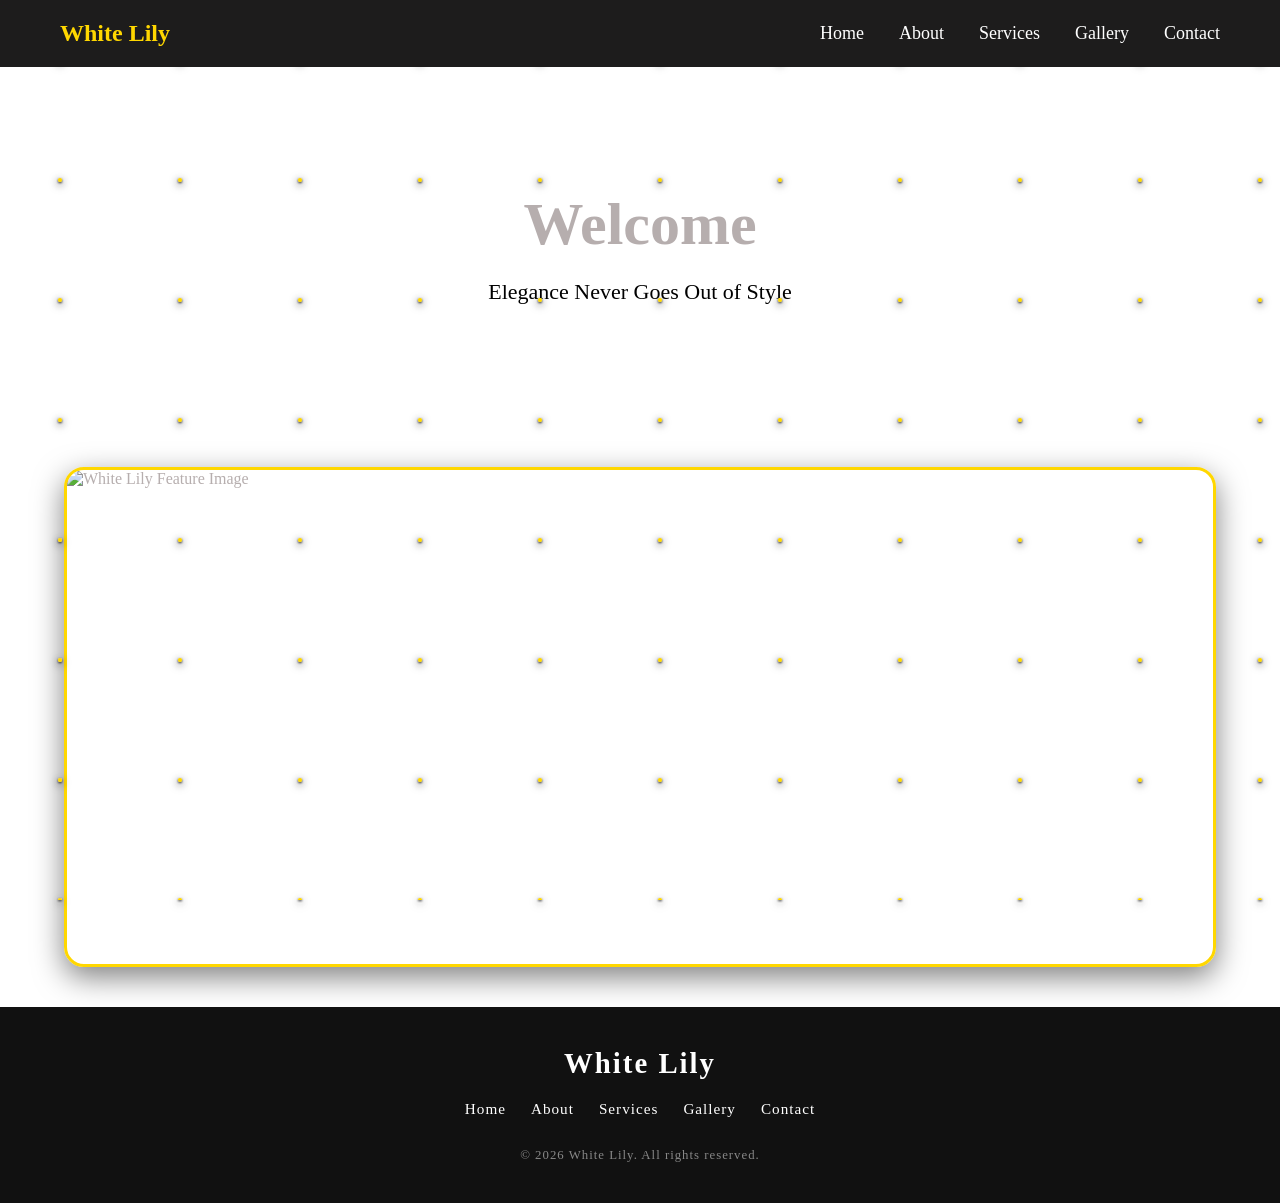
==== index.html @ 3595b02e "footer" ====
<!DOCTYPE html>
<html lang="en">
<head>
    <meta charset="UTF-8">
    <meta name="viewport" content="width=device-width, initial-scale=1.0">
    <title>White Lily</title>
    <link rel="stylesheet" href="style.css">
    <link rel="preconnect" href="https://googleapis.com">
    <link rel="preconnect" href="https://gstatic.com" crossorigin>
    <link href="https://googleapis.com/css2?family=Cinzel:wght@400;600;700&display=swap" rel="stylesheet">
<link rel="stylesheet" href="https://cloudflare.com">
<!-- Font Awesome CDN Link -->
<link rel="stylesheet" href="https://cloudflare.com" crossorigin="anonymous" referrerpolicy="no-referrer">


</head>
<body>

    <div class="glitter"></div>

    <header>
        <nav>
            <h2>White Lily</h2>
            <ul>
                <li><a href="index.html">Home</a></li>
                <li><a href="about.html">About</a></li>
                <li><a href="services.html">Services</a></li>
                <li><a href="gallery.html">Gallery</a></li>
                <li><a href="contact.html">Contact</a></li>
            </ul>
        </nav>
    </header>

    <section class="hero">
        <h1>Welcome</h1>
        <p>Elegance Never Goes Out of Style</p>
    </section>

    <section class="single-showcase">
    <img src="images/whitemsg.png" alt="White Lily Feature Image">
</section>

    <footer>
    <div class="footer-content">
        <h2>White Lily</h2>
        <ul>
            <li><a href="index.html">Home</a></li>
            <li><a href="about.html">About</a></li>
            <li><a href="services.html">Services</a></li>
            <li><a href="gallery.html">Gallery</a></li>
            <li><a href="contact.html">Contact</a></li>
        </ul>
        <p class="copyright">© 2026 White Lily. All rights reserved.</p>
    </div>
</footer>


</body>
</html>
---- style.css ----
/* General Setup */
*{ 
    margin:0; 
    padding:0; 
    box-sizing:border-box; 
}
body { 
    font-family: 'Cinzel', serif; 
    color: rgb(182, 174, 174); 
    overflow-x: hidden; 
    position: relative; 
    min-height: 100vh; 
}

/* Glitter Background */
.glitter{ 
    position:fixed; 
    width:100%; 
    height:100%; 
    pointer-events:none; 
    filter: drop-shadow(0 2px 4px rgba(0,0,0,0.6)) drop-shadow(0 1px 1px rgba(0,0,0,0.8)); 
    background-image: radial-gradient(circle,#FFD700 1.5px,transparent 2.5px), radial-gradient(circle,#fff 1.5px,transparent 2.5px); 
    background-size:120px 120px; 
    opacity: 1; 
    animation:glitterMove 40s linear infinite; 
}

@keyframes glitterMove{ 
    from{ transform:translateY(0); } 
    to{ transform:translateY(-600px); } 
}

/* Navigation */
nav{ 
    display:flex; 
    justify-content:space-between; 
    align-items:center; 
    padding:20px 60px; 
    background: rgb(29, 28, 28); 
    backdrop-filter:blur(10px); 
    position:sticky; 
    top:0; 
    z-index:100; 
}
nav h2{ 
    color:#FFD700; 
    animation:goldShimmer 4s infinite; 
}
nav ul{ 
    display:flex; 
    gap:35px; 
    list-style:none; 
}
nav a{ 
    text-decoration:none; 
    color:white; 
    font-size:18px; 
    transition:.4s; 
}
nav a:hover{ 
    color:#FFD700; 
}

/* Hero */
.hero{ 
    height:40vh; 
    display:flex; 
    flex-direction:column; 
    justify-content:center; 
    align-items:center; 
    text-align:center; 
}
.hero h1{ 
    font-size:60px; 
    animation:goldShimmer 4s infinite; 
}
.hero p{ 
    font-size:22px; 
    margin-top:20px; 
    color: black; 
}

/* Text Shimmer */
@keyframes goldShimmer{ 
    0%{ color:gold; text-shadow:0 0 5px silver; } 
    50%{ color:#FFD700; text-shadow: 0 0 20px gold, 0 0 40px gold; } 
    100%{ color:white; text-shadow:0 0 5px gold; } 
}

/* --- FIXED GALLERY SLIDER --- */
.slider{ 
    width:90%; 
    height:500px; 
    margin:auto; 
    overflow:hidden; 
    border:3px solid gold; 
    border-radius:20px; 
    position: relative;
}

.slides {
    display: grid;
    grid-auto-flow: column;
    grid-auto-columns: 100%; /* Force every single image to be 1 slide wide */
    width: 100%;
    height: 100%;
    
    /* SLOW DOWN TRANSITION SPEED HERE (Changed from 0.8s to 1.2s) */
    transition: transform 1.2s ease-in-out; 
}


.slides img{ 
    width:100%; 
    height:500px; 
    object-fit:cover; 
    transition:.6s; 
}

/* Hover Zoom */
.slides img:hover{ 
    transform:scale(1.08); 
    filter:brightness(120%); 
}

/* Slider Controls */
.slider-btn {
    position: absolute;
    top: 50%;
    transform: translateY(-50%);
    background: rgba(0, 0, 0, 0.6);
    color: #FFD700;
    border: 2px solid gold;
    font-size: 24px;
    padding: 12px 18px;
    cursor: pointer;
    border-radius: 50%;
    z-index: 10;
    transition: 0.3s;
}

.slider-btn:hover {
    background: #FFD700;
    color: black;
}

.prev-btn { left: 20px; }
.next-btn { right: 20px; }

/* Fixed Standalone Keyframes */
@keyframes imageShimmer{ 
    100%{ left:200%; } 
}

.gallery-header{ 
    color: gold; 
    text-align: center; 
}
/* Feature Image Showcase */
.single-showcase {
    width: 90%;
    height: 500px;
    margin: 40px auto;
    overflow: hidden;
    border: 3px solid gold;
    border-radius: 20px;
    box-shadow: 0 10px 30px rgba(0, 0, 0, 0.5);
}

.single-showcase img {
    width: 100%;
    height: 100%;
    object-fit: cover;
    transition: transform 0.6s ease, filter 0.6s ease;
}

/* Kept your elegant hover zoom effect for the single image */
.single-showcase img:hover {
    transform: scale(1.04);
    filter: brightness(110%);
}


/* Footer */
/* Footer Container Base */
footer {
    width: 100%;
    background-color: #111111; /* Change this to match your navbar background color */
    color: #ffffff;            /* Change this to match your navbar text color */
    padding: 40px 20px;
    box-sizing: border-box;
    font-family: 'Cinzel', serif;
}

/* Centered Layout Wrapper */
.footer-content {
    max-width: 1200px;
    margin: 0 auto;
    display: flex;
    flex-direction: column;
    align-items: center;
    justify-content: center;
    text-align: center;
    gap: 20px; /* Even spacing between Title, Links, and Copyright */
}

/* Branding Text Matching Nav */
.footer-content h2 {
    font-size: 1.8rem;
    font-weight: 600;
    letter-spacing: 2px;
    margin: 0;
}

/* Navigation Links Wrapper */
.footer-content ul {
    list-style: none;
    padding: 0;
    margin: 0;
    display: flex;
    flex-wrap: wrap;
    justify-content: center;
    gap: 25px; /* Spacing between navigation items */
}

/* Navigation Link Anchors */
.footer-content ul li a {
    color: #ffffff; /* Change this to match your nav link color */
    text-decoration: none;
    font-size: 0.95rem;
    letter-spacing: 1px;
    transition: color 0.3s ease;
}

/* Interactive Hover Effect */
.footer-content ul li a:hover {
    color: #cccccc; /* Subtle color change on hover */
}

/* Tiny Secondary Copyright Line */
.footer-content .copyright {
    font-size: 0.8rem;
    color: #888888;
    margin: 10px 0 0 0;
    letter-spacing: 1px;
}


/* Services Section Layout */
.services-hero {
    text-align: center;
    padding: 60px 20px 20px 20px;
}

.services-hero h1 {
    font-size: 50px;
    animation: goldShimmer 4s infinite;
}

.services-hero p {
    font-size: 20px;
    color: black;
    margin-top: 10px;
}

/* 3-Column Grid for Cards */
.services-container {
    display: grid;
    grid-template-columns: repeat(3, 1fr); /* 3 equal columns */
    gap: 40px;
    width: 90%;
    max-width: 1200px;
    margin: 40px auto;
    padding-bottom: 60px;
}

/* Individual Service Card with Gold Border */
.service-card {
    background: rgba(29, 28, 28, 0.75); /* Dark matching background */
    backdrop-filter: blur(5px);
    border: 3px solid gold;
    border-radius: 20px;
    overflow: hidden;
    padding: 0 0 25px 0;
    text-align: center;
    box-shadow: 0 10px 25px rgba(0, 0, 0, 0.5);
    transition: transform 0.4s ease;
}

/* Image Wrapper Box to hide overflow zoom */
.card-image-box {
    width: 100%;
    height: 250px;
    overflow: hidden; /* Clips the image zoom effect within the card */
}

/* Card Images with Hover Effects */
.service-card img {
    width: 100%;
    height: 100%;
    object-fit: cover;
    transition: transform 0.6s ease, filter 0.6s ease;
}

/* Hover Effects matching original design */
.service-card:hover img {
    transform: scale(1.08);
    filter: brightness(120%);
}

/* Typography inside Cards */
.service-card h3 {
    color: #FFD700;
    font-size: 22px;
    margin: 20px 15px 10px 15px;
    letter-spacing: 1px;
}

.service-card p {
    color: whitesmoke;
    font-size: 15px;
    line-height: 1.6;
    padding: 0 20px;
    font-family: sans-serif; /* Cleaner readability for body text */
}

/* Responsive Layout for Tablets and Mobile */
@media (max-width: 968px) {
    .services-container {
        grid-template-columns: repeat(2, 1fr); /* Drops to 2 columns */
    }
}

@media (max-width: 650px) {
    .services-container {
        grid-template-columns: 1fr; /* Drops to 1 column on small screens */
        gap: 30px;
    }
}

/* Gold Book Now Button Styling */
.book-btn {
    display: inline-block;
    margin-top: 20px;
    padding: 10px 25px;
    background: #FFD700;
    color: #1d1c1c;
    text-decoration: none;
    font-weight: 600;
    font-size: 14px;
    letter-spacing: 1px;
    text-transform: uppercase;
    border: 2px solid #FFD700;
    border-radius: 25px;
    transition: all 0.4s ease;
    cursor: pointer;
}

/* Hover Interactive Effects */
.book-btn:hover {
    background: transparent;
    color: #FFD700;
    box-shadow: 0 0 15px rgba(255, 215, 0, 0.4);
    transform: translateY(-2px);
}

/* Adjust card spacing to make room for buttons */
/* Container adjustment for overlay tracking */
.service-card {
    position: relative;
    overflow: hidden;
}

/* Shimmer Overlay Layer */
.service-card::before {
    content: '';
    position: absolute;
    top: 0;
    left: -150%;
    width: 50%;
    height: 100%;
    background: linear-gradient(
        90deg, 
        transparent, 
        rgba(255, 215, 0, 0.08), 
        rgba(255, 215, 0, 0.15), 
        rgba(255, 215, 0, 0.08), 
        transparent
    );
    transform: skewX(-25deg); /* Angles the shimmer line */
    pointer-events: none; /* Prevents interference with clicks or hover links */
    z-index: 1;
    animation: cardShimmer 6s infinite ease-in-out;
}

/* Staggers the animation slightly across cards so they do not flash at once */
.service-card:nth-child(2)::before { animation-delay: 1s; }
.service-card:nth-child(3)::before { animation-delay: 2s; }
.service-card:nth-child(4)::before { animation-delay: 3s; }
.service-card:nth-child(5)::before { animation-delay: 4s; }
.service-card:nth-child(6)::before { animation-delay: 5s; }

/* Shimmer Movement Animation */
@keyframes cardShimmer {
    0% {
        left: -150%;
    }
    30%, 100% {
        left: 200%;
    }
}

/* Contact Section Container */
.contact-details-section {
    width: 90%;
    max-width: 1100px;
    margin: 50px auto;
    padding: 20px 0;
}

.contact-grid {
    display: grid;
    grid-template-columns: repeat(3, 1fr);
    gap: 30px;
}

/* Individual Link Cards */
.contact-item-card {
    background: rgba(29, 28, 28, 0.75);
    backdrop-filter: blur(5px);
    border: 2px solid gold;
    border-radius: 15px;
    padding: 30px 20px;
    text-align: center;
    text-decoration: none;
    color: whitesmoke;
    display: flex;
    flex-direction: column;
    align-items: center;
    transition: transform 0.4s ease, box-shadow 0.4s ease;
}

/* Icon Containers */
.contact-icon-box {
    font-size: 32px;
    color: #FFD700;
    margin-bottom: 15px;
    transition: transform 0.4s ease;
}

.contact-item-card h4 {
    font-family: 'Cinzel', serif;
    color: #FFD700;
    font-size: 18px;
    margin-bottom: 8px;
    letter-spacing: 1px;
}

.contact-item-card p {
    font-size: 14px;
    font-family: sans-serif;
    opacity: 0.85;
}

/* Matching Hover Zoom & Glow Effects */
.contact-item-card:hover {
    transform: translateY(-5px);
    box-shadow: 0 10px 20px rgba(255, 215, 0, 0.15);
}

.contact-item-card:hover .contact-icon-box {
    transform: scale(1.15);
}

/* Responsive breakpoint adjustments */
@media (max-width: 768px) {
    .contact-grid {
        grid-template-columns: 1fr;
        gap: 20px;
    }
}

/* About Section Layout */
.about-section {
    width: 100%;
    padding: 80px 0;
    position: relative;
}

.about-container {
    display: grid;
    grid-template-columns: 1fr 1fr; /* Two equal columns */
    gap: 60px;
    width: 90%;
    max-width: 1200px;
    margin: 0 auto;
    align-items: center;
}

/* Left Column: Image with Floating Frame Effect */
.about-image-block {
    position: relative;
    padding: 20px;
}

.about-image-block img {
    width: 100%;
    height: 480px;
    object-fit: cover;
    border-radius: 15px;
    position: relative;
    z-index: 2;
    border: 2px solid gold;
    transition: transform 0.6s ease, filter 0.6s ease;
}

/* Subtle frame shadow behind the image */
.about-border-frame {
    position: absolute;
    top: 0;
    left: 0;
    width: calc(100% - 20px);
    height: calc(100% - 20px);
    border: 2px solid rgba(255, 215, 0, 0.4);
    border-radius: 15px;
    transform: translate(35px, 35px);
    z-index: 1;
    transition: transform 0.6s ease;
}

/* Interactive Hover Linkage */
.about-image-block:hover img {
    transform: scale(1.02) translate(-5px, -5px);
    filter: brightness(110%);
}

.about-image-block:hover .about-border-frame {
    transform: translate(45px, 45px);
}

/* Right Column: Text Content Styling */
/* --- ACCESSIBILITY AND READABILITY FIXES --- */

/* Right Column: Text Content Styling */
.about-text-block {
    padding: 35px;
    background: rgba(20, 20, 20, 0.85); /* Deep slate solid contrast shield */
    backdrop-filter: blur(8px); /* Melts down sharp background glitter shapes */
    border: 1px solid rgba(255, 215, 0, 0.2); /* Soft contextual framing */
    border-radius: 15px;
    box-shadow: 0 15px 35px rgba(0, 0, 0, 0.6);
}

.about-text-block h2 {
    font-size: 42px;
    font-family: 'Cinzel', serif;
    color: #FFD700;
    letter-spacing: 2px;
    animation: goldShimmer 5s infinite;
}

.gold-divider {
    width: 80px;
    height: 3px;
    background: #FFD700;
    margin: 15px 0 25px 0;
    border-radius: 2px;
}

/* Upgraded lead quote clarity */
.about-lead {
    font-size: 20px;
    color: #FFF3B0; /* Switched to clear champagne yellow instead of deep gold */
    font-style: italic;
    line-height: 1.6;
    margin-bottom: 20px;
    font-weight: 500;
    text-shadow: 0 2px 4px rgba(0, 0, 0, 0.5);
}

.about-text-block p {
    font-family: sans-serif;
    font-size: 16px;
    line-height: 1.8;
    color: #FFFFFF; /* Absolute bright white for clear readability */
    margin-bottom: 20px;
    letter-spacing: 0.5px;
}

/* Responsive Media Queries */
@media (max-width: 968px) {
    .about-container {
        grid-template-columns: 1fr; /* Drops columns to stack elements vertically */
        gap: 40px;
    }
    
    .about-text-block {
        padding-right: 0;
        text-align: center;
    }
    
    .gold-divider {
        margin: 15px auto 25px auto; /* Centers divider line on mobile layouts */
    }
    
    .about-image-block {
        max-width: 500px;
        margin: 0 auto;
    }
    
    .about-border-frame {
        display: none; /* Hides floating offset border element on tight displays */
    }
}

/* Team Section Layout */
.team-section {
    width: 90%;
    max-width: 1200px;
    margin: 60px auto 100px auto;
    padding-top: 40px;
}

.team-header {
    text-align: center;
    margin-bottom: 50px;
}

.team-header h2 {
    font-size: 38px;
    font-family: 'Cinzel', serif;
    color: #FFD700;
    letter-spacing: 2px;
}

.gold-divider-center {
    width: 60px;
    height: 3px;
    background: #FFD700;
    margin: 15px auto;
    border-radius: 2px;
}

.team-header p {
    font-size: 16px;
    color: whitesmoke;
    opacity: 0.8;
}

/* 3-Column Profile Cards Track Grid */
.team-grid {
    display: grid;
    grid-template-columns: repeat(3, 1fr);
    gap: 40px;
}


/* Circular Profiles Crop Frames */
.profile-frame {
    width: 160px;
    height: 160px;
    margin: 0 auto 25px auto;
    border-radius: 50%;
    overflow: hidden;
    border: 3px solid #FFD700;
    box-shadow: 0 0 15px rgba(255, 215, 0, 0.2);
    transition: transform 0.6s ease, border-color 0.6s ease, box-shadow 0.6s ease;
}

.profile-frame img {
    width: 100%;
    height: 100%;
    object-fit: cover;
    transition: transform 0.6s ease;
}

/* Integrated Luxury Interactive Shimmer and Grow Effects */
.team-card:hover {
    transform: translateY(-8px);
    box-shadow: 0 15px 30px rgba(255, 215, 0, 0.15);
}

.team-card:hover .profile-frame {
    border-color: white;
    transform: scale(1.05);
    box-shadow: 0 0 25px rgba(255, 215, 0, 0.5);
}

.team-card:hover .profile-frame img {
    transform: scale(1.1);
}

/* Fluid Layout Conversions for Portable Device Viewports */
@media (max-width: 968px) {
    .team-grid {
        grid-template-columns: repeat(2, 1fr); /* Collapses tracks to dual fields */
    }
}

@media (max-width: 650px) {
    .team-grid {
        grid-template-columns: 1fr; /* Direct vertical single track profiles drop */
        gap: 30px;
    }
}

/* Card Boxes Upgraded Contrast Design */
.team-card {
    background: rgba(15, 15, 15, 0.9); /* Dropped to 90% solid darkness filter */
    backdrop-filter: blur(10px);
    border: 2px solid gold;
    border-radius: 20px;
    padding: 40px 25px;
    text-align: center;
    box-shadow: 0 15px 30px rgba(0, 0, 0, 0.7);
    transition: transform 0.4s ease, box-shadow 0.4s ease;
}

.team-card h3 {
    font-family: 'Cinzel', serif;
    color: #FFFFFF; /* High clarity title */
    font-size: 22px;
    margin-bottom: 6px;
    text-shadow: 0 2px 4px rgba(0, 0, 0, 0.4);
}

.team-card h4 {
    color: #FFD700;
    font-size: 14px;
    font-family: sans-serif;
    text-transform: uppercase;
    letter-spacing: 1.5px;
    margin-bottom: 18px;
    font-weight: 700;
}

.team-card p {
    font-family: sans-serif;
    color: #E0E0E0; /* Soft readable cloud grey to reduce eye strain */
    font-size: 14.5px;
    line-height: 1.7;
}

/* Business Hours Layout */
/* --- ULTIMATE CENTERING SYSTEM --- */

.hours-section {
    width: 100% !important;
    display: flex !important;
    justify-content: center !important; /* Forces horizontal centering */
    align-items: center !important;     /* Forces vertical centering */
    text-align: center !important;      /* Forces internal text centering */
    margin: 60px 0 !important;
    padding: 0 !important;
    float: none !important;             /* Kills any legacy float positioning */
}

.hours-card {
    background: rgba(15, 15, 15, 0.95) !important; /* Deep dark high-contrast mask */
    backdrop-filter: blur(12px) !important;
    border: 2px solid gold !important;
    border-radius: 20px !important;
    padding: 50px 40px !important;
    box-shadow: 0 25px 60px rgba(0, 0, 0, 0.8) !important;
    
    /* RESET MARGINS AND FORCE CENTER CORES */
    margin-left: auto !important;
    margin-right: auto !important;
    display: inline-block !important;   /* Locks the box context wrapper */
    float: none !important;
    
    width: 90% !important;
    max-width: 550px !important;
    position: relative !important;
    left: 0 !important;
    transform: none !important;
}


/* Responsive adjustment to prevent crowding on small phone screens */
@media (max-width: 600px) {
    .hours-card {
        padding: 30px 20px;
        position: relative; /* Switches back to regular flow on tight screens */
        top: 0;
        left: 0;
        transform: translate(0, 0);
        margin: 40px auto;
    }
}


.hours-header h2 {
    font-size: 36px;
    font-family: 'Cinzel', serif;
    color: #FFD700;
    letter-spacing: 2px;
}

/* Live Status Styles */
.status-indicator {
    display: inline-flex;
    align-items: center;
    gap: 8px;
    font-family: sans-serif;
    font-size: 13px;
    text-transform: uppercase;
    letter-spacing: 1.5px;
    padding: 6px 14px;
    border-radius: 20px;
    font-weight: 600;
    margin-top: 5px;
}

.open-status {
    background: rgba(46, 204, 113, 0.15);
    color: #2ecc71;
    border: 1px solid rgba(46, 204, 113, 0.3);
}

.closed-status {
    background: rgba(231, 76, 60, 0.15);
    color: #e74c3c;
    border: 1px solid rgba(231, 76, 60, 0.3);
}

.status-dot {
    width: 8px;
    height: 8px;
    border-radius: 50%;
    background-color: currentColor;
    animation: statusPulse 1.8s infinite alternate;
}

@keyframes statusPulse {
    0% { opacity: 0.4; }
    100% { opacity: 1; box-shadow: 0 0 8px currentColor; }
}

/* Timetable Grid Realignment */
.hours-timetable {
    margin: 35px 0;
    font-family: sans-serif;
}

.timetable-row {
    display: flex;
    justify-content: space-between;
    align-items: baseline;
    margin-bottom: 20px;
    font-size: 16px;
    color: #FFFFFF;
    letter-spacing: 0.5px;
}

.line-spacer {
    flex-grow: 1;
    border-bottom: 1px dotted rgba(255, 215, 0, 0.3);
    margin: 0 15px;
}

.day {
    font-weight: 500;
}

.time {
    color: #FFF3B0; /* Champagne text accent */
    font-weight: 600;
}

.closed-day {
    opacity: 0.6;
}

.closed-day .time {
    color: #e74c3c;
}

.hours-note {
    font-family: 'Cinzel', serif;
    font-size: 15px;
    color: #FFD700;
    font-style: italic;
    letter-spacing: 1px;
}
/* Mobile Responsive Navigation (Screens under 768px wide) */
@media screen and (max-width: 768px) {
    nav {
        flex-direction: column;   /* Stack the logo and menu vertically */
        align-items: center;      /* Center both items horizontally */
        padding: 15px 10px;       /* Give items breathing room */
        gap: 10px;                /* Separate title from menu */
    }

    nav ul {
        flex-direction: row;      /* Keep menu links in a horizontal row */
        flex-wrap: wrap;          /* Let links wrap to a new line if needed */
        justify-content: center;  /* Center the links under the heading */
        padding: 0;
        margin: 0;
        gap: 12px;                /* Space out links to make tapping easy */
    }

    nav ul li a {
        font-size: 14px;          /* Slightly smaller text for tight spaces */
        padding: 6px 10px;        /* Ideal tap target size for thumbs */
    }
}
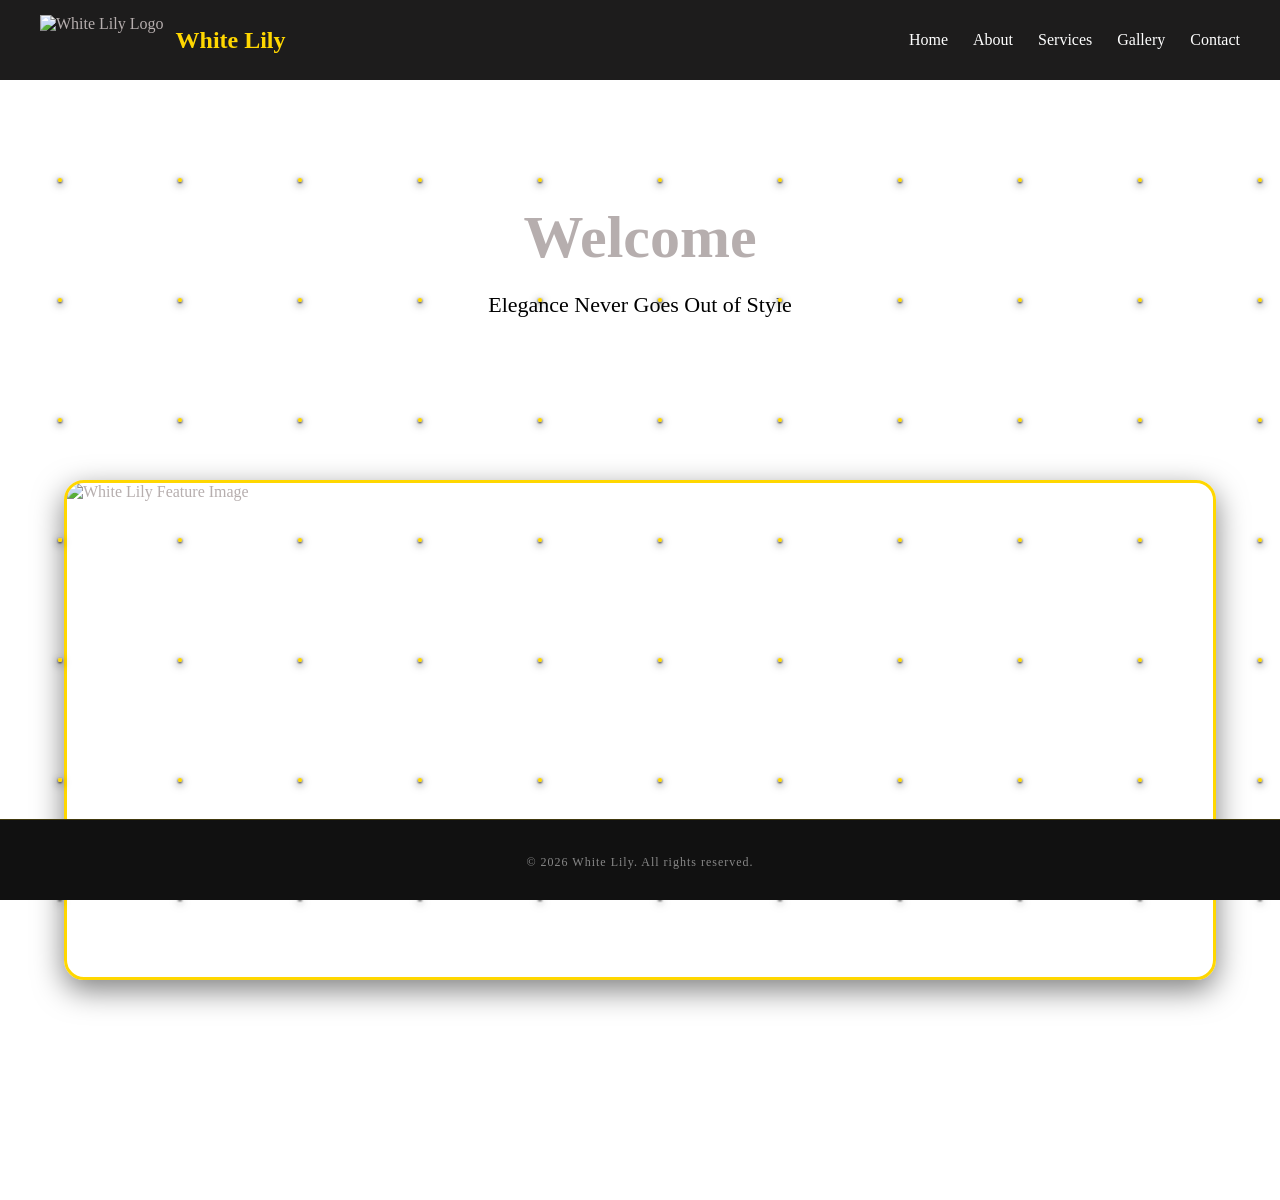
==== commit dff2c04c: "fixed nav and footer" ====
--- a/index.html
+++ b/index.html
@@ -19,17 +19,22 @@
     <div class="glitter"></div>
 
     <header>
-        <nav>
+    <nav>
+        <!-- Logo and Brand Name Container -->
+        <div class="logo-container">
+            <img src="images/logo.png" alt="White Lily Logo" class="nav-logo">
             <h2>White Lily</h2>
-            <ul>
-                <li><a href="index.html">Home</a></li>
-                <li><a href="about.html">About</a></li>
-                <li><a href="services.html">Services</a></li>
-                <li><a href="gallery.html">Gallery</a></li>
-                <li><a href="contact.html">Contact</a></li>
-            </ul>
-        </nav>
-    </header>
+        </div>
+        <ul>
+            <li><a href="index.html">Home</a></li>
+            <li><a href="about.html">About</a></li>
+            <li><a href="services.html">Services</a></li>
+            <li><a href="gallery.html">Gallery</a></li>
+            <li><a href="contact.html">Contact</a></li>
+        </ul>
+    </nav>
+</header>
+
 
     <section class="hero">
         <h1>Welcome</h1>
@@ -42,18 +47,8 @@
 
     <footer>
     <div class="footer-content">
-        <h2>White Lily</h2>
-        <ul>
-            <li><a href="index.html">Home</a></li>
-            <li><a href="about.html">About</a></li>
-            <li><a href="services.html">Services</a></li>
-            <li><a href="gallery.html">Gallery</a></li>
-            <li><a href="contact.html">Contact</a></li>
-        </ul>
         <p class="copyright">© 2026 White Lily. All rights reserved.</p>
     </div>
 </footer>
-
-
 </body>
 </html>
--- a/style.css
+++ b/style.css
@@ -1,3 +1,4 @@
+/* General Setup */
 /* General Setup */
 *{ 
     margin:0; 
@@ -10,6 +11,167 @@
     overflow-x: hidden; 
     position: relative; 
     min-height: 100vh; 
+    
+    /* Adds bottom spacing equal to the footer height so content isn't hidden behind it */
+    padding-bottom: 180px; 
+}
+
+/* Navigation - Fully Responsive Setup */
+nav {
+    display: flex;
+    justify-content: space-between; 
+    align-items: center;
+    padding: 15px 40px; 
+    background: rgb(29, 28, 28); 
+    backdrop-filter: blur(10px); 
+    position: sticky; 
+    top: 0; 
+    z-index: 100;
+}
+
+.logo-container {
+    display: flex;
+    align-items: center; 
+    gap: 12px;           
+}
+
+/* Responsive Logo Scaling */
+.nav-logo {
+    height: 50px; /* Reduced from 120px to prevent mobile layout breaking */
+    width: auto;         
+    object-fit: contain;
+}
+
+.logo-container h2 {
+    margin: 0;
+    color: #FFD700; 
+    font-size: 1.5rem;
+    animation: goldShimmer 4s infinite; 
+    white-space: nowrap; /* Prevents name splitting into two lines awkwardly */
+}
+
+nav ul { 
+    display: flex; 
+    gap: 25px; 
+    list-style: none; 
+}
+
+nav a { 
+    text-decoration: none; 
+    color: white; 
+    font-size: 16px; 
+    transition: .4s; 
+}
+
+nav a:hover { 
+    color: #FFD700; 
+}
+
+/* Footer - Permanently Positioned at Bottom */
+footer {
+    width: 100%;
+    background-color: #111111; 
+    color: #ffffff;            
+    padding: 30px 20px;
+    box-sizing: border-box;
+    font-family: 'Cinzel', serif;
+    
+    /* Forces footer to overlay permanently at the bottom of the screen */
+    position: fixed;
+    bottom: 0;
+    left: 0;
+    z-index: 100;
+    
+    display: flex;
+    justify-content: center;
+    align-items: center;
+    text-align: center;
+    border-top: 1px solid rgba(255, 215, 0, 0.2); /* Subtle gold accent split line */
+}
+
+.footer-content {
+    max-width: 1200px;
+    margin: 0 auto;
+    display: flex;
+    flex-direction: column;
+    align-items: center;
+    justify-content: center;
+    gap: 15px; 
+}
+
+.footer-content h2 {
+    color: #FFD700;
+    font-size: 1.4rem;
+    font-weight: 600;
+    letter-spacing: 2px;
+    margin: 0;
+}
+
+.footer-content ul {
+    list-style: none;
+    padding: 0;
+    margin: 0;
+    display: flex;
+    flex-wrap: wrap;
+    justify-content: center;
+    gap: 20px; 
+}
+
+.footer-content ul li a {
+    color: #ffffff; 
+    text-decoration: none;
+    font-size: 0.9rem;
+    letter-spacing: 1px;
+    transition: color 0.3s ease;
+}
+
+.footer-content ul li a:hover {
+    color: #FFD700; 
+}
+
+.footer-content .copyright {
+    font-size: 0.75rem;
+    color: #888888;
+    margin-top: 5px;
+    letter-spacing: 1px;
+}
+
+/* --- MOBILE RESPONSIVE MEDIA QUERIES --- */
+@media (max-width: 768px) {
+    /* Stack navigation items vertically on small screens */
+    nav {
+        flex-direction: column;
+        gap: 15px;
+        padding: 15px 20px;
+    }
+    
+    nav ul {
+        gap: 15px;
+        flex-wrap: wrap;
+        justify-content: center;
+    }
+    
+    nav a {
+        font-size: 14px;
+    }
+    
+    /* Shrink logo and typography slightly for mobile layouts */
+    .nav-logo {
+        height: 40px;
+    }
+    
+    .logo-container h2 {
+        font-size: 1.25rem;
+    }
+    
+    /* Adjust body clearance since footer takes more space on narrow screens */
+    body {
+        padding-bottom: 220px;
+    }
+    
+    .footer-content ul {
+        gap: 12px;
+    }
 }
 
 /* Glitter Background */
@@ -30,36 +192,6 @@
     to{ transform:translateY(-600px); } 
 }
 
-/* Navigation */
-nav{ 
-    display:flex; 
-    justify-content:space-between; 
-    align-items:center; 
-    padding:20px 60px; 
-    background: rgb(29, 28, 28); 
-    backdrop-filter:blur(10px); 
-    position:sticky; 
-    top:0; 
-    z-index:100; 
-}
-nav h2{ 
-    color:#FFD700; 
-    animation:goldShimmer 4s infinite; 
-}
-nav ul{ 
-    display:flex; 
-    gap:35px; 
-    list-style:none; 
-}
-nav a{ 
-    text-decoration:none; 
-    color:white; 
-    font-size:18px; 
-    transition:.4s; 
-}
-nav a:hover{ 
-    color:#FFD700; 
-}
 
 /* Hero */
 .hero{ 
@@ -179,73 +311,6 @@
     transform: scale(1.04);
     filter: brightness(110%);
 }
-
-
-/* Footer */
-/* Footer Container Base */
-footer {
-    width: 100%;
-    background-color: #111111; /* Change this to match your navbar background color */
-    color: #ffffff;            /* Change this to match your navbar text color */
-    padding: 40px 20px;
-    box-sizing: border-box;
-    font-family: 'Cinzel', serif;
-}
-
-/* Centered Layout Wrapper */
-.footer-content {
-    max-width: 1200px;
-    margin: 0 auto;
-    display: flex;
-    flex-direction: column;
-    align-items: center;
-    justify-content: center;
-    text-align: center;
-    gap: 20px; /* Even spacing between Title, Links, and Copyright */
-}
-
-/* Branding Text Matching Nav */
-.footer-content h2 {
-    font-size: 1.8rem;
-    font-weight: 600;
-    letter-spacing: 2px;
-    margin: 0;
-}
-
-/* Navigation Links Wrapper */
-.footer-content ul {
-    list-style: none;
-    padding: 0;
-    margin: 0;
-    display: flex;
-    flex-wrap: wrap;
-    justify-content: center;
-    gap: 25px; /* Spacing between navigation items */
-}
-
-/* Navigation Link Anchors */
-.footer-content ul li a {
-    color: #ffffff; /* Change this to match your nav link color */
-    text-decoration: none;
-    font-size: 0.95rem;
-    letter-spacing: 1px;
-    transition: color 0.3s ease;
-}
-
-/* Interactive Hover Effect */
-.footer-content ul li a:hover {
-    color: #cccccc; /* Subtle color change on hover */
-}
-
-/* Tiny Secondary Copyright Line */
-.footer-content .copyright {
-    font-size: 0.8rem;
-    color: #888888;
-    margin: 10px 0 0 0;
-    letter-spacing: 1px;
-}
-
-
 /* Services Section Layout */
 .services-hero {
     text-align: center;
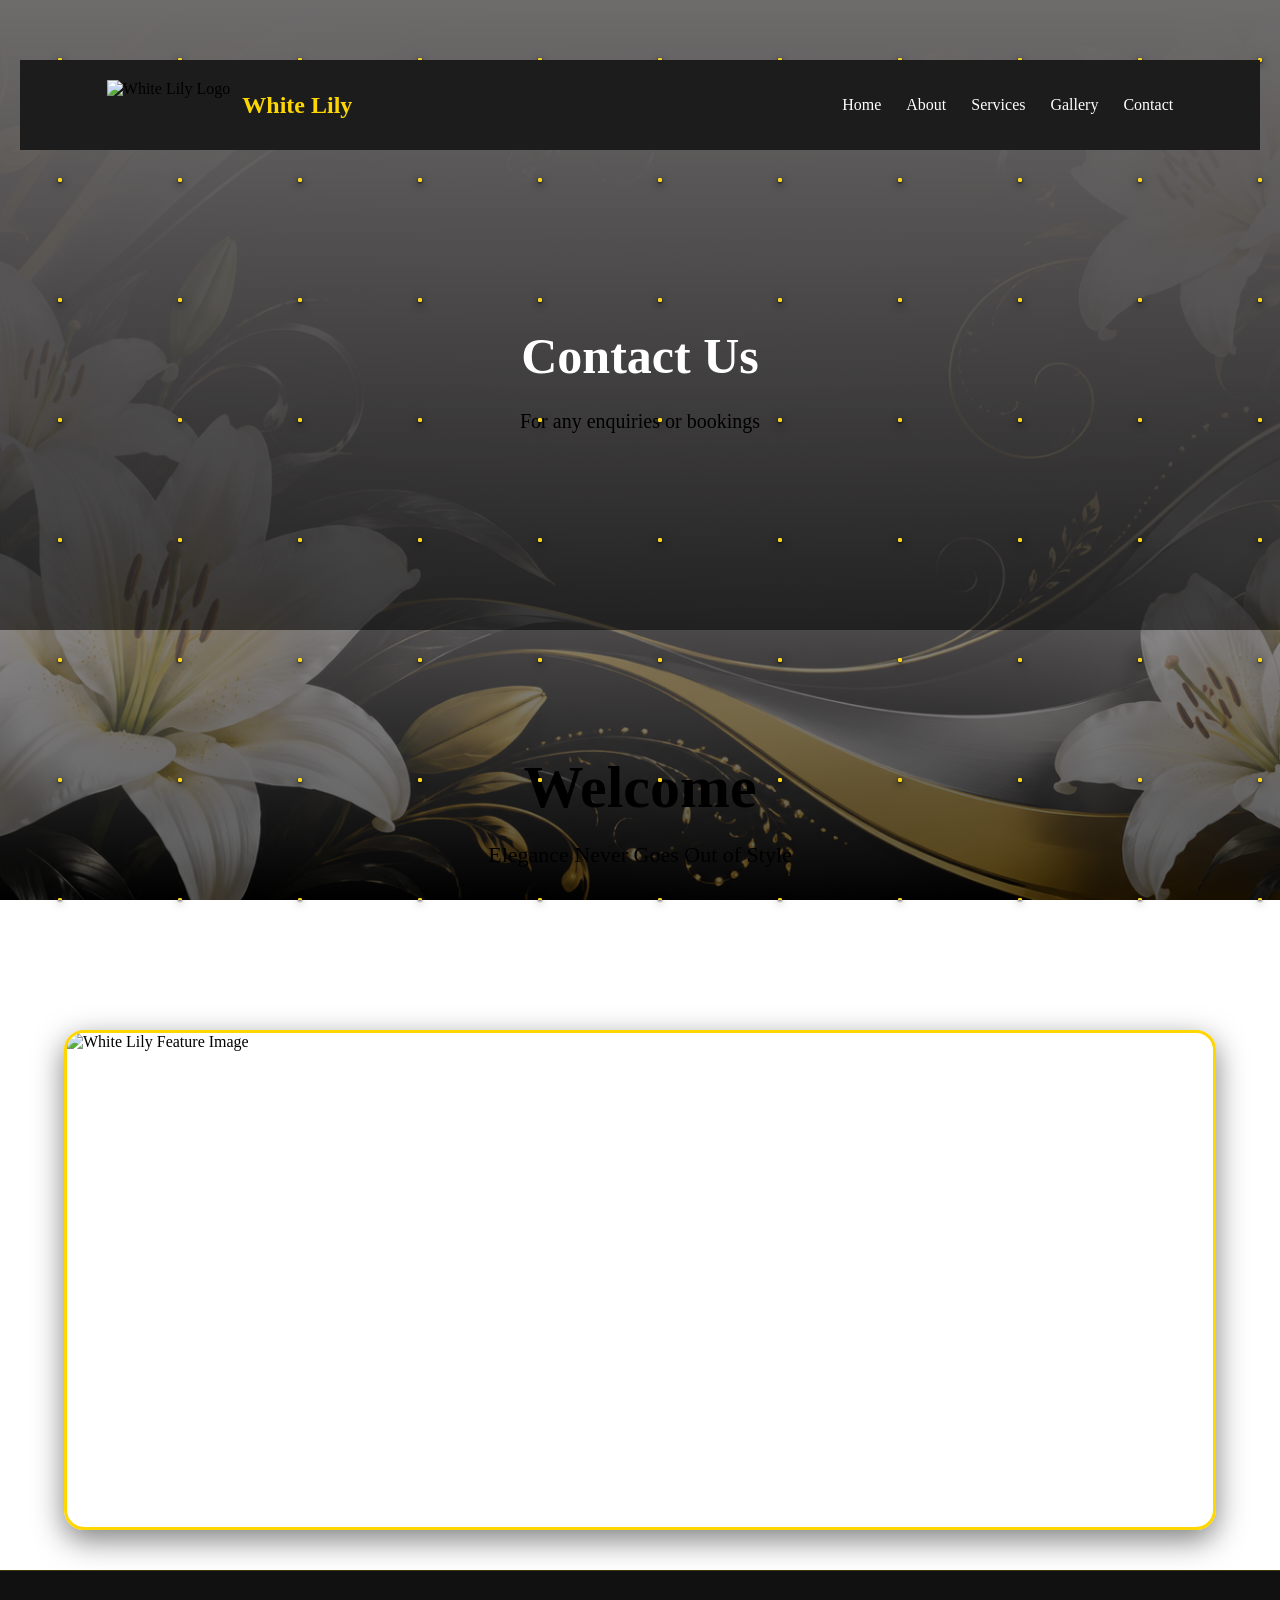
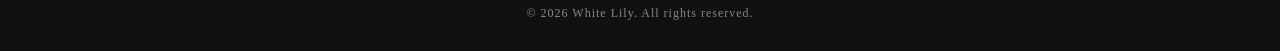
==== commit 2c562d07: "layout" ====
--- a/index.html
+++ b/index.html
@@ -5,9 +5,11 @@
     <meta name="viewport" content="width=device-width, initial-scale=1.0">
     <title>White Lily</title>
     <link rel="stylesheet" href="style.css">
-    <link rel="preconnect" href="https://googleapis.com">
-    <link rel="preconnect" href="https://gstatic.com" crossorigin>
-    <link href="https://googleapis.com/css2?family=Cinzel:wght@400;600;700&display=swap" rel="stylesheet">
+    <!-- Paste this inside the <head> of EVERY HTML file -->
+<link rel="preconnect" href="https://fonts.googleapis.com">
+<link rel="preconnect" href="https://fonts.gstatic.com" crossorigin>
+<link href="https://fonts.googleapis.com/css2?family=Cinzel:wght@400;600;700&display=swap" rel="stylesheet">
+<link rel="stylesheet" href="style.css">
 <link rel="stylesheet" href="https://cloudflare.com">
 <!-- Font Awesome CDN Link -->
 <link rel="stylesheet" href="https://cloudflare.com" crossorigin="anonymous" referrerpolicy="no-referrer">
@@ -18,22 +20,34 @@
 
     <div class="glitter"></div>
 
+<section class="services-hero">
+
     <header>
-    <nav>
-        <!-- Logo and Brand Name Container -->
-        <div class="logo-container">
-            <img src="images/logo.png" alt="White Lily Logo" class="nav-logo">
-            <h2>White Lily</h2>
-        </div>
-        <ul>
-            <li><a href="index.html">Home</a></li>
-            <li><a href="about.html">About</a></li>
-            <li><a href="services.html">Services</a></li>
-            <li><a href="gallery.html">Gallery</a></li>
-            <li><a href="contact.html">Contact</a></li>
-        </ul>
-    </nav>
-</header>
+        <nav>
+            <a href="index.html" class="logo-link">
+                <div class="logo-container">
+                    <img src="images/logo.png" alt="White Lily Logo" class="nav-logo">
+                    <h2>White Lily</h2>
+                </div>
+            </a>
+
+            <ul>
+                <li><a href="index.html">Home</a></li>
+                <li><a href="about.html">About</a></li>
+                <li><a href="services.html">Services</a></li>
+                <li><a href="gallery.html">Gallery</a></li>
+                <li><a href="contact.html">Contact</a></li>
+            </ul>
+        </nav>
+    </header>
+
+    <div class="hero-content">
+        <h1>Contact Us</h1>
+        <p>For any enquiries or bookings</p>
+    </div>
+
+</section>
+
 
 
     <section class="hero">
--- a/style.css
+++ b/style.css
@@ -5,29 +5,76 @@
     padding:0; 
     box-sizing:border-box; 
 }
-body { 
-    font-family: 'Cinzel', serif; 
-    color: rgb(182, 174, 174); 
-    overflow-x: hidden; 
-    position: relative; 
-    min-height: 100vh; 
-    
-    /* Adds bottom spacing equal to the footer height so content isn't hidden behind it */
-    padding-bottom: 180px; 
-}
-
-/* Navigation - Fully Responsive Setup */
+
+/* Background image for all pages */
+body {
+      font-family: 'Cinzel', serif;
+    margin: 0;
+    min-height: 100vh;
+    background-image: 
+        linear-gradient(rgb(243, 237, 237), rgba(0, 0, 0, 0.65)),
+        url("lily.png");
+    background-size: cover;
+    background-position: center;
+    background-repeat: no-repeat;
+    background-attachment: fixed;
+}
+
+/* Glitter Background */
+.glitter { 
+    position: fixed; 
+    width: 100%; 
+    height: 100%; 
+    
+    /* FIX 1: Explicitly drops the background to the bottom-most layer */
+    z-index: -1; 
+    
+    /* FIX 2: Guarantees your mouse completely ignores this element */
+    pointer-events: none !important; 
+    
+    filter: drop-shadow(0 2px 4px rgba(0,0,0,0.6)) drop-shadow(0 1px 1px rgba(0,0,0,0.8)); 
+    background-image: radial-gradient(circle,#FFD700 1.5px,transparent 2.5px), radial-gradient(circle,#fff 1.5px,transparent 2.5px); 
+    background-size: 120px 120px; 
+    opacity: 1; 
+    animation: glitterMove 40s linear infinite; 
+}
+
+/* Navigation Container */
 nav {
     display: flex;
     justify-content: space-between; 
     align-items: center;
-    padding: 15px 40px; 
+    padding: 15px 30px;
     background: rgb(29, 28, 28); 
     backdrop-filter: blur(10px); 
     position: sticky; 
     top: 0; 
-    z-index: 100;
-}
+    
+    /* FIX 3: Raises the navigation panel safely above everything else */
+    z-index: 9999 !important; 
+}
+
+/* Make sure the clickable area wraps the logo cleanly */
+.logo-link {
+    text-decoration: none;
+    color: inherit;
+    display: inline-block;
+    cursor: pointer !important; /* Forces the pointing hand icon to appear */
+}
+
+/* Update this rule so the gold shimmer text animation keeps working perfectly */
+.logo-link h2 { 
+    color: #FFD700; 
+    margin: 0;
+    animation: goldShimmer 4s infinite; 
+}
+
+/* Optional: Adds a premium, smooth fade interaction when mousing over the logo area */
+.logo-link:hover {
+    opacity: 0.85;
+    transition: opacity 0.3s ease;
+}
+
 
 .logo-container {
     display: flex;
@@ -67,7 +114,6 @@
     color: #FFD700; 
 }
 
-/* Footer - Permanently Positioned at Bottom */
 footer {
     width: 100%;
     background-color: #111111; 
@@ -76,17 +122,16 @@
     box-sizing: border-box;
     font-family: 'Cinzel', serif;
     
-    /* Forces footer to overlay permanently at the bottom of the screen */
-    position: fixed;
-    bottom: 0;
-    left: 0;
+    /* KEEP FOOTER ROOTED TO FLOOR */
+    margin-top: auto; 
+    position: relative;
     z-index: 100;
     
     display: flex;
     justify-content: center;
     align-items: center;
     text-align: center;
-    border-top: 1px solid rgba(255, 215, 0, 0.2); /* Subtle gold accent split line */
+    border-top: 1px solid rgba(255, 215, 0, 0.2); 
 }
 
 .footer-content {
@@ -144,7 +189,36 @@
         gap: 15px;
         padding: 15px 20px;
     }
-    
+    /* --- Global Navbar Typography Standardization --- */
+
+/* Targets the main navigation list links */
+nav ul li a { 
+    font-family: 'Cinzel', serif !important;
+    font-weight: 600;          /* Clean, legible semi-bold weight */
+    font-size: 16px;           /* Standard desktop size footprint */
+    letter-spacing: 1px;       /* Subtle elegant character spacing */
+    text-decoration: none; 
+    color: white; 
+    transition: color 0.4s ease;
+}
+
+/* Targets the White Lily brand title logo text */
+.logo-link h2, 
+.logo-container h2 {
+    font-family: 'Cinzel', serif !important;
+    font-weight: 700;          /* Stronger bold weight for branding contrast */
+    font-size: 1.5rem;
+    letter-spacing: 2px;
+    margin: 0;
+}
+.services-hero header {
+    background: transparent;
+}
+/* Fallback safety rule for the entire header content zone */
+header, nav {
+    font-family: 'Cinzel', serif !important;
+}
+
     nav ul {
         gap: 15px;
         flex-wrap: wrap;
@@ -174,18 +248,24 @@
     }
 }
 
+
 /* Glitter Background */
-.glitter{ 
-    position:fixed; 
-    width:100%; 
-    height:100%; 
-    pointer-events:none; 
+.glitter { 
+    position: fixed; 
+    width: 100%; 
+    height: 100%; 
+    
+    /* CRITICAL FIXES: These allow your mouse clicks to pass right through the glitter to the link below */
+    pointer-events: none; 
+    z-index: 1; 
+    
     filter: drop-shadow(0 2px 4px rgba(0,0,0,0.6)) drop-shadow(0 1px 1px rgba(0,0,0,0.8)); 
     background-image: radial-gradient(circle,#FFD700 1.5px,transparent 2.5px), radial-gradient(circle,#fff 1.5px,transparent 2.5px); 
-    background-size:120px 120px; 
+    background-size: 120px 120px; 
     opacity: 1; 
-    animation:glitterMove 40s linear infinite; 
-}
+    animation: glitterMove 40s linear infinite; 
+}
+
 
 @keyframes glitterMove{ 
     from{ transform:translateY(0); } 
@@ -194,6 +274,57 @@
 
 
 /* Hero */
+
+.services-hero {
+    min-height: 70vh;
+    background-image: 
+        linear-gradient(rgba(0, 0, 0, 0.55), rgba(0, 0, 0, 0.55)),
+        url("images/white-lily-background.png");
+    background-size: cover;
+    background-position: center;
+    background-repeat: no-repeat;
+
+    display: flex;
+    flex-direction: column;
+}
+
+/* Header inside hero */
+.services-hero header {
+    width: 100%;
+    background: transparent;
+    position: relative;
+    z-index: 10;
+}
+
+/* Navbar layout */
+.services-hero nav {
+    display: flex;
+    align-items: center;
+    justify-content: space-between;
+    padding: 20px 7%;
+}
+
+/* Hero text */
+.hero-content {
+    flex: 1;
+    display: flex;
+    flex-direction: column;
+    align-items: center;
+    justify-content: center;
+
+    text-align: center;
+    color: white;
+    padding: 40px 20px;
+}
+
+.hero-content h1 {
+    font-size: 4rem;
+    margin-bottom: 15px;
+}
+
+.hero-content p {
+    font-size: 1.3rem;
+} 
 .hero{ 
     height:40vh; 
     display:flex; 
@@ -555,8 +686,8 @@
 .about-container {
     display: grid;
     grid-template-columns: 1fr 1fr; /* Two equal columns */
-    gap: 60px;
-    width: 90%;
+    gap: 40px;
+    width: 100%;
     max-width: 1200px;
     margin: 0 auto;
     align-items: center;
@@ -565,7 +696,9 @@
 /* Left Column: Image with Floating Frame Effect */
 .about-image-block {
     position: relative;
-    padding: 20px;
+    padding: 15px;
+    margin-right: auto; /* Magically pushes the element as far right as possible */
+    max-width: 450px;  /
 }
 
 .about-image-block img {
@@ -948,26 +1081,356 @@
     font-style: italic;
     letter-spacing: 1px;
 }
-/* Mobile Responsive Navigation (Screens under 768px wide) */
-@media screen and (max-width: 768px) {
+/* --- MOBILE RESPONSIVE MEDIA QUERIES --- */
+@media (max-width: 768px) {
+    /* Stack navigation items vertically on small screens */
     nav {
-        flex-direction: column;   /* Stack the logo and menu vertically */
-        align-items: center;      /* Center both items horizontally */
-        padding: 15px 10px;       /* Give items breathing room */
-        gap: 10px;                /* Separate title from menu */
-    }
-
+        flex-direction: column;
+        gap: 15px;
+        padding: 15px 20px;
+    }
+    
     nav ul {
-        flex-direction: row;      /* Keep menu links in a horizontal row */
-        flex-wrap: wrap;          /* Let links wrap to a new line if needed */
-        justify-content: center;  /* Center the links under the heading */
-        padding: 0;
-        margin: 0;
-        gap: 12px;                /* Space out links to make tapping easy */
+        gap: 15px;
+        flex-wrap: wrap;
+        justify-content: center;
+    }
+    
+    nav a {
+        font-size: 14px;
+    }
+    
+    /* Shrink logo and typography slightly for mobile layouts */
+    .nav-logo {
+        height: 40px;
+    }
+    
+    .logo-container h2 {
+        font-size: 1.25rem;
+    }
+    
+    /* FIX: Remove manual padding. Let flexbox control the floor layout */
+    body {
+        padding-bottom: 0; 
+    }
+    
+    /* Force the footer content lists to wrap evenly without vertical breaks */
+    .footer-content ul {
+        gap: 12px;
+    }
+}
+/* ============================= */
+/* FULL WEBSITE MOBILE FRIENDLY */
+/* ============================= */
+
+html {
+    scroll-behavior: smooth;
+    overflow-x: hidden;
+}
+
+body {
+    overflow-x: hidden;
+    width: 100%;
+}
+
+/* Make all images responsive */
+img {
+    max-width: 100%;
+    height: auto;
+}
+
+/* Tablet screens */
+@media (max-width: 968px) {
+
+    nav {
+        flex-direction: column;
+        gap: 15px;
+        padding: 15px 20px;
+        text-align: center;
+    }
+
+    nav ul {
+        flex-wrap: wrap;
+        justify-content: center;
+        gap: 15px;
+    }
+
+    .services-hero {
+        min-height: 55vh;
+        padding: 30px 15px;
+    }
+
+    .services-hero h1,
+    .hero-content h1,
+    .hero h1 {
+        font-size: 42px;
+    }
+
+    .services-hero p,
+    .hero-content p,
+    .hero p {
+        font-size: 18px;
+    }
+
+    .services-container {
+        grid-template-columns: repeat(2, 1fr);
+        gap: 25px;
+        width: 92%;
+    }
+
+    .about-container {
+        grid-template-columns: 1fr;
+        width: 92%;
+        text-align: center;
+    }
+
+    .about-text-block {
+        padding: 30px;
+    }
+
+    .gold-divider {
+        margin: 15px auto 25px auto;
+    }
+
+    .about-image-block {
+        margin: 0 auto;
+        max-width: 500px;
+    }
+
+    .about-border-frame {
+        display: none;
+    }
+
+    .team-grid {
+        grid-template-columns: repeat(2, 1fr);
+        gap: 25px;
+    }
+
+    .contact-grid {
+        grid-template-columns: 1fr;
+    }
+
+    .slider,
+    .single-showcase {
+        width: 92%;
+        height: 380px;
+    }
+
+    .slides img {
+        height: 380px;
+    }
+}
+
+/* Mobile screens */
+@media (max-width: 650px) {
+
+    body {
+        background-attachment: scroll;
+    }
+
+    nav {
+        position: relative;
+        padding: 15px;
+    }
+
+    .logo-container {
+        flex-direction: column;
+        gap: 8px;
+    }
+
+    .nav-logo {
+        height: 55px;
+    }
+
+    .logo-container h2 {
+        font-size: 1.2rem;
+        text-align: center;
+    }
+
+    nav ul {
+        width: 100%;
+        flex-direction: column;
+        gap: 10px;
+        margin-top: 10px;
+    }
+
+    nav ul li {
+        width: 100%;
     }
 
     nav ul li a {
-        font-size: 14px;          /* Slightly smaller text for tight spaces */
-        padding: 6px 10px;        /* Ideal tap target size for thumbs */
-    }
-}
+        display: block;
+        padding: 10px;
+        border: 1px solid rgba(255, 215, 0, 0.25);
+        border-radius: 10px;
+        background: rgba(0, 0, 0, 0.35);
+    }
+
+    .services-hero {
+        min-height: 50vh;
+        padding: 20px 15px;
+    }
+
+    .services-hero h1,
+    .hero-content h1,
+    .hero h1 {
+        font-size: 32px;
+        line-height: 1.2;
+    }
+
+    .services-hero p,
+    .hero-content p,
+    .hero p {
+        font-size: 15px;
+        color: white;
+        line-height: 1.5;
+    }
+
+    .hero {
+        height: auto;
+        min-height: 45vh;
+        padding: 60px 20px;
+    }
+
+    .services-container {
+        grid-template-columns: 1fr;
+        width: 92%;
+        gap: 25px;
+    }
+
+    .service-card h3 {
+        font-size: 20px;
+    }
+
+    .service-card p {
+        font-size: 14px;
+    }
+
+    .card-image-box {
+        height: 220px;
+    }
+
+    .contact-details-section {
+        width: 92%;
+        margin: 35px auto;
+    }
+
+    .contact-item-card {
+        padding: 25px 15px;
+    }
+
+    .about-section {
+        padding: 50px 0;
+    }
+
+    .about-text-block {
+        padding: 25px 18px;
+    }
+
+    .about-text-block h2,
+    .team-header h2,
+    .hours-header h2 {
+        font-size: 28px;
+    }
+
+    .about-lead {
+        font-size: 17px;
+    }
+
+    .about-text-block p {
+        font-size: 14.5px;
+    }
+
+    .about-image-block img {
+        height: 350px;
+    }
+
+    .team-grid {
+        grid-template-columns: 1fr;
+        gap: 25px;
+    }
+
+    .team-section {
+        width: 92%;
+        margin: 40px auto 70px auto;
+    }
+
+    .team-card {
+        padding: 30px 18px;
+    }
+
+    .hours-card {
+        width: 92% !important;
+        padding: 30px 18px !important;
+    }
+
+    .timetable-row {
+        flex-direction: column;
+        gap: 5px;
+        text-align: center;
+        align-items: center;
+    }
+
+    .line-spacer {
+        display: none;
+    }
+
+    .slider,
+    .single-showcase {
+        height: 280px;
+        border-radius: 15px;
+    }
+
+    .slides img {
+        height: 280px;
+    }
+
+    .slider-btn {
+        font-size: 18px;
+        padding: 8px 12px;
+    }
+
+    .prev-btn {
+        left: 10px;
+    }
+
+    .next-btn {
+        right: 10px;
+    }
+
+    footer {
+        padding: 25px 15px;
+    }
+
+    .footer-content ul {
+        flex-direction: column;
+        gap: 10px;
+    }
+}
+
+/* Very small phones */
+@media (max-width: 400px) {
+
+    .services-hero h1,
+    .hero-content h1,
+    .hero h1 {
+        font-size: 27px;
+    }
+
+    .logo-container h2 {
+        font-size: 1rem;
+    }
+
+    nav ul li a {
+        font-size: 13px;
+    }
+
+    .slider,
+    .single-showcase {
+        height: 230px;
+    }
+
+    .slides img {
+        height: 230px;
+    }
+}
--- a/style.css
+++ b/style.css
@@ -5,29 +5,76 @@
     padding:0; 
     box-sizing:border-box; 
 }
-body { 
-    font-family: 'Cinzel', serif; 
-    color: rgb(182, 174, 174); 
-    overflow-x: hidden; 
-    position: relative; 
-    min-height: 100vh; 
-    
-    /* Adds bottom spacing equal to the footer height so content isn't hidden behind it */
-    padding-bottom: 180px; 
-}
-
-/* Navigation - Fully Responsive Setup */
+
+/* Background image for all pages */
+body {
+      font-family: 'Cinzel', serif;
+    margin: 0;
+    min-height: 100vh;
+    background-image: 
+        linear-gradient(rgb(243, 237, 237), rgba(0, 0, 0, 0.65)),
+        url("lily.png");
+    background-size: cover;
+    background-position: center;
+    background-repeat: no-repeat;
+    background-attachment: fixed;
+}
+
+/* Glitter Background */
+.glitter { 
+    position: fixed; 
+    width: 100%; 
+    height: 100%; 
+    
+    /* FIX 1: Explicitly drops the background to the bottom-most layer */
+    z-index: -1; 
+    
+    /* FIX 2: Guarantees your mouse completely ignores this element */
+    pointer-events: none !important; 
+    
+    filter: drop-shadow(0 2px 4px rgba(0,0,0,0.6)) drop-shadow(0 1px 1px rgba(0,0,0,0.8)); 
+    background-image: radial-gradient(circle,#FFD700 1.5px,transparent 2.5px), radial-gradient(circle,#fff 1.5px,transparent 2.5px); 
+    background-size: 120px 120px; 
+    opacity: 1; 
+    animation: glitterMove 40s linear infinite; 
+}
+
+/* Navigation Container */
 nav {
     display: flex;
     justify-content: space-between; 
     align-items: center;
-    padding: 15px 40px; 
+    padding: 15px 30px;
     background: rgb(29, 28, 28); 
     backdrop-filter: blur(10px); 
     position: sticky; 
     top: 0; 
-    z-index: 100;
-}
+    
+    /* FIX 3: Raises the navigation panel safely above everything else */
+    z-index: 9999 !important; 
+}
+
+/* Make sure the clickable area wraps the logo cleanly */
+.logo-link {
+    text-decoration: none;
+    color: inherit;
+    display: inline-block;
+    cursor: pointer !important; /* Forces the pointing hand icon to appear */
+}
+
+/* Update this rule so the gold shimmer text animation keeps working perfectly */
+.logo-link h2 { 
+    color: #FFD700; 
+    margin: 0;
+    animation: goldShimmer 4s infinite; 
+}
+
+/* Optional: Adds a premium, smooth fade interaction when mousing over the logo area */
+.logo-link:hover {
+    opacity: 0.85;
+    transition: opacity 0.3s ease;
+}
+
 
 .logo-container {
     display: flex;
@@ -67,7 +114,6 @@
     color: #FFD700; 
 }
 
-/* Footer - Permanently Positioned at Bottom */
 footer {
     width: 100%;
     background-color: #111111; 
@@ -76,17 +122,16 @@
     box-sizing: border-box;
     font-family: 'Cinzel', serif;
     
-    /* Forces footer to overlay permanently at the bottom of the screen */
-    position: fixed;
-    bottom: 0;
-    left: 0;
+    /* KEEP FOOTER ROOTED TO FLOOR */
+    margin-top: auto; 
+    position: relative;
     z-index: 100;
     
     display: flex;
     justify-content: center;
     align-items: center;
     text-align: center;
-    border-top: 1px solid rgba(255, 215, 0, 0.2); /* Subtle gold accent split line */
+    border-top: 1px solid rgba(255, 215, 0, 0.2); 
 }
 
 .footer-content {
@@ -144,7 +189,36 @@
         gap: 15px;
         padding: 15px 20px;
     }
-    
+    /* --- Global Navbar Typography Standardization --- */
+
+/* Targets the main navigation list links */
+nav ul li a { 
+    font-family: 'Cinzel', serif !important;
+    font-weight: 600;          /* Clean, legible semi-bold weight */
+    font-size: 16px;           /* Standard desktop size footprint */
+    letter-spacing: 1px;       /* Subtle elegant character spacing */
+    text-decoration: none; 
+    color: white; 
+    transition: color 0.4s ease;
+}
+
+/* Targets the White Lily brand title logo text */
+.logo-link h2, 
+.logo-container h2 {
+    font-family: 'Cinzel', serif !important;
+    font-weight: 700;          /* Stronger bold weight for branding contrast */
+    font-size: 1.5rem;
+    letter-spacing: 2px;
+    margin: 0;
+}
+.services-hero header {
+    background: transparent;
+}
+/* Fallback safety rule for the entire header content zone */
+header, nav {
+    font-family: 'Cinzel', serif !important;
+}
+
     nav ul {
         gap: 15px;
         flex-wrap: wrap;
@@ -174,18 +248,24 @@
     }
 }
 
+
 /* Glitter Background */
-.glitter{ 
-    position:fixed; 
-    width:100%; 
-    height:100%; 
-    pointer-events:none; 
+.glitter { 
+    position: fixed; 
+    width: 100%; 
+    height: 100%; 
+    
+    /* CRITICAL FIXES: These allow your mouse clicks to pass right through the glitter to the link below */
+    pointer-events: none; 
+    z-index: 1; 
+    
     filter: drop-shadow(0 2px 4px rgba(0,0,0,0.6)) drop-shadow(0 1px 1px rgba(0,0,0,0.8)); 
     background-image: radial-gradient(circle,#FFD700 1.5px,transparent 2.5px), radial-gradient(circle,#fff 1.5px,transparent 2.5px); 
-    background-size:120px 120px; 
+    background-size: 120px 120px; 
     opacity: 1; 
-    animation:glitterMove 40s linear infinite; 
-}
+    animation: glitterMove 40s linear infinite; 
+}
+
 
 @keyframes glitterMove{ 
     from{ transform:translateY(0); } 
@@ -194,6 +274,57 @@
 
 
 /* Hero */
+
+.services-hero {
+    min-height: 70vh;
+    background-image: 
+        linear-gradient(rgba(0, 0, 0, 0.55), rgba(0, 0, 0, 0.55)),
+        url("images/white-lily-background.png");
+    background-size: cover;
+    background-position: center;
+    background-repeat: no-repeat;
+
+    display: flex;
+    flex-direction: column;
+}
+
+/* Header inside hero */
+.services-hero header {
+    width: 100%;
+    background: transparent;
+    position: relative;
+    z-index: 10;
+}
+
+/* Navbar layout */
+.services-hero nav {
+    display: flex;
+    align-items: center;
+    justify-content: space-between;
+    padding: 20px 7%;
+}
+
+/* Hero text */
+.hero-content {
+    flex: 1;
+    display: flex;
+    flex-direction: column;
+    align-items: center;
+    justify-content: center;
+
+    text-align: center;
+    color: white;
+    padding: 40px 20px;
+}
+
+.hero-content h1 {
+    font-size: 4rem;
+    margin-bottom: 15px;
+}
+
+.hero-content p {
+    font-size: 1.3rem;
+} 
 .hero{ 
     height:40vh; 
     display:flex; 
@@ -555,8 +686,8 @@
 .about-container {
     display: grid;
     grid-template-columns: 1fr 1fr; /* Two equal columns */
-    gap: 60px;
-    width: 90%;
+    gap: 40px;
+    width: 100%;
     max-width: 1200px;
     margin: 0 auto;
     align-items: center;
@@ -565,7 +696,9 @@
 /* Left Column: Image with Floating Frame Effect */
 .about-image-block {
     position: relative;
-    padding: 20px;
+    padding: 15px;
+    margin-right: auto; /* Magically pushes the element as far right as possible */
+    max-width: 450px;  /
 }
 
 .about-image-block img {
@@ -948,26 +1081,356 @@
     font-style: italic;
     letter-spacing: 1px;
 }
-/* Mobile Responsive Navigation (Screens under 768px wide) */
-@media screen and (max-width: 768px) {
+/* --- MOBILE RESPONSIVE MEDIA QUERIES --- */
+@media (max-width: 768px) {
+    /* Stack navigation items vertically on small screens */
     nav {
-        flex-direction: column;   /* Stack the logo and menu vertically */
-        align-items: center;      /* Center both items horizontally */
-        padding: 15px 10px;       /* Give items breathing room */
-        gap: 10px;                /* Separate title from menu */
-    }
-
+        flex-direction: column;
+        gap: 15px;
+        padding: 15px 20px;
+    }
+    
     nav ul {
-        flex-direction: row;      /* Keep menu links in a horizontal row */
-        flex-wrap: wrap;          /* Let links wrap to a new line if needed */
-        justify-content: center;  /* Center the links under the heading */
-        padding: 0;
-        margin: 0;
-        gap: 12px;                /* Space out links to make tapping easy */
+        gap: 15px;
+        flex-wrap: wrap;
+        justify-content: center;
+    }
+    
+    nav a {
+        font-size: 14px;
+    }
+    
+    /* Shrink logo and typography slightly for mobile layouts */
+    .nav-logo {
+        height: 40px;
+    }
+    
+    .logo-container h2 {
+        font-size: 1.25rem;
+    }
+    
+    /* FIX: Remove manual padding. Let flexbox control the floor layout */
+    body {
+        padding-bottom: 0; 
+    }
+    
+    /* Force the footer content lists to wrap evenly without vertical breaks */
+    .footer-content ul {
+        gap: 12px;
+    }
+}
+/* ============================= */
+/* FULL WEBSITE MOBILE FRIENDLY */
+/* ============================= */
+
+html {
+    scroll-behavior: smooth;
+    overflow-x: hidden;
+}
+
+body {
+    overflow-x: hidden;
+    width: 100%;
+}
+
+/* Make all images responsive */
+img {
+    max-width: 100%;
+    height: auto;
+}
+
+/* Tablet screens */
+@media (max-width: 968px) {
+
+    nav {
+        flex-direction: column;
+        gap: 15px;
+        padding: 15px 20px;
+        text-align: center;
+    }
+
+    nav ul {
+        flex-wrap: wrap;
+        justify-content: center;
+        gap: 15px;
+    }
+
+    .services-hero {
+        min-height: 55vh;
+        padding: 30px 15px;
+    }
+
+    .services-hero h1,
+    .hero-content h1,
+    .hero h1 {
+        font-size: 42px;
+    }
+
+    .services-hero p,
+    .hero-content p,
+    .hero p {
+        font-size: 18px;
+    }
+
+    .services-container {
+        grid-template-columns: repeat(2, 1fr);
+        gap: 25px;
+        width: 92%;
+    }
+
+    .about-container {
+        grid-template-columns: 1fr;
+        width: 92%;
+        text-align: center;
+    }
+
+    .about-text-block {
+        padding: 30px;
+    }
+
+    .gold-divider {
+        margin: 15px auto 25px auto;
+    }
+
+    .about-image-block {
+        margin: 0 auto;
+        max-width: 500px;
+    }
+
+    .about-border-frame {
+        display: none;
+    }
+
+    .team-grid {
+        grid-template-columns: repeat(2, 1fr);
+        gap: 25px;
+    }
+
+    .contact-grid {
+        grid-template-columns: 1fr;
+    }
+
+    .slider,
+    .single-showcase {
+        width: 92%;
+        height: 380px;
+    }
+
+    .slides img {
+        height: 380px;
+    }
+}
+
+/* Mobile screens */
+@media (max-width: 650px) {
+
+    body {
+        background-attachment: scroll;
+    }
+
+    nav {
+        position: relative;
+        padding: 15px;
+    }
+
+    .logo-container {
+        flex-direction: column;
+        gap: 8px;
+    }
+
+    .nav-logo {
+        height: 55px;
+    }
+
+    .logo-container h2 {
+        font-size: 1.2rem;
+        text-align: center;
+    }
+
+    nav ul {
+        width: 100%;
+        flex-direction: column;
+        gap: 10px;
+        margin-top: 10px;
+    }
+
+    nav ul li {
+        width: 100%;
     }
 
     nav ul li a {
-        font-size: 14px;          /* Slightly smaller text for tight spaces */
-        padding: 6px 10px;        /* Ideal tap target size for thumbs */
-    }
-}
+        display: block;
+        padding: 10px;
+        border: 1px solid rgba(255, 215, 0, 0.25);
+        border-radius: 10px;
+        background: rgba(0, 0, 0, 0.35);
+    }
+
+    .services-hero {
+        min-height: 50vh;
+        padding: 20px 15px;
+    }
+
+    .services-hero h1,
+    .hero-content h1,
+    .hero h1 {
+        font-size: 32px;
+        line-height: 1.2;
+    }
+
+    .services-hero p,
+    .hero-content p,
+    .hero p {
+        font-size: 15px;
+        color: white;
+        line-height: 1.5;
+    }
+
+    .hero {
+        height: auto;
+        min-height: 45vh;
+        padding: 60px 20px;
+    }
+
+    .services-container {
+        grid-template-columns: 1fr;
+        width: 92%;
+        gap: 25px;
+    }
+
+    .service-card h3 {
+        font-size: 20px;
+    }
+
+    .service-card p {
+        font-size: 14px;
+    }
+
+    .card-image-box {
+        height: 220px;
+    }
+
+    .contact-details-section {
+        width: 92%;
+        margin: 35px auto;
+    }
+
+    .contact-item-card {
+        padding: 25px 15px;
+    }
+
+    .about-section {
+        padding: 50px 0;
+    }
+
+    .about-text-block {
+        padding: 25px 18px;
+    }
+
+    .about-text-block h2,
+    .team-header h2,
+    .hours-header h2 {
+        font-size: 28px;
+    }
+
+    .about-lead {
+        font-size: 17px;
+    }
+
+    .about-text-block p {
+        font-size: 14.5px;
+    }
+
+    .about-image-block img {
+        height: 350px;
+    }
+
+    .team-grid {
+        grid-template-columns: 1fr;
+        gap: 25px;
+    }
+
+    .team-section {
+        width: 92%;
+        margin: 40px auto 70px auto;
+    }
+
+    .team-card {
+        padding: 30px 18px;
+    }
+
+    .hours-card {
+        width: 92% !important;
+        padding: 30px 18px !important;
+    }
+
+    .timetable-row {
+        flex-direction: column;
+        gap: 5px;
+        text-align: center;
+        align-items: center;
+    }
+
+    .line-spacer {
+        display: none;
+    }
+
+    .slider,
+    .single-showcase {
+        height: 280px;
+        border-radius: 15px;
+    }
+
+    .slides img {
+        height: 280px;
+    }
+
+    .slider-btn {
+        font-size: 18px;
+        padding: 8px 12px;
+    }
+
+    .prev-btn {
+        left: 10px;
+    }
+
+    .next-btn {
+        right: 10px;
+    }
+
+    footer {
+        padding: 25px 15px;
+    }
+
+    .footer-content ul {
+        flex-direction: column;
+        gap: 10px;
+    }
+}
+
+/* Very small phones */
+@media (max-width: 400px) {
+
+    .services-hero h1,
+    .hero-content h1,
+    .hero h1 {
+        font-size: 27px;
+    }
+
+    .logo-container h2 {
+        font-size: 1rem;
+    }
+
+    nav ul li a {
+        font-size: 13px;
+    }
+
+    .slider,
+    .single-showcase {
+        height: 230px;
+    }
+
+    .slides img {
+        height: 230px;
+    }
+}
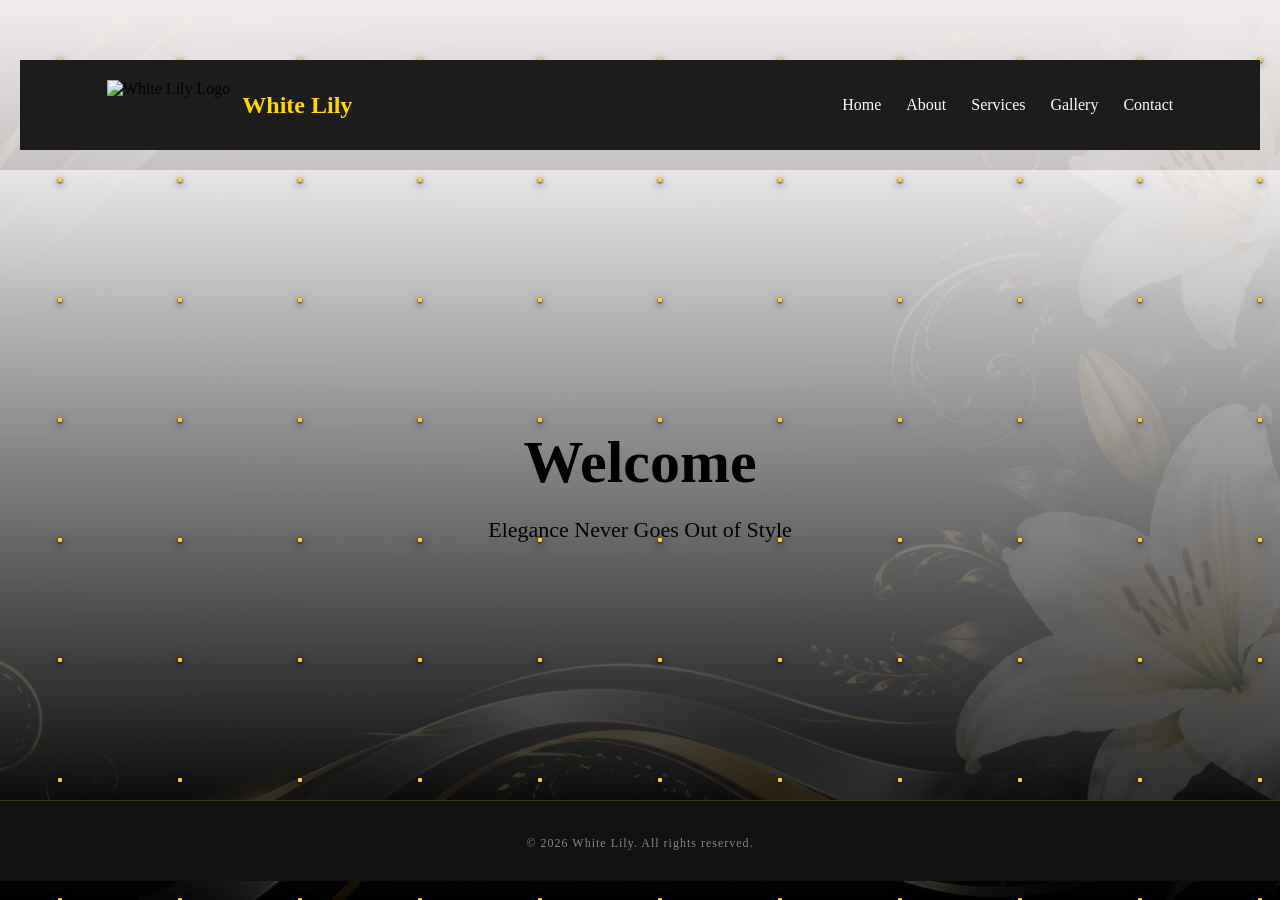
==== commit a2be5029: "backgrounf" ====
--- a/index.html
+++ b/index.html
@@ -41,10 +41,7 @@
         </nav>
     </header>
 
-    <div class="hero-content">
-        <h1>Contact Us</h1>
-        <p>For any enquiries or bookings</p>
-    </div>
+  
 
 </section>
 
@@ -55,9 +52,7 @@
         <p>Elegance Never Goes Out of Style</p>
     </section>
 
-    <section class="single-showcase">
-    <img src="images/whitemsg.png" alt="White Lily Feature Image">
-</section>
+   
 
     <footer>
     <div class="footer-content">
--- a/style.css
+++ b/style.css
@@ -13,7 +13,7 @@
     min-height: 100vh;
     background-image: 
         linear-gradient(rgb(243, 237, 237), rgba(0, 0, 0, 0.65)),
-        url("lily.png");
+        url("lily2.png");
     background-size: cover;
     background-position: center;
     background-repeat: no-repeat;
@@ -258,7 +258,6 @@
     /* CRITICAL FIXES: These allow your mouse clicks to pass right through the glitter to the link below */
     pointer-events: none; 
     z-index: 1; 
-    
     filter: drop-shadow(0 2px 4px rgba(0,0,0,0.6)) drop-shadow(0 1px 1px rgba(0,0,0,0.8)); 
     background-image: radial-gradient(circle,#FFD700 1.5px,transparent 2.5px), radial-gradient(circle,#fff 1.5px,transparent 2.5px); 
     background-size: 120px 120px; 
@@ -275,11 +274,11 @@
 
 /* Hero */
 
-.services-hero {
+.hero {
     min-height: 70vh;
     background-image: 
-        linear-gradient(rgba(0, 0, 0, 0.55), rgba(0, 0, 0, 0.55)),
-        url("images/white-lily-background.png");
+        linear-gradient(rgba(255, 255, 255, 0.59), rgba(0, 0, 0, 0.55)),
+        url("images/whitemsg.png");
     background-size: cover;
     background-position: center;
     background-repeat: no-repeat;
--- a/style.css
+++ b/style.css
@@ -13,7 +13,7 @@
     min-height: 100vh;
     background-image: 
         linear-gradient(rgb(243, 237, 237), rgba(0, 0, 0, 0.65)),
-        url("lily.png");
+        url("lily2.png");
     background-size: cover;
     background-position: center;
     background-repeat: no-repeat;
@@ -258,7 +258,6 @@
     /* CRITICAL FIXES: These allow your mouse clicks to pass right through the glitter to the link below */
     pointer-events: none; 
     z-index: 1; 
-    
     filter: drop-shadow(0 2px 4px rgba(0,0,0,0.6)) drop-shadow(0 1px 1px rgba(0,0,0,0.8)); 
     background-image: radial-gradient(circle,#FFD700 1.5px,transparent 2.5px), radial-gradient(circle,#fff 1.5px,transparent 2.5px); 
     background-size: 120px 120px; 
@@ -275,11 +274,11 @@
 
 /* Hero */
 
-.services-hero {
+.hero {
     min-height: 70vh;
     background-image: 
-        linear-gradient(rgba(0, 0, 0, 0.55), rgba(0, 0, 0, 0.55)),
-        url("images/white-lily-background.png");
+        linear-gradient(rgba(255, 255, 255, 0.59), rgba(0, 0, 0, 0.55)),
+        url("images/whitemsg.png");
     background-size: cover;
     background-position: center;
     background-repeat: no-repeat;
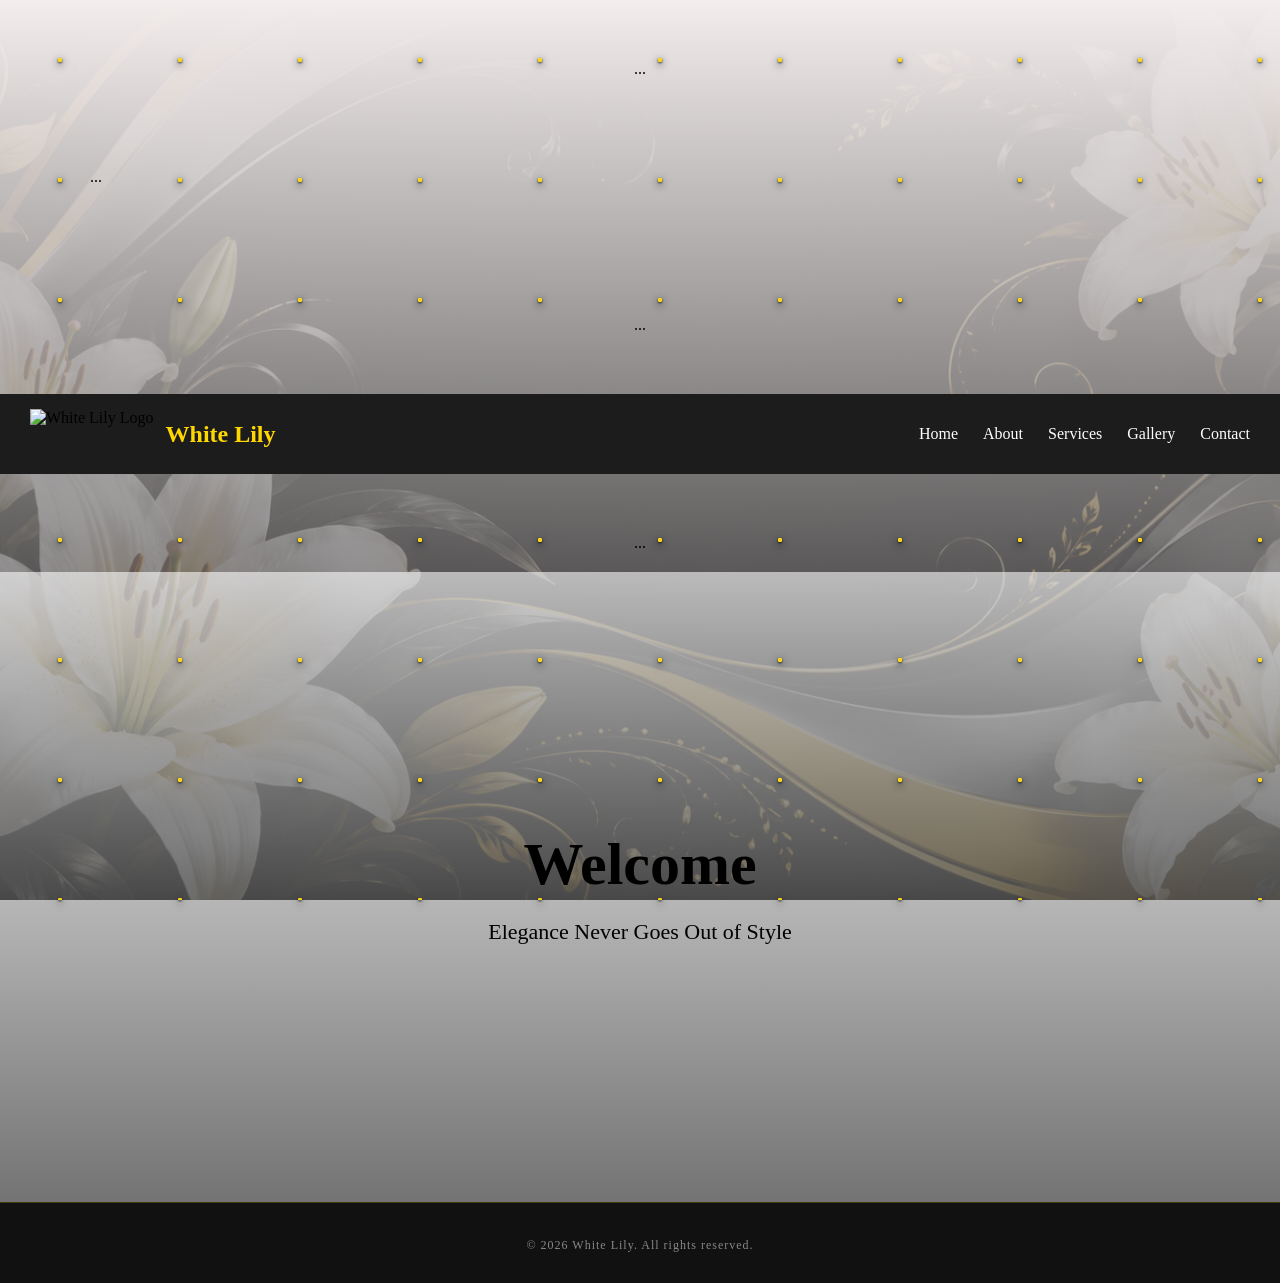
==== commit 88d7223b: "push" ====
--- a/index.html
+++ b/index.html
@@ -10,17 +10,16 @@
 <link rel="preconnect" href="https://fonts.gstatic.com" crossorigin>
 <link href="https://fonts.googleapis.com/css2?family=Cinzel:wght@400;600;700&display=swap" rel="stylesheet">
 <link rel="stylesheet" href="style.css">
-<link rel="stylesheet" href="https://cloudflare.com">
-<!-- Font Awesome CDN Link -->
-<link rel="stylesheet" href="https://cloudflare.com" crossorigin="anonymous" referrerpolicy="no-referrer">
-
+<link rel="stylesheet" href="https://cdnjs.cloudflare.com/ajax/libs/font-awesome/6.5.1/css/all.min.css">
 
 </head>
 <body>
 
     <div class="glitter"></div>
 
-<section class="services-hero">
+<section class="services-hero">...</section>
+<section class="contact-details-section">...</section>
+<section class="hours-section">...</section>
 
     <header>
         <nav>
@@ -44,20 +43,19 @@
   
 
 </section>
-
-
+<section class="services-hero">...</section>
 
     <section class="hero">
         <h1>Welcome</h1>
         <p>Elegance Never Goes Out of Style</p>
     </section>
 
-   
-
     <footer>
     <div class="footer-content">
         <p class="copyright">© 2026 White Lily. All rights reserved.</p>
     </div>
 </footer>
+
+<script src="script.js"></script>
 </body>
 </html>
--- a/style.css
+++ b/style.css
@@ -13,11 +13,24 @@
     min-height: 100vh;
     background-image: 
         linear-gradient(rgb(243, 237, 237), rgba(0, 0, 0, 0.65)),
-        url("lily2.png");
+        url("lily.png");
     background-size: cover;
     background-position: center;
     background-repeat: no-repeat;
     background-attachment: fixed;
+
+  display: flex;
+  flex-direction: column;
+}
+
+main,
+.about-section,
+.services-container,
+.contact-details-section,
+.gallery-section,
+.slider {
+  flex: 1;
+
 }
 
 /* Glitter Background */
--- a/style.css
+++ b/style.css
@@ -13,11 +13,24 @@
     min-height: 100vh;
     background-image: 
         linear-gradient(rgb(243, 237, 237), rgba(0, 0, 0, 0.65)),
-        url("lily2.png");
+        url("lily.png");
     background-size: cover;
     background-position: center;
     background-repeat: no-repeat;
     background-attachment: fixed;
+
+  display: flex;
+  flex-direction: column;
+}
+
+main,
+.about-section,
+.services-container,
+.contact-details-section,
+.gallery-section,
+.slider {
+  flex: 1;
+
 }
 
 /* Glitter Background */
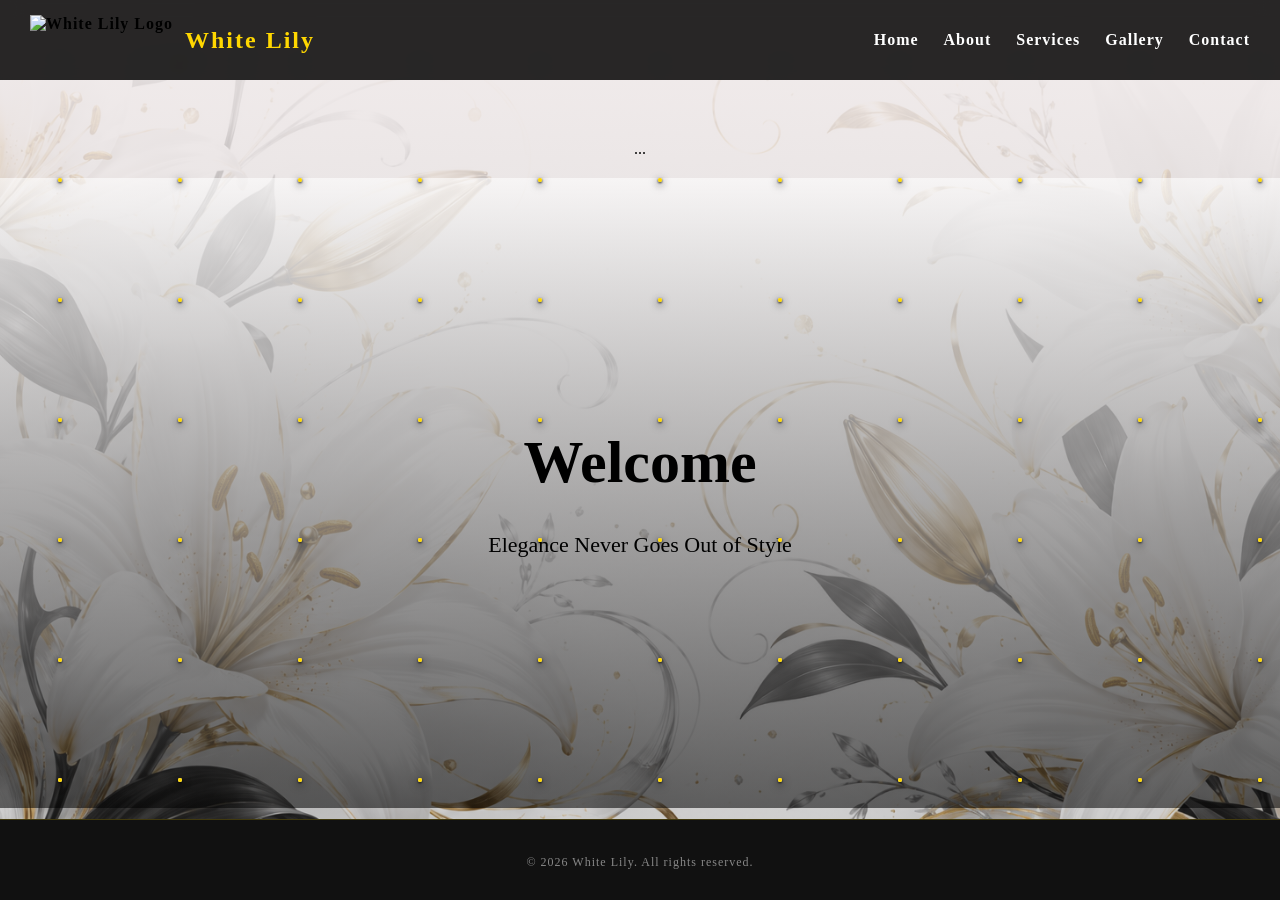
==== commit acc3580a: "fix nav" ====
--- a/index.html
+++ b/index.html
@@ -17,9 +17,6 @@
 
     <div class="glitter"></div>
 
-<section class="services-hero">...</section>
-<section class="contact-details-section">...</section>
-<section class="hours-section">...</section>
 
     <header>
         <nav>
--- a/style.css
+++ b/style.css
@@ -1,1448 +1,1165 @@
-/* General Setup */
-/* General Setup */
-*{ 
-    margin:0; 
-    padding:0; 
-    box-sizing:border-box; 
-}
-
-/* Background image for all pages */
+/* ============================= */
+/* WHITE LILY - CLEANED STYLE.CSS */
+/* Repeated code removed + navbar gap fixed + mobile friendly */
+/* ============================= */
+
+/* ---------- Global Reset ---------- */
+* {
+  margin: 0;
+  padding: 0;
+  box-sizing: border-box;
+}
+
+html {
+  scroll-behavior: smooth;
+  overflow-x: hidden;
+}
+
 body {
-      font-family: 'Cinzel', serif;
-    margin: 0;
-    min-height: 100vh;
-    background-image: 
-        linear-gradient(rgb(243, 237, 237), rgba(0, 0, 0, 0.65)),
-        url("lily.png");
-    background-size: cover;
-    background-position: center;
-    background-repeat: no-repeat;
-    background-attachment: fixed;
-
+  width: 100%;
+  min-height: 100vh;
+  margin: 0;
+  padding: 0;
+  overflow-x: hidden;
   display: flex;
   flex-direction: column;
-}
-
-main,
-.about-section,
-.services-container,
-.contact-details-section,
-.gallery-section,
+  font-family: 'Cinzel', serif;
+  background-image:
+    linear-gradient(rgb(243, 237, 237), rgba(0, 0, 0, 0.20)),
+    url("lily3.png");
+  background-size: cover;
+  background-position: center;
+  background-repeat: no-repeat;
+  background-attachment: fixed;
+}
+
+main {
+  flex: 1;
+}
+
+img {
+  max-width: 100%;
+  height: auto;
+}
+
+/* ---------- Fixed Top Navbar / Gap Fix ---------- */
+header {
+  margin: 0;
+  padding: 0;
+  width: 100%;
+  position: sticky;
+  top: 0;
+  z-index: 9999;
+}
+
+nav {
+  width: 100%;
+  margin: 0;
+  padding: 15px 30px;
+  display: flex;
+  justify-content: space-between;
+  align-items: center;
+  background: rgba(29, 28, 28, 0.95);
+  backdrop-filter: blur(10px);
+  z-index: 9999;
+}
+
+.logo-link {
+  text-decoration: none;
+  color: inherit;
+  display: inline-block;
+  cursor: pointer;
+}
+
+.logo-link:hover {
+  opacity: 0.85;
+  transition: opacity 0.3s ease;
+}
+
+.logo-container {
+  display: flex;
+  align-items: center;
+  gap: 12px;
+}
+
+.nav-logo {
+  height: 50px;
+  width: auto;
+  object-fit: contain;
+}
+
+.logo-link h2,
+.logo-container h2 {
+  margin: 0;
+  color: #FFD700;
+  font-size: 1.5rem;
+  font-weight: 700;
+  letter-spacing: 2px;
+  white-space: nowrap;
+  animation: goldShimmer 4s infinite;
+}
+
+nav ul {
+  display: flex;
+  gap: 25px;
+  list-style: none;
+  margin: 0;
+  padding: 0;
+}
+
+nav a,
+nav ul li a {
+  font-family: 'Cinzel', serif;
+  text-decoration: none;
+  color: white;
+  font-size: 16px;
+  font-weight: 600;
+  letter-spacing: 1px;
+  transition: color 0.4s ease;
+}
+
+nav a:hover {
+  color: #FFD700;
+}
+
+/* ---------- Glitter Background ---------- */
+.glitter {
+  position: fixed;
+  inset: 0;
+  width: 100%;
+  height: 100%;
+  pointer-events: none;
+  z-index: 1;
+  filter:
+    drop-shadow(0 2px 4px rgba(0, 0, 0, 0.6))
+    drop-shadow(0 1px 1px rgba(0, 0, 0, 0.8));
+  background-image:
+    radial-gradient(circle, #FFD700 1.5px, transparent 2.5px),
+    radial-gradient(circle, #fff 1.5px, transparent 2.5px);
+  background-size: 120px 120px;
+  opacity: 1;
+  animation: glitterMove 40s linear infinite;
+}
+
+@keyframes glitterMove {
+  from { transform: translateY(0); }
+  to { transform: translateY(-600px); }
+}
+
+/* ---------- Footer ---------- */
+footer {
+  width: 100%;
+  margin-top: auto;
+  padding: 30px 20px;
+  background-color: #111111;
+  color: #ffffff;
+  font-family: 'Cinzel', serif;
+  position: relative;
+  z-index: 100;
+  display: flex;
+  justify-content: center;
+  align-items: center;
+  text-align: center;
+  border-top: 1px solid rgba(255, 215, 0, 0.2);
+}
+
+.footer-content {
+  max-width: 1200px;
+  margin: 0 auto;
+  display: flex;
+  flex-direction: column;
+  align-items: center;
+  justify-content: center;
+  gap: 15px;
+}
+
+.footer-content h2 {
+  color: #FFD700;
+  font-size: 1.4rem;
+  font-weight: 600;
+  letter-spacing: 2px;
+  margin: 0;
+}
+
+.footer-content ul {
+  list-style: none;
+  padding: 0;
+  margin: 0;
+  display: flex;
+  flex-wrap: wrap;
+  justify-content: center;
+  gap: 20px;
+}
+
+.footer-content ul li a {
+  color: #ffffff;
+  text-decoration: none;
+  font-size: 0.9rem;
+  letter-spacing: 1px;
+  transition: color 0.3s ease;
+}
+
+.footer-content ul li a:hover {
+  color: #FFD700;
+}
+
+.footer-content .copyright {
+  font-size: 0.75rem;
+  color: #888888;
+  margin-top: 5px;
+  letter-spacing: 1px;
+}
+
+/* ---------- Hero ---------- */
+.hero {
+  min-height: 70vh;
+  background-image:
+    linear-gradient(rgba(255, 255, 255, 0.59), rgba(0, 0, 0, 0.55)),
+    url("images/whitemsg.png");
+  background-size: cover;
+  background-position: center;
+  background-repeat: no-repeat;
+  display: flex;
+  flex-direction: column;
+  justify-content: center;
+  align-items: center;
+  text-align: center;
+}
+
+.hero-content {
+  flex: 1;
+  display: flex;
+  flex-direction: column;
+  align-items: center;
+  justify-content: center;
+  text-align: center;
+  color: white;
+  padding: 40px 20px;
+}
+
+.hero h1,
+.hero-content h1 {
+  font-size: 60px;
+  margin-bottom: 15px;
+  animation: goldShimmer 4s infinite;
+}
+
+.hero p,
+.hero-content p {
+  font-size: 22px;
+  margin-top: 20px;
+  color: black;
+}
+
+/* ---------- Services Hero ---------- */
+.services-hero {
+  text-align: center;
+  padding: 60px 20px 20px;
+}
+
+.services-hero h1 {
+  font-size: 50px;
+  animation: goldShimmer 4s infinite;
+}
+
+.services-hero p {
+  font-size: 20px;
+  color: black;
+  margin-top: 10px;
+}
+
+/* ---------- Text Shimmer ---------- */
+@keyframes goldShimmer {
+  0% {
+    color: gold;
+    text-shadow: 0 0 5px silver;
+  }
+  50% {
+    color: #FFD700;
+    text-shadow: 0 0 20px gold, 0 0 40px gold;
+  }
+  100% {
+    color: white;
+    text-shadow: 0 0 5px gold;
+  }
+}
+
+/* ---------- Gallery Slider ---------- */
 .slider {
+  width: 90%;
+  height: 500px;
+  margin: auto;
+  overflow: hidden;
+  border: 3px solid gold;
+  border-radius: 20px;
+  position: relative;
   flex: 1;
-
-}
-
-/* Glitter Background */
-.glitter { 
-    position: fixed; 
-    width: 100%; 
-    height: 100%; 
-    
-    /* FIX 1: Explicitly drops the background to the bottom-most layer */
-    z-index: -1; 
-    
-    /* FIX 2: Guarantees your mouse completely ignores this element */
-    pointer-events: none !important; 
-    
-    filter: drop-shadow(0 2px 4px rgba(0,0,0,0.6)) drop-shadow(0 1px 1px rgba(0,0,0,0.8)); 
-    background-image: radial-gradient(circle,#FFD700 1.5px,transparent 2.5px), radial-gradient(circle,#fff 1.5px,transparent 2.5px); 
-    background-size: 120px 120px; 
-    opacity: 1; 
-    animation: glitterMove 40s linear infinite; 
-}
-
-/* Navigation Container */
-nav {
-    display: flex;
-    justify-content: space-between; 
-    align-items: center;
-    padding: 15px 30px;
-    background: rgb(29, 28, 28); 
-    backdrop-filter: blur(10px); 
-    position: sticky; 
-    top: 0; 
-    
-    /* FIX 3: Raises the navigation panel safely above everything else */
-    z-index: 9999 !important; 
-}
-
-/* Make sure the clickable area wraps the logo cleanly */
-.logo-link {
-    text-decoration: none;
-    color: inherit;
-    display: inline-block;
-    cursor: pointer !important; /* Forces the pointing hand icon to appear */
-}
-
-/* Update this rule so the gold shimmer text animation keeps working perfectly */
-.logo-link h2 { 
-    color: #FFD700; 
-    margin: 0;
-    animation: goldShimmer 4s infinite; 
-}
-
-/* Optional: Adds a premium, smooth fade interaction when mousing over the logo area */
-.logo-link:hover {
-    opacity: 0.85;
-    transition: opacity 0.3s ease;
-}
-
-
-.logo-container {
-    display: flex;
-    align-items: center; 
-    gap: 12px;           
-}
-
-/* Responsive Logo Scaling */
-.nav-logo {
-    height: 50px; /* Reduced from 120px to prevent mobile layout breaking */
-    width: auto;         
-    object-fit: contain;
-}
-
-.logo-container h2 {
-    margin: 0;
-    color: #FFD700; 
-    font-size: 1.5rem;
-    animation: goldShimmer 4s infinite; 
-    white-space: nowrap; /* Prevents name splitting into two lines awkwardly */
-}
-
-nav ul { 
-    display: flex; 
-    gap: 25px; 
-    list-style: none; 
-}
-
-nav a { 
-    text-decoration: none; 
-    color: white; 
-    font-size: 16px; 
-    transition: .4s; 
-}
-
-nav a:hover { 
-    color: #FFD700; 
-}
-
-footer {
-    width: 100%;
-    background-color: #111111; 
-    color: #ffffff;            
-    padding: 30px 20px;
-    box-sizing: border-box;
-    font-family: 'Cinzel', serif;
-    
-    /* KEEP FOOTER ROOTED TO FLOOR */
-    margin-top: auto; 
-    position: relative;
-    z-index: 100;
-    
-    display: flex;
-    justify-content: center;
-    align-items: center;
-    text-align: center;
-    border-top: 1px solid rgba(255, 215, 0, 0.2); 
-}
-
-.footer-content {
-    max-width: 1200px;
-    margin: 0 auto;
-    display: flex;
-    flex-direction: column;
-    align-items: center;
-    justify-content: center;
-    gap: 15px; 
-}
-
-.footer-content h2 {
-    color: #FFD700;
-    font-size: 1.4rem;
-    font-weight: 600;
-    letter-spacing: 2px;
-    margin: 0;
-}
-
-.footer-content ul {
-    list-style: none;
-    padding: 0;
-    margin: 0;
-    display: flex;
-    flex-wrap: wrap;
-    justify-content: center;
-    gap: 20px; 
-}
-
-.footer-content ul li a {
-    color: #ffffff; 
-    text-decoration: none;
-    font-size: 0.9rem;
-    letter-spacing: 1px;
-    transition: color 0.3s ease;
-}
-
-.footer-content ul li a:hover {
-    color: #FFD700; 
-}
-
-.footer-content .copyright {
-    font-size: 0.75rem;
-    color: #888888;
-    margin-top: 5px;
-    letter-spacing: 1px;
-}
-
-/* --- MOBILE RESPONSIVE MEDIA QUERIES --- */
-@media (max-width: 768px) {
-    /* Stack navigation items vertically on small screens */
-    nav {
-        flex-direction: column;
-        gap: 15px;
-        padding: 15px 20px;
-    }
-    /* --- Global Navbar Typography Standardization --- */
-
-/* Targets the main navigation list links */
-nav ul li a { 
-    font-family: 'Cinzel', serif !important;
-    font-weight: 600;          /* Clean, legible semi-bold weight */
-    font-size: 16px;           /* Standard desktop size footprint */
-    letter-spacing: 1px;       /* Subtle elegant character spacing */
-    text-decoration: none; 
-    color: white; 
-    transition: color 0.4s ease;
-}
-
-/* Targets the White Lily brand title logo text */
-.logo-link h2, 
-.logo-container h2 {
-    font-family: 'Cinzel', serif !important;
-    font-weight: 700;          /* Stronger bold weight for branding contrast */
-    font-size: 1.5rem;
-    letter-spacing: 2px;
-    margin: 0;
-}
-.services-hero header {
-    background: transparent;
-}
-/* Fallback safety rule for the entire header content zone */
-header, nav {
-    font-family: 'Cinzel', serif !important;
-}
-
-    nav ul {
-        gap: 15px;
-        flex-wrap: wrap;
-        justify-content: center;
-    }
-    
-    nav a {
-        font-size: 14px;
-    }
-    
-    /* Shrink logo and typography slightly for mobile layouts */
-    .nav-logo {
-        height: 40px;
-    }
-    
-    .logo-container h2 {
-        font-size: 1.25rem;
-    }
-    
-    /* Adjust body clearance since footer takes more space on narrow screens */
-    body {
-        padding-bottom: 220px;
-    }
-    
-    .footer-content ul {
-        gap: 12px;
-    }
-}
-
-
-/* Glitter Background */
-.glitter { 
-    position: fixed; 
-    width: 100%; 
-    height: 100%; 
-    
-    /* CRITICAL FIXES: These allow your mouse clicks to pass right through the glitter to the link below */
-    pointer-events: none; 
-    z-index: 1; 
-    filter: drop-shadow(0 2px 4px rgba(0,0,0,0.6)) drop-shadow(0 1px 1px rgba(0,0,0,0.8)); 
-    background-image: radial-gradient(circle,#FFD700 1.5px,transparent 2.5px), radial-gradient(circle,#fff 1.5px,transparent 2.5px); 
-    background-size: 120px 120px; 
-    opacity: 1; 
-    animation: glitterMove 40s linear infinite; 
-}
-
-
-@keyframes glitterMove{ 
-    from{ transform:translateY(0); } 
-    to{ transform:translateY(-600px); } 
-}
-
-
-/* Hero */
-
-.hero {
-    min-height: 70vh;
-    background-image: 
-        linear-gradient(rgba(255, 255, 255, 0.59), rgba(0, 0, 0, 0.55)),
-        url("images/whitemsg.png");
-    background-size: cover;
-    background-position: center;
-    background-repeat: no-repeat;
-
-    display: flex;
-    flex-direction: column;
-}
-
-/* Header inside hero */
-.services-hero header {
-    width: 100%;
-    background: transparent;
-    position: relative;
-    z-index: 10;
-}
-
-/* Navbar layout */
-.services-hero nav {
-    display: flex;
-    align-items: center;
-    justify-content: space-between;
-    padding: 20px 7%;
-}
-
-/* Hero text */
-.hero-content {
-    flex: 1;
-    display: flex;
-    flex-direction: column;
-    align-items: center;
-    justify-content: center;
-
-    text-align: center;
-    color: white;
-    padding: 40px 20px;
-}
-
-.hero-content h1 {
-    font-size: 4rem;
-    margin-bottom: 15px;
-}
-
-.hero-content p {
-    font-size: 1.3rem;
-} 
-.hero{ 
-    height:40vh; 
-    display:flex; 
-    flex-direction:column; 
-    justify-content:center; 
-    align-items:center; 
-    text-align:center; 
-}
-.hero h1{ 
-    font-size:60px; 
-    animation:goldShimmer 4s infinite; 
-}
-.hero p{ 
-    font-size:22px; 
-    margin-top:20px; 
-    color: black; 
-}
-
-/* Text Shimmer */
-@keyframes goldShimmer{ 
-    0%{ color:gold; text-shadow:0 0 5px silver; } 
-    50%{ color:#FFD700; text-shadow: 0 0 20px gold, 0 0 40px gold; } 
-    100%{ color:white; text-shadow:0 0 5px gold; } 
-}
-
-/* --- FIXED GALLERY SLIDER --- */
-.slider{ 
-    width:90%; 
-    height:500px; 
-    margin:auto; 
-    overflow:hidden; 
-    border:3px solid gold; 
-    border-radius:20px; 
-    position: relative;
 }
 
 .slides {
-    display: grid;
-    grid-auto-flow: column;
-    grid-auto-columns: 100%; /* Force every single image to be 1 slide wide */
-    width: 100%;
-    height: 100%;
-    
-    /* SLOW DOWN TRANSITION SPEED HERE (Changed from 0.8s to 1.2s) */
-    transition: transform 1.2s ease-in-out; 
-}
-
-
-.slides img{ 
-    width:100%; 
-    height:500px; 
-    object-fit:cover; 
-    transition:.6s; 
-}
-
-/* Hover Zoom */
-.slides img:hover{ 
-    transform:scale(1.08); 
-    filter:brightness(120%); 
-}
-
-/* Slider Controls */
+  display: grid;
+  grid-auto-flow: column;
+  grid-auto-columns: 100%;
+  width: 100%;
+  height: 100%;
+  transition: transform 1.2s ease-in-out;
+}
+
+.slides img {
+  width: 100%;
+  height: 500px;
+  object-fit: cover;
+  transition: 0.6s;
+}
+
+.slides img:hover {
+  transform: scale(1.08);
+  filter: brightness(120%);
+}
+
 .slider-btn {
-    position: absolute;
-    top: 50%;
-    transform: translateY(-50%);
-    background: rgba(0, 0, 0, 0.6);
-    color: #FFD700;
-    border: 2px solid gold;
-    font-size: 24px;
-    padding: 12px 18px;
-    cursor: pointer;
-    border-radius: 50%;
-    z-index: 10;
-    transition: 0.3s;
+  position: absolute;
+  top: 50%;
+  transform: translateY(-50%);
+  background: rgba(0, 0, 0, 0.6);
+  color: #FFD700;
+  border: 2px solid gold;
+  font-size: 24px;
+  padding: 12px 18px;
+  cursor: pointer;
+  border-radius: 50%;
+  z-index: 10;
+  transition: 0.3s;
 }
 
 .slider-btn:hover {
-    background: #FFD700;
-    color: black;
+  background: #FFD700;
+  color: black;
 }
 
 .prev-btn { left: 20px; }
 .next-btn { right: 20px; }
 
-/* Fixed Standalone Keyframes */
-@keyframes imageShimmer{ 
-    100%{ left:200%; } 
-}
-
-.gallery-header{ 
-    color: gold; 
-    text-align: center; 
-}
-/* Feature Image Showcase */
+.gallery-header {
+  color: gold;
+  text-align: center;
+}
+
+/* ---------- Feature Image Showcase ---------- */
 .single-showcase {
-    width: 90%;
-    height: 500px;
-    margin: 40px auto;
-    overflow: hidden;
-    border: 3px solid gold;
-    border-radius: 20px;
-    box-shadow: 0 10px 30px rgba(0, 0, 0, 0.5);
+  width: 90%;
+  height: 500px;
+  margin: 40px auto;
+  overflow: hidden;
+  border: 3px solid gold;
+  border-radius: 20px;
+  box-shadow: 0 10px 30px rgba(0, 0, 0, 0.5);
 }
 
 .single-showcase img {
-    width: 100%;
-    height: 100%;
-    object-fit: cover;
-    transition: transform 0.6s ease, filter 0.6s ease;
-}
-
-/* Kept your elegant hover zoom effect for the single image */
+  width: 100%;
+  height: 100%;
+  object-fit: cover;
+  transition: transform 0.6s ease, filter 0.6s ease;
+}
+
 .single-showcase img:hover {
-    transform: scale(1.04);
-    filter: brightness(110%);
-}
-/* Services Section Layout */
-.services-hero {
-    text-align: center;
-    padding: 60px 20px 20px 20px;
-}
-
-.services-hero h1 {
-    font-size: 50px;
-    animation: goldShimmer 4s infinite;
-}
-
-.services-hero p {
-    font-size: 20px;
-    color: black;
-    margin-top: 10px;
-}
-
-/* 3-Column Grid for Cards */
+  transform: scale(1.04);
+  filter: brightness(110%);
+}
+
+/* ---------- Services Cards ---------- */
 .services-container {
-    display: grid;
-    grid-template-columns: repeat(3, 1fr); /* 3 equal columns */
-    gap: 40px;
-    width: 90%;
-    max-width: 1200px;
-    margin: 40px auto;
-    padding-bottom: 60px;
-}
-
-/* Individual Service Card with Gold Border */
+  flex: 1;
+  display: grid;
+  grid-template-columns: repeat(3, 1fr);
+  gap: 40px;
+  width: 90%;
+  max-width: 1200px;
+  margin: 40px auto;
+  padding-bottom: 60px;
+}
+
 .service-card {
-    background: rgba(29, 28, 28, 0.75); /* Dark matching background */
-    backdrop-filter: blur(5px);
-    border: 3px solid gold;
-    border-radius: 20px;
-    overflow: hidden;
-    padding: 0 0 25px 0;
-    text-align: center;
-    box-shadow: 0 10px 25px rgba(0, 0, 0, 0.5);
-    transition: transform 0.4s ease;
-}
-
-/* Image Wrapper Box to hide overflow zoom */
+  position: relative;
+  overflow: hidden;
+  background: rgba(29, 28, 28, 0.75);
+  backdrop-filter: blur(5px);
+  border: 3px solid gold;
+  border-radius: 20px;
+  padding: 0 0 25px;
+  text-align: center;
+  box-shadow: 0 10px 25px rgba(0, 0, 0, 0.5);
+  transition: transform 0.4s ease;
+}
+
 .card-image-box {
-    width: 100%;
-    height: 250px;
-    overflow: hidden; /* Clips the image zoom effect within the card */
-}
-
-/* Card Images with Hover Effects */
+  width: 100%;
+  height: 250px;
+  overflow: hidden;
+}
+
 .service-card img {
-    width: 100%;
-    height: 100%;
-    object-fit: cover;
-    transition: transform 0.6s ease, filter 0.6s ease;
-}
-
-/* Hover Effects matching original design */
+  width: 100%;
+  height: 100%;
+  object-fit: cover;
+  transition: transform 0.6s ease, filter 0.6s ease;
+}
+
 .service-card:hover img {
-    transform: scale(1.08);
-    filter: brightness(120%);
-}
-
-/* Typography inside Cards */
+  transform: scale(1.08);
+  filter: brightness(120%);
+}
+
 .service-card h3 {
-    color: #FFD700;
-    font-size: 22px;
-    margin: 20px 15px 10px 15px;
-    letter-spacing: 1px;
+  color: #FFD700;
+  font-size: 22px;
+  margin: 20px 15px 10px;
+  letter-spacing: 1px;
 }
 
 .service-card p {
-    color: whitesmoke;
-    font-size: 15px;
-    line-height: 1.6;
-    padding: 0 20px;
-    font-family: sans-serif; /* Cleaner readability for body text */
-}
-
-/* Responsive Layout for Tablets and Mobile */
-@media (max-width: 968px) {
-    .services-container {
-        grid-template-columns: repeat(2, 1fr); /* Drops to 2 columns */
-    }
-}
-
-@media (max-width: 650px) {
-    .services-container {
-        grid-template-columns: 1fr; /* Drops to 1 column on small screens */
-        gap: 30px;
-    }
-}
-
-/* Gold Book Now Button Styling */
+  color: whitesmoke;
+  font-size: 15px;
+  line-height: 1.6;
+  padding: 0 20px;
+  font-family: sans-serif;
+}
+
 .book-btn {
-    display: inline-block;
-    margin-top: 20px;
-    padding: 10px 25px;
-    background: #FFD700;
-    color: #1d1c1c;
-    text-decoration: none;
-    font-weight: 600;
-    font-size: 14px;
-    letter-spacing: 1px;
-    text-transform: uppercase;
-    border: 2px solid #FFD700;
-    border-radius: 25px;
-    transition: all 0.4s ease;
-    cursor: pointer;
-}
-
-/* Hover Interactive Effects */
+  display: inline-block;
+  margin-top: 20px;
+  padding: 10px 25px;
+  background: #FFD700;
+  color: #1d1c1c;
+  text-decoration: none;
+  font-weight: 600;
+  font-size: 14px;
+  letter-spacing: 1px;
+  text-transform: uppercase;
+  border: 2px solid #FFD700;
+  border-radius: 25px;
+  transition: all 0.4s ease;
+  cursor: pointer;
+}
+
 .book-btn:hover {
-    background: transparent;
-    color: #FFD700;
-    box-shadow: 0 0 15px rgba(255, 215, 0, 0.4);
-    transform: translateY(-2px);
-}
-
-/* Adjust card spacing to make room for buttons */
-/* Container adjustment for overlay tracking */
-.service-card {
-    position: relative;
-    overflow: hidden;
-}
-
-/* Shimmer Overlay Layer */
+  background: transparent;
+  color: #FFD700;
+  box-shadow: 0 0 15px rgba(255, 215, 0, 0.4);
+  transform: translateY(-2px);
+}
+
 .service-card::before {
-    content: '';
-    position: absolute;
-    top: 0;
-    left: -150%;
-    width: 50%;
-    height: 100%;
-    background: linear-gradient(
-        90deg, 
-        transparent, 
-        rgba(255, 215, 0, 0.08), 
-        rgba(255, 215, 0, 0.15), 
-        rgba(255, 215, 0, 0.08), 
-        transparent
-    );
-    transform: skewX(-25deg); /* Angles the shimmer line */
-    pointer-events: none; /* Prevents interference with clicks or hover links */
-    z-index: 1;
-    animation: cardShimmer 6s infinite ease-in-out;
-}
-
-/* Staggers the animation slightly across cards so they do not flash at once */
+  content: '';
+  position: absolute;
+  top: 0;
+  left: -150%;
+  width: 50%;
+  height: 100%;
+  background: linear-gradient(
+    90deg,
+    transparent,
+    rgba(255, 215, 0, 0.08),
+    rgba(255, 215, 0, 0.15),
+    rgba(255, 215, 0, 0.08),
+    transparent
+  );
+  transform: skewX(-25deg);
+  pointer-events: none;
+  z-index: 1;
+  animation: cardShimmer 6s infinite ease-in-out;
+}
+
 .service-card:nth-child(2)::before { animation-delay: 1s; }
 .service-card:nth-child(3)::before { animation-delay: 2s; }
 .service-card:nth-child(4)::before { animation-delay: 3s; }
 .service-card:nth-child(5)::before { animation-delay: 4s; }
 .service-card:nth-child(6)::before { animation-delay: 5s; }
 
-/* Shimmer Movement Animation */
 @keyframes cardShimmer {
-    0% {
-        left: -150%;
-    }
-    30%, 100% {
-        left: 200%;
-    }
-}
-
-/* Contact Section Container */
+  0% { left: -150%; }
+  30%, 100% { left: 200%; }
+}
+
+/* ---------- Contact Section ---------- */
 .contact-details-section {
-    width: 90%;
-    max-width: 1100px;
-    margin: 50px auto;
-    padding: 20px 0;
+  flex: 1;
+  width: 90%;
+  max-width: 1100px;
+  margin: 50px auto;
+  padding: 20px 0;
 }
 
 .contact-grid {
-    display: grid;
-    grid-template-columns: repeat(3, 1fr);
-    gap: 30px;
-}
-
-/* Individual Link Cards */
+  display: grid;
+  grid-template-columns: repeat(3, 1fr);
+  gap: 30px;
+}
+
 .contact-item-card {
-    background: rgba(29, 28, 28, 0.75);
-    backdrop-filter: blur(5px);
-    border: 2px solid gold;
-    border-radius: 15px;
-    padding: 30px 20px;
-    text-align: center;
-    text-decoration: none;
-    color: whitesmoke;
-    display: flex;
-    flex-direction: column;
-    align-items: center;
-    transition: transform 0.4s ease, box-shadow 0.4s ease;
-}
-
-/* Icon Containers */
+  background: rgba(29, 28, 28, 0.75);
+  backdrop-filter: blur(5px);
+  border: 2px solid gold;
+  border-radius: 15px;
+  padding: 30px 20px;
+  text-align: center;
+  text-decoration: none;
+  color: whitesmoke;
+  display: flex;
+  flex-direction: column;
+  align-items: center;
+  transition: transform 0.4s ease, box-shadow 0.4s ease;
+}
+
 .contact-icon-box {
-    font-size: 32px;
-    color: #FFD700;
-    margin-bottom: 15px;
-    transition: transform 0.4s ease;
+  font-size: 32px;
+  color: #FFD700;
+  margin-bottom: 15px;
+  transition: transform 0.4s ease;
 }
 
 .contact-item-card h4 {
-    font-family: 'Cinzel', serif;
-    color: #FFD700;
-    font-size: 18px;
-    margin-bottom: 8px;
-    letter-spacing: 1px;
+  font-family: 'Cinzel', serif;
+  color: #FFD700;
+  font-size: 18px;
+  margin-bottom: 8px;
+  letter-spacing: 1px;
 }
 
 .contact-item-card p {
-    font-size: 14px;
-    font-family: sans-serif;
-    opacity: 0.85;
-}
-
-/* Matching Hover Zoom & Glow Effects */
+  font-size: 14px;
+  font-family: sans-serif;
+  opacity: 0.85;
+}
+
 .contact-item-card:hover {
-    transform: translateY(-5px);
-    box-shadow: 0 10px 20px rgba(255, 215, 0, 0.15);
+  transform: translateY(-5px);
+  box-shadow: 0 10px 20px rgba(255, 215, 0, 0.15);
 }
 
 .contact-item-card:hover .contact-icon-box {
-    transform: scale(1.15);
-}
-
-/* Responsive breakpoint adjustments */
-@media (max-width: 768px) {
-    .contact-grid {
-        grid-template-columns: 1fr;
-        gap: 20px;
-    }
-}
-
-/* About Section Layout */
+  transform: scale(1.15);
+}
+
+/* ---------- About Section ---------- */
 .about-section {
-    width: 100%;
-    padding: 80px 0;
-    position: relative;
+  flex: 1;
+  width: 100%;
+  padding: 80px 0;
+  position: relative;
 }
 
 .about-container {
-    display: grid;
-    grid-template-columns: 1fr 1fr; /* Two equal columns */
-    gap: 40px;
-    width: 100%;
-    max-width: 1200px;
-    margin: 0 auto;
-    align-items: center;
-}
-
-/* Left Column: Image with Floating Frame Effect */
+  display: grid;
+  grid-template-columns: 1fr 1fr;
+  gap: 40px;
+  width: 100%;
+  max-width: 1200px;
+  margin: 0 auto;
+  align-items: center;
+}
+
 .about-image-block {
-    position: relative;
-    padding: 15px;
-    margin-right: auto; /* Magically pushes the element as far right as possible */
-    max-width: 450px;  /
+  position: relative;
+  padding: 15px;
+  margin-right: auto;
+  max-width: 450px;
 }
 
 .about-image-block img {
-    width: 100%;
-    height: 480px;
-    object-fit: cover;
-    border-radius: 15px;
-    position: relative;
-    z-index: 2;
-    border: 2px solid gold;
-    transition: transform 0.6s ease, filter 0.6s ease;
-}
-
-/* Subtle frame shadow behind the image */
+  width: 100%;
+  height: 480px;
+  object-fit: cover;
+  border-radius: 15px;
+  position: relative;
+  z-index: 2;
+  border: 2px solid gold;
+  transition: transform 0.6s ease, filter 0.6s ease;
+}
+
 .about-border-frame {
-    position: absolute;
-    top: 0;
-    left: 0;
-    width: calc(100% - 20px);
-    height: calc(100% - 20px);
-    border: 2px solid rgba(255, 215, 0, 0.4);
-    border-radius: 15px;
-    transform: translate(35px, 35px);
-    z-index: 1;
-    transition: transform 0.6s ease;
-}
-
-/* Interactive Hover Linkage */
+  position: absolute;
+  top: 0;
+  left: 0;
+  width: calc(100% - 20px);
+  height: calc(100% - 20px);
+  border: 2px solid rgba(255, 215, 0, 0.4);
+  border-radius: 15px;
+  transform: translate(35px, 35px);
+  z-index: 1;
+  transition: transform 0.6s ease;
+}
+
 .about-image-block:hover img {
-    transform: scale(1.02) translate(-5px, -5px);
-    filter: brightness(110%);
+  transform: scale(1.02) translate(-5px, -5px);
+  filter: brightness(110%);
 }
 
 .about-image-block:hover .about-border-frame {
-    transform: translate(45px, 45px);
-}
-
-/* Right Column: Text Content Styling */
-/* --- ACCESSIBILITY AND READABILITY FIXES --- */
-
-/* Right Column: Text Content Styling */
+  transform: translate(45px, 45px);
+}
+
 .about-text-block {
-    padding: 35px;
-    background: rgba(20, 20, 20, 0.85); /* Deep slate solid contrast shield */
-    backdrop-filter: blur(8px); /* Melts down sharp background glitter shapes */
-    border: 1px solid rgba(255, 215, 0, 0.2); /* Soft contextual framing */
-    border-radius: 15px;
-    box-shadow: 0 15px 35px rgba(0, 0, 0, 0.6);
+  padding: 35px;
+  background: rgba(20, 20, 20, 0.85);
+  backdrop-filter: blur(8px);
+  border: 1px solid rgba(255, 215, 0, 0.2);
+  border-radius: 15px;
+  box-shadow: 0 15px 35px rgba(0, 0, 0, 0.6);
 }
 
 .about-text-block h2 {
-    font-size: 42px;
-    font-family: 'Cinzel', serif;
-    color: #FFD700;
-    letter-spacing: 2px;
-    animation: goldShimmer 5s infinite;
+  font-size: 42px;
+  font-family: 'Cinzel', serif;
+  color: #FFD700;
+  letter-spacing: 2px;
+  animation: goldShimmer 5s infinite;
 }
 
 .gold-divider {
-    width: 80px;
-    height: 3px;
-    background: #FFD700;
-    margin: 15px 0 25px 0;
-    border-radius: 2px;
-}
-
-/* Upgraded lead quote clarity */
+  width: 80px;
+  height: 3px;
+  background: #FFD700;
+  margin: 15px 0 25px;
+  border-radius: 2px;
+}
+
 .about-lead {
-    font-size: 20px;
-    color: #FFF3B0; /* Switched to clear champagne yellow instead of deep gold */
-    font-style: italic;
-    line-height: 1.6;
-    margin-bottom: 20px;
-    font-weight: 500;
-    text-shadow: 0 2px 4px rgba(0, 0, 0, 0.5);
+  font-size: 20px;
+  color: #FFF3B0;
+  font-style: italic;
+  line-height: 1.6;
+  margin-bottom: 20px;
+  font-weight: 500;
+  text-shadow: 0 2px 4px rgba(0, 0, 0, 0.5);
 }
 
 .about-text-block p {
-    font-family: sans-serif;
-    font-size: 16px;
-    line-height: 1.8;
-    color: #FFFFFF; /* Absolute bright white for clear readability */
-    margin-bottom: 20px;
-    letter-spacing: 0.5px;
-}
-
-/* Responsive Media Queries */
-@media (max-width: 968px) {
-    .about-container {
-        grid-template-columns: 1fr; /* Drops columns to stack elements vertically */
-        gap: 40px;
-    }
-    
-    .about-text-block {
-        padding-right: 0;
-        text-align: center;
-    }
-    
-    .gold-divider {
-        margin: 15px auto 25px auto; /* Centers divider line on mobile layouts */
-    }
-    
-    .about-image-block {
-        max-width: 500px;
-        margin: 0 auto;
-    }
-    
-    .about-border-frame {
-        display: none; /* Hides floating offset border element on tight displays */
-    }
-}
-
-/* Team Section Layout */
+  font-family: sans-serif;
+  font-size: 16px;
+  line-height: 1.8;
+  color: #FFFFFF;
+  margin-bottom: 20px;
+  letter-spacing: 0.5px;
+}
+
+/* ---------- Team Section ---------- */
 .team-section {
-    width: 90%;
-    max-width: 1200px;
-    margin: 60px auto 100px auto;
-    padding-top: 40px;
+  width: 90%;
+  max-width: 1200px;
+  margin: 60px auto 100px;
+  padding-top: 40px;
 }
 
 .team-header {
-    text-align: center;
-    margin-bottom: 50px;
+  text-align: center;
+  margin-bottom: 50px;
 }
 
 .team-header h2 {
-    font-size: 38px;
-    font-family: 'Cinzel', serif;
-    color: #FFD700;
-    letter-spacing: 2px;
+  font-size: 38px;
+  font-family: 'Cinzel', serif;
+  color: #FFD700;
+  letter-spacing: 2px;
 }
 
 .gold-divider-center {
-    width: 60px;
-    height: 3px;
-    background: #FFD700;
-    margin: 15px auto;
-    border-radius: 2px;
+  width: 60px;
+  height: 3px;
+  background: #FFD700;
+  margin: 15px auto;
+  border-radius: 2px;
 }
 
 .team-header p {
-    font-size: 16px;
-    color: whitesmoke;
-    opacity: 0.8;
-}
-
-/* 3-Column Profile Cards Track Grid */
+  font-size: 16px;
+  color: whitesmoke;
+  opacity: 0.8;
+}
+
 .team-grid {
-    display: grid;
-    grid-template-columns: repeat(3, 1fr);
-    gap: 40px;
-}
-
-
-/* Circular Profiles Crop Frames */
+  display: grid;
+  grid-template-columns: repeat(3, 1fr);
+  gap: 40px;
+}
+
+.team-card {
+  background: rgba(15, 15, 15, 0.9);
+  backdrop-filter: blur(10px);
+  border: 2px solid gold;
+  border-radius: 20px;
+  padding: 40px 25px;
+  text-align: center;
+  box-shadow: 0 15px 30px rgba(0, 0, 0, 0.7);
+  transition: transform 0.4s ease, box-shadow 0.4s ease;
+}
+
+.team-card:hover {
+  transform: translateY(-8px);
+  box-shadow: 0 15px 30px rgba(255, 215, 0, 0.15);
+}
+
 .profile-frame {
-    width: 160px;
-    height: 160px;
-    margin: 0 auto 25px auto;
-    border-radius: 50%;
-    overflow: hidden;
-    border: 3px solid #FFD700;
-    box-shadow: 0 0 15px rgba(255, 215, 0, 0.2);
-    transition: transform 0.6s ease, border-color 0.6s ease, box-shadow 0.6s ease;
+  width: 160px;
+  height: 160px;
+  margin: 0 auto 25px;
+  border-radius: 50%;
+  overflow: hidden;
+  border: 3px solid #FFD700;
+  box-shadow: 0 0 15px rgba(255, 215, 0, 0.2);
+  transition: transform 0.6s ease, border-color 0.6s ease, box-shadow 0.6s ease;
 }
 
 .profile-frame img {
-    width: 100%;
-    height: 100%;
-    object-fit: cover;
-    transition: transform 0.6s ease;
-}
-
-/* Integrated Luxury Interactive Shimmer and Grow Effects */
-.team-card:hover {
-    transform: translateY(-8px);
-    box-shadow: 0 15px 30px rgba(255, 215, 0, 0.15);
+  width: 100%;
+  height: 100%;
+  object-fit: cover;
+  transition: transform 0.6s ease;
 }
 
 .team-card:hover .profile-frame {
-    border-color: white;
-    transform: scale(1.05);
-    box-shadow: 0 0 25px rgba(255, 215, 0, 0.5);
+  border-color: white;
+  transform: scale(1.05);
+  box-shadow: 0 0 25px rgba(255, 215, 0, 0.5);
 }
 
 .team-card:hover .profile-frame img {
-    transform: scale(1.1);
-}
-
-/* Fluid Layout Conversions for Portable Device Viewports */
-@media (max-width: 968px) {
-    .team-grid {
-        grid-template-columns: repeat(2, 1fr); /* Collapses tracks to dual fields */
-    }
-}
-
-@media (max-width: 650px) {
-    .team-grid {
-        grid-template-columns: 1fr; /* Direct vertical single track profiles drop */
-        gap: 30px;
-    }
-}
-
-/* Card Boxes Upgraded Contrast Design */
-.team-card {
-    background: rgba(15, 15, 15, 0.9); /* Dropped to 90% solid darkness filter */
-    backdrop-filter: blur(10px);
-    border: 2px solid gold;
-    border-radius: 20px;
-    padding: 40px 25px;
-    text-align: center;
-    box-shadow: 0 15px 30px rgba(0, 0, 0, 0.7);
-    transition: transform 0.4s ease, box-shadow 0.4s ease;
+  transform: scale(1.1);
 }
 
 .team-card h3 {
-    font-family: 'Cinzel', serif;
-    color: #FFFFFF; /* High clarity title */
-    font-size: 22px;
-    margin-bottom: 6px;
-    text-shadow: 0 2px 4px rgba(0, 0, 0, 0.4);
+  font-family: 'Cinzel', serif;
+  color: #FFFFFF;
+  font-size: 22px;
+  margin-bottom: 6px;
+  text-shadow: 0 2px 4px rgba(0, 0, 0, 0.4);
 }
 
 .team-card h4 {
-    color: #FFD700;
-    font-size: 14px;
-    font-family: sans-serif;
-    text-transform: uppercase;
-    letter-spacing: 1.5px;
-    margin-bottom: 18px;
-    font-weight: 700;
+  color: #FFD700;
+  font-size: 14px;
+  font-family: sans-serif;
+  text-transform: uppercase;
+  letter-spacing: 1.5px;
+  margin-bottom: 18px;
+  font-weight: 700;
 }
 
 .team-card p {
-    font-family: sans-serif;
-    color: #E0E0E0; /* Soft readable cloud grey to reduce eye strain */
-    font-size: 14.5px;
-    line-height: 1.7;
-}
-
-/* Business Hours Layout */
-/* --- ULTIMATE CENTERING SYSTEM --- */
-
+  font-family: sans-serif;
+  color: #E0E0E0;
+  font-size: 14.5px;
+  line-height: 1.7;
+}
+
+/* ---------- Business Hours ---------- */
 .hours-section {
-    width: 100% !important;
-    display: flex !important;
-    justify-content: center !important; /* Forces horizontal centering */
-    align-items: center !important;     /* Forces vertical centering */
-    text-align: center !important;      /* Forces internal text centering */
-    margin: 60px 0 !important;
-    padding: 0 !important;
-    float: none !important;             /* Kills any legacy float positioning */
+  width: 100%;
+  display: flex;
+  justify-content: center;
+  align-items: center;
+  text-align: center;
+  margin: 60px 0;
+  padding: 0;
 }
 
 .hours-card {
-    background: rgba(15, 15, 15, 0.95) !important; /* Deep dark high-contrast mask */
-    backdrop-filter: blur(12px) !important;
-    border: 2px solid gold !important;
-    border-radius: 20px !important;
-    padding: 50px 40px !important;
-    box-shadow: 0 25px 60px rgba(0, 0, 0, 0.8) !important;
-    
-    /* RESET MARGINS AND FORCE CENTER CORES */
-    margin-left: auto !important;
-    margin-right: auto !important;
-    display: inline-block !important;   /* Locks the box context wrapper */
-    float: none !important;
-    
-    width: 90% !important;
-    max-width: 550px !important;
-    position: relative !important;
-    left: 0 !important;
-    transform: none !important;
-}
-
-
-/* Responsive adjustment to prevent crowding on small phone screens */
-@media (max-width: 600px) {
-    .hours-card {
-        padding: 30px 20px;
-        position: relative; /* Switches back to regular flow on tight screens */
-        top: 0;
-        left: 0;
-        transform: translate(0, 0);
-        margin: 40px auto;
-    }
-}
-
+  background: rgba(15, 15, 15, 0.95);
+  backdrop-filter: blur(12px);
+  border: 2px solid gold;
+  border-radius: 20px;
+  padding: 50px 40px;
+  box-shadow: 0 25px 60px rgba(0, 0, 0, 0.8);
+  margin-left: auto;
+  margin-right: auto;
+  width: 90%;
+  max-width: 550px;
+  position: relative;
+}
 
 .hours-header h2 {
-    font-size: 36px;
-    font-family: 'Cinzel', serif;
-    color: #FFD700;
-    letter-spacing: 2px;
-}
-
-/* Live Status Styles */
+  font-size: 36px;
+  font-family: 'Cinzel', serif;
+  color: #FFD700;
+  letter-spacing: 2px;
+}
+
 .status-indicator {
-    display: inline-flex;
-    align-items: center;
-    gap: 8px;
-    font-family: sans-serif;
-    font-size: 13px;
-    text-transform: uppercase;
-    letter-spacing: 1.5px;
-    padding: 6px 14px;
-    border-radius: 20px;
-    font-weight: 600;
-    margin-top: 5px;
+  display: inline-flex;
+  align-items: center;
+  gap: 8px;
+  font-family: sans-serif;
+  font-size: 13px;
+  text-transform: uppercase;
+  letter-spacing: 1.5px;
+  padding: 6px 14px;
+  border-radius: 20px;
+  font-weight: 600;
+  margin-top: 5px;
 }
 
 .open-status {
-    background: rgba(46, 204, 113, 0.15);
-    color: #2ecc71;
-    border: 1px solid rgba(46, 204, 113, 0.3);
+  background: rgba(46, 204, 113, 0.15);
+  color: #2ecc71;
+  border: 1px solid rgba(46, 204, 113, 0.3);
 }
 
 .closed-status {
-    background: rgba(231, 76, 60, 0.15);
-    color: #e74c3c;
-    border: 1px solid rgba(231, 76, 60, 0.3);
+  background: rgba(231, 76, 60, 0.15);
+  color: #e74c3c;
+  border: 1px solid rgba(231, 76, 60, 0.3);
 }
 
 .status-dot {
-    width: 8px;
-    height: 8px;
-    border-radius: 50%;
-    background-color: currentColor;
-    animation: statusPulse 1.8s infinite alternate;
+  width: 8px;
+  height: 8px;
+  border-radius: 50%;
+  background-color: currentColor;
+  animation: statusPulse 1.8s infinite alternate;
 }
 
 @keyframes statusPulse {
-    0% { opacity: 0.4; }
-    100% { opacity: 1; box-shadow: 0 0 8px currentColor; }
-}
-
-/* Timetable Grid Realignment */
+  0% { opacity: 0.4; }
+  100% { opacity: 1; box-shadow: 0 0 8px currentColor; }
+}
+
 .hours-timetable {
-    margin: 35px 0;
-    font-family: sans-serif;
+  margin: 35px 0;
+  font-family: sans-serif;
 }
 
 .timetable-row {
-    display: flex;
-    justify-content: space-between;
-    align-items: baseline;
-    margin-bottom: 20px;
-    font-size: 16px;
-    color: #FFFFFF;
-    letter-spacing: 0.5px;
+  display: flex;
+  justify-content: space-between;
+  align-items: baseline;
+  margin-bottom: 20px;
+  font-size: 16px;
+  color: #FFFFFF;
+  letter-spacing: 0.5px;
 }
 
 .line-spacer {
-    flex-grow: 1;
-    border-bottom: 1px dotted rgba(255, 215, 0, 0.3);
-    margin: 0 15px;
+  flex-grow: 1;
+  border-bottom: 1px dotted rgba(255, 215, 0, 0.3);
+  margin: 0 15px;
 }
 
 .day {
-    font-weight: 500;
+  font-weight: 500;
 }
 
 .time {
-    color: #FFF3B0; /* Champagne text accent */
-    font-weight: 600;
+  color: #FFF3B0;
+  font-weight: 600;
 }
 
 .closed-day {
-    opacity: 0.6;
+  opacity: 0.6;
 }
 
 .closed-day .time {
-    color: #e74c3c;
+  color: #e74c3c;
 }
 
 .hours-note {
-    font-family: 'Cinzel', serif;
-    font-size: 15px;
-    color: #FFD700;
-    font-style: italic;
-    letter-spacing: 1px;
-}
-/* --- MOBILE RESPONSIVE MEDIA QUERIES --- */
-@media (max-width: 768px) {
-    /* Stack navigation items vertically on small screens */
-    nav {
-        flex-direction: column;
-        gap: 15px;
-        padding: 15px 20px;
-    }
-    
-    nav ul {
-        gap: 15px;
-        flex-wrap: wrap;
-        justify-content: center;
-    }
-    
-    nav a {
-        font-size: 14px;
-    }
-    
-    /* Shrink logo and typography slightly for mobile layouts */
-    .nav-logo {
-        height: 40px;
-    }
-    
-    .logo-container h2 {
-        font-size: 1.25rem;
-    }
-    
-    /* FIX: Remove manual padding. Let flexbox control the floor layout */
-    body {
-        padding-bottom: 0; 
-    }
-    
-    /* Force the footer content lists to wrap evenly without vertical breaks */
-    .footer-content ul {
-        gap: 12px;
-    }
-}
+  font-family: 'Cinzel', serif;
+  font-size: 15px;
+  color: #FFD700;
+  font-style: italic;
+  letter-spacing: 1px;
+}
+
 /* ============================= */
-/* FULL WEBSITE MOBILE FRIENDLY */
+/* RESPONSIVE DESIGN */
 /* ============================= */
-
-html {
-    scroll-behavior: smooth;
-    overflow-x: hidden;
-}
-
-body {
-    overflow-x: hidden;
-    width: 100%;
-}
-
-/* Make all images responsive */
-img {
-    max-width: 100%;
-    height: auto;
-}
 
 /* Tablet screens */
 @media (max-width: 968px) {
-
-    nav {
-        flex-direction: column;
-        gap: 15px;
-        padding: 15px 20px;
-        text-align: center;
-    }
-
-    nav ul {
-        flex-wrap: wrap;
-        justify-content: center;
-        gap: 15px;
-    }
-
-    .services-hero {
-        min-height: 55vh;
-        padding: 30px 15px;
-    }
-
-    .services-hero h1,
-    .hero-content h1,
-    .hero h1 {
-        font-size: 42px;
-    }
-
-    .services-hero p,
-    .hero-content p,
-    .hero p {
-        font-size: 18px;
-    }
-
-    .services-container {
-        grid-template-columns: repeat(2, 1fr);
-        gap: 25px;
-        width: 92%;
-    }
-
-    .about-container {
-        grid-template-columns: 1fr;
-        width: 92%;
-        text-align: center;
-    }
-
-    .about-text-block {
-        padding: 30px;
-    }
-
-    .gold-divider {
-        margin: 15px auto 25px auto;
-    }
-
-    .about-image-block {
-        margin: 0 auto;
-        max-width: 500px;
-    }
-
-    .about-border-frame {
-        display: none;
-    }
-
-    .team-grid {
-        grid-template-columns: repeat(2, 1fr);
-        gap: 25px;
-    }
-
-    .contact-grid {
-        grid-template-columns: 1fr;
-    }
-
-    .slider,
-    .single-showcase {
-        width: 92%;
-        height: 380px;
-    }
-
-    .slides img {
-        height: 380px;
-    }
+  nav {
+    flex-direction: column;
+    gap: 15px;
+    padding: 15px 20px;
+    text-align: center;
+  }
+
+  nav ul {
+    flex-wrap: wrap;
+    justify-content: center;
+    gap: 15px;
+  }
+
+  .services-hero {
+    min-height: 55vh;
+    padding: 30px 15px;
+  }
+
+  .services-hero h1,
+  .hero-content h1,
+  .hero h1 {
+    font-size: 42px;
+  }
+
+  .services-hero p,
+  .hero-content p,
+  .hero p {
+    font-size: 18px;
+  }
+
+  .services-container {
+    grid-template-columns: repeat(2, 1fr);
+    gap: 25px;
+    width: 92%;
+  }
+
+  .about-container {
+    grid-template-columns: 1fr;
+    width: 92%;
+    text-align: center;
+  }
+
+  .about-text-block {
+    padding: 30px;
+  }
+
+  .gold-divider {
+    margin: 15px auto 25px;
+  }
+
+  .about-image-block {
+    margin: 0 auto;
+    max-width: 500px;
+  }
+
+  .about-border-frame {
+    display: none;
+  }
+
+  .team-grid {
+    grid-template-columns: repeat(2, 1fr);
+    gap: 25px;
+  }
+
+  .contact-grid {
+    grid-template-columns: 1fr;
+  }
+
+  .slider,
+  .single-showcase {
+    width: 92%;
+    height: 380px;
+  }
+
+  .slides img {
+    height: 380px;
+  }
 }
 
 /* Mobile screens */
 @media (max-width: 650px) {
-
-    body {
-        background-attachment: scroll;
-    }
-
-    nav {
-        position: relative;
-        padding: 15px;
-    }
-
-    .logo-container {
-        flex-direction: column;
-        gap: 8px;
-    }
-
-    .nav-logo {
-        height: 55px;
-    }
-
-    .logo-container h2 {
-        font-size: 1.2rem;
-        text-align: center;
-    }
-
-    nav ul {
-        width: 100%;
-        flex-direction: column;
-        gap: 10px;
-        margin-top: 10px;
-    }
-
-    nav ul li {
-        width: 100%;
-    }
-
-    nav ul li a {
-        display: block;
-        padding: 10px;
-        border: 1px solid rgba(255, 215, 0, 0.25);
-        border-radius: 10px;
-        background: rgba(0, 0, 0, 0.35);
-    }
-
-    .services-hero {
-        min-height: 50vh;
-        padding: 20px 15px;
-    }
-
-    .services-hero h1,
-    .hero-content h1,
-    .hero h1 {
-        font-size: 32px;
-        line-height: 1.2;
-    }
-
-    .services-hero p,
-    .hero-content p,
-    .hero p {
-        font-size: 15px;
-        color: white;
-        line-height: 1.5;
-    }
-
-    .hero {
-        height: auto;
-        min-height: 45vh;
-        padding: 60px 20px;
-    }
-
-    .services-container {
-        grid-template-columns: 1fr;
-        width: 92%;
-        gap: 25px;
-    }
-
-    .service-card h3 {
-        font-size: 20px;
-    }
-
-    .service-card p {
-        font-size: 14px;
-    }
-
-    .card-image-box {
-        height: 220px;
-    }
-
-    .contact-details-section {
-        width: 92%;
-        margin: 35px auto;
-    }
-
-    .contact-item-card {
-        padding: 25px 15px;
-    }
-
-    .about-section {
-        padding: 50px 0;
-    }
-
-    .about-text-block {
-        padding: 25px 18px;
-    }
-
-    .about-text-block h2,
-    .team-header h2,
-    .hours-header h2 {
-        font-size: 28px;
-    }
-
-    .about-lead {
-        font-size: 17px;
-    }
-
-    .about-text-block p {
-        font-size: 14.5px;
-    }
-
-    .about-image-block img {
-        height: 350px;
-    }
-
-    .team-grid {
-        grid-template-columns: 1fr;
-        gap: 25px;
-    }
-
-    .team-section {
-        width: 92%;
-        margin: 40px auto 70px auto;
-    }
-
-    .team-card {
-        padding: 30px 18px;
-    }
-
-    .hours-card {
-        width: 92% !important;
-        padding: 30px 18px !important;
-    }
-
-    .timetable-row {
-        flex-direction: column;
-        gap: 5px;
-        text-align: center;
-        align-items: center;
-    }
-
-    .line-spacer {
-        display: none;
-    }
-
-    .slider,
-    .single-showcase {
-        height: 280px;
-        border-radius: 15px;
-    }
-
-    .slides img {
-        height: 280px;
-    }
-
-    .slider-btn {
-        font-size: 18px;
-        padding: 8px 12px;
-    }
-
-    .prev-btn {
-        left: 10px;
-    }
-
-    .next-btn {
-        right: 10px;
-    }
-
-    footer {
-        padding: 25px 15px;
-    }
-
-    .footer-content ul {
-        flex-direction: column;
-        gap: 10px;
-    }
+  body {
+    background-attachment: scroll;
+  }
+
+  nav {
+    padding: 15px;
+  }
+
+  .logo-container {
+    flex-direction: column;
+    gap: 8px;
+  }
+
+  .nav-logo {
+    height: 55px;
+  }
+
+  .logo-container h2 {
+    font-size: 1.2rem;
+    text-align: center;
+  }
+
+  nav ul {
+    width: 100%;
+    flex-direction: column;
+    gap: 10px;
+    margin-top: 10px;
+  }
+
+  nav ul li {
+    width: 100%;
+  }
+
+  nav ul li a {
+    display: block;
+    width: 100%;
+    padding: 10px;
+    font-size: 14px;
+    text-align: center;
+    border: 1px solid rgba(255, 215, 0, 0.25);
+    border-radius: 10px;
+    background: rgba(0, 0, 0, 0.35);
+  }
+
+  .services-hero {
+    min-height: 50vh;
+    padding: 20px 15px;
+  }
+
+  .services-hero h1,
+  .hero-content h1,
+  .hero h1 {
+    font-size: 32px;
+    line-height: 1.2;
+  }
+
+  .services-hero p,
+  .hero-content p,
+  .hero p {
+    font-size: 15px;
+    color: white;
+    line-height: 1.5;
+  }
+
+  .hero {
+    height: auto;
+    min-height: 45vh;
+    padding: 60px 20px;
+  }
+
+  .services-container {
+    grid-template-columns: 1fr;
+    width: 92%;
+    gap: 25px;
+  }
+
+  .service-card h3 {
+    font-size: 20px;
+  }
+
+  .service-card p {
+    font-size: 14px;
+  }
+
+  .card-image-box {
+    height: 220px;
+  }
+
+  .contact-details-section {
+    width: 92%;
+    margin: 35px auto;
+  }
+
+  .contact-item-card {
+    padding: 25px 15px;
+  }
+
+  .about-section {
+    padding: 50px 0;
+  }
+
+  .about-text-block {
+    padding: 25px 18px;
+  }
+
+  .about-text-block h2,
+  .team-header h2,
+  .hours-header h2 {
+    font-size: 28px;
+  }
+
+  .about-lead {
+    font-size: 17px;
+  }
+
+  .about-text-block p {
+    font-size: 14.5px;
+  }
+
+  .about-image-block img {
+    height: 350px;
+  }
+
+  .team-grid {
+    grid-template-columns: 1fr;
+    gap: 25px;
+  }
+
+  .team-section {
+    width: 92%;
+    margin: 40px auto 70px;
+  }
+
+  .team-card {
+    padding: 30px 18px;
+  }
+
+  .hours-card {
+    width: 92%;
+    padding: 30px 18px;
+  }
+
+  .timetable-row {
+    flex-direction: column;
+    gap: 5px;
+    text-align: center;
+    align-items: center;
+  }
+
+  .line-spacer {
+    display: none;
+  }
+
+  .slider,
+  .single-showcase {
+    height: 280px;
+    border-radius: 15px;
+  }
+
+  .slides img {
+    height: 280px;
+  }
+
+  .slider-btn {
+    font-size: 18px;
+    padding: 8px 12px;
+  }
+
+  .prev-btn { left: 10px; }
+  .next-btn { right: 10px; }
+
+  footer {
+    padding: 25px 15px;
+  }
+
+  .footer-content ul {
+    flex-direction: column;
+    gap: 10px;
+  }
 }
 
 /* Very small phones */
 @media (max-width: 400px) {
-
-    .services-hero h1,
-    .hero-content h1,
-    .hero h1 {
-        font-size: 27px;
-    }
-
-    .logo-container h2 {
-        font-size: 1rem;
-    }
-
-    nav ul li a {
-        font-size: 13px;
-    }
-
-    .slider,
-    .single-showcase {
-        height: 230px;
-    }
-
-    .slides img {
-        height: 230px;
-    }
-}+  .services-hero h1,
+  .hero-content h1,
+  .hero h1 {
+    font-size: 27px;
+  }
+
+  .logo-container h2 {
+    font-size: 1rem;
+  }
+
+  nav ul li a {
+    font-size: 13px;
+  }
+
+  .slider,
+  .single-showcase {
+    height: 230px;
+  }
+
+  .slides img {
+    height: 230px;
+  }
+}
--- a/style.css
+++ b/style.css
@@ -1,1448 +1,1165 @@
-/* General Setup */
-/* General Setup */
-*{ 
-    margin:0; 
-    padding:0; 
-    box-sizing:border-box; 
-}
-
-/* Background image for all pages */
+/* ============================= */
+/* WHITE LILY - CLEANED STYLE.CSS */
+/* Repeated code removed + navbar gap fixed + mobile friendly */
+/* ============================= */
+
+/* ---------- Global Reset ---------- */
+* {
+  margin: 0;
+  padding: 0;
+  box-sizing: border-box;
+}
+
+html {
+  scroll-behavior: smooth;
+  overflow-x: hidden;
+}
+
 body {
-      font-family: 'Cinzel', serif;
-    margin: 0;
-    min-height: 100vh;
-    background-image: 
-        linear-gradient(rgb(243, 237, 237), rgba(0, 0, 0, 0.65)),
-        url("lily.png");
-    background-size: cover;
-    background-position: center;
-    background-repeat: no-repeat;
-    background-attachment: fixed;
-
+  width: 100%;
+  min-height: 100vh;
+  margin: 0;
+  padding: 0;
+  overflow-x: hidden;
   display: flex;
   flex-direction: column;
-}
-
-main,
-.about-section,
-.services-container,
-.contact-details-section,
-.gallery-section,
+  font-family: 'Cinzel', serif;
+  background-image:
+    linear-gradient(rgb(243, 237, 237), rgba(0, 0, 0, 0.20)),
+    url("lily3.png");
+  background-size: cover;
+  background-position: center;
+  background-repeat: no-repeat;
+  background-attachment: fixed;
+}
+
+main {
+  flex: 1;
+}
+
+img {
+  max-width: 100%;
+  height: auto;
+}
+
+/* ---------- Fixed Top Navbar / Gap Fix ---------- */
+header {
+  margin: 0;
+  padding: 0;
+  width: 100%;
+  position: sticky;
+  top: 0;
+  z-index: 9999;
+}
+
+nav {
+  width: 100%;
+  margin: 0;
+  padding: 15px 30px;
+  display: flex;
+  justify-content: space-between;
+  align-items: center;
+  background: rgba(29, 28, 28, 0.95);
+  backdrop-filter: blur(10px);
+  z-index: 9999;
+}
+
+.logo-link {
+  text-decoration: none;
+  color: inherit;
+  display: inline-block;
+  cursor: pointer;
+}
+
+.logo-link:hover {
+  opacity: 0.85;
+  transition: opacity 0.3s ease;
+}
+
+.logo-container {
+  display: flex;
+  align-items: center;
+  gap: 12px;
+}
+
+.nav-logo {
+  height: 50px;
+  width: auto;
+  object-fit: contain;
+}
+
+.logo-link h2,
+.logo-container h2 {
+  margin: 0;
+  color: #FFD700;
+  font-size: 1.5rem;
+  font-weight: 700;
+  letter-spacing: 2px;
+  white-space: nowrap;
+  animation: goldShimmer 4s infinite;
+}
+
+nav ul {
+  display: flex;
+  gap: 25px;
+  list-style: none;
+  margin: 0;
+  padding: 0;
+}
+
+nav a,
+nav ul li a {
+  font-family: 'Cinzel', serif;
+  text-decoration: none;
+  color: white;
+  font-size: 16px;
+  font-weight: 600;
+  letter-spacing: 1px;
+  transition: color 0.4s ease;
+}
+
+nav a:hover {
+  color: #FFD700;
+}
+
+/* ---------- Glitter Background ---------- */
+.glitter {
+  position: fixed;
+  inset: 0;
+  width: 100%;
+  height: 100%;
+  pointer-events: none;
+  z-index: 1;
+  filter:
+    drop-shadow(0 2px 4px rgba(0, 0, 0, 0.6))
+    drop-shadow(0 1px 1px rgba(0, 0, 0, 0.8));
+  background-image:
+    radial-gradient(circle, #FFD700 1.5px, transparent 2.5px),
+    radial-gradient(circle, #fff 1.5px, transparent 2.5px);
+  background-size: 120px 120px;
+  opacity: 1;
+  animation: glitterMove 40s linear infinite;
+}
+
+@keyframes glitterMove {
+  from { transform: translateY(0); }
+  to { transform: translateY(-600px); }
+}
+
+/* ---------- Footer ---------- */
+footer {
+  width: 100%;
+  margin-top: auto;
+  padding: 30px 20px;
+  background-color: #111111;
+  color: #ffffff;
+  font-family: 'Cinzel', serif;
+  position: relative;
+  z-index: 100;
+  display: flex;
+  justify-content: center;
+  align-items: center;
+  text-align: center;
+  border-top: 1px solid rgba(255, 215, 0, 0.2);
+}
+
+.footer-content {
+  max-width: 1200px;
+  margin: 0 auto;
+  display: flex;
+  flex-direction: column;
+  align-items: center;
+  justify-content: center;
+  gap: 15px;
+}
+
+.footer-content h2 {
+  color: #FFD700;
+  font-size: 1.4rem;
+  font-weight: 600;
+  letter-spacing: 2px;
+  margin: 0;
+}
+
+.footer-content ul {
+  list-style: none;
+  padding: 0;
+  margin: 0;
+  display: flex;
+  flex-wrap: wrap;
+  justify-content: center;
+  gap: 20px;
+}
+
+.footer-content ul li a {
+  color: #ffffff;
+  text-decoration: none;
+  font-size: 0.9rem;
+  letter-spacing: 1px;
+  transition: color 0.3s ease;
+}
+
+.footer-content ul li a:hover {
+  color: #FFD700;
+}
+
+.footer-content .copyright {
+  font-size: 0.75rem;
+  color: #888888;
+  margin-top: 5px;
+  letter-spacing: 1px;
+}
+
+/* ---------- Hero ---------- */
+.hero {
+  min-height: 70vh;
+  background-image:
+    linear-gradient(rgba(255, 255, 255, 0.59), rgba(0, 0, 0, 0.55)),
+    url("images/whitemsg.png");
+  background-size: cover;
+  background-position: center;
+  background-repeat: no-repeat;
+  display: flex;
+  flex-direction: column;
+  justify-content: center;
+  align-items: center;
+  text-align: center;
+}
+
+.hero-content {
+  flex: 1;
+  display: flex;
+  flex-direction: column;
+  align-items: center;
+  justify-content: center;
+  text-align: center;
+  color: white;
+  padding: 40px 20px;
+}
+
+.hero h1,
+.hero-content h1 {
+  font-size: 60px;
+  margin-bottom: 15px;
+  animation: goldShimmer 4s infinite;
+}
+
+.hero p,
+.hero-content p {
+  font-size: 22px;
+  margin-top: 20px;
+  color: black;
+}
+
+/* ---------- Services Hero ---------- */
+.services-hero {
+  text-align: center;
+  padding: 60px 20px 20px;
+}
+
+.services-hero h1 {
+  font-size: 50px;
+  animation: goldShimmer 4s infinite;
+}
+
+.services-hero p {
+  font-size: 20px;
+  color: black;
+  margin-top: 10px;
+}
+
+/* ---------- Text Shimmer ---------- */
+@keyframes goldShimmer {
+  0% {
+    color: gold;
+    text-shadow: 0 0 5px silver;
+  }
+  50% {
+    color: #FFD700;
+    text-shadow: 0 0 20px gold, 0 0 40px gold;
+  }
+  100% {
+    color: white;
+    text-shadow: 0 0 5px gold;
+  }
+}
+
+/* ---------- Gallery Slider ---------- */
 .slider {
+  width: 90%;
+  height: 500px;
+  margin: auto;
+  overflow: hidden;
+  border: 3px solid gold;
+  border-radius: 20px;
+  position: relative;
   flex: 1;
-
-}
-
-/* Glitter Background */
-.glitter { 
-    position: fixed; 
-    width: 100%; 
-    height: 100%; 
-    
-    /* FIX 1: Explicitly drops the background to the bottom-most layer */
-    z-index: -1; 
-    
-    /* FIX 2: Guarantees your mouse completely ignores this element */
-    pointer-events: none !important; 
-    
-    filter: drop-shadow(0 2px 4px rgba(0,0,0,0.6)) drop-shadow(0 1px 1px rgba(0,0,0,0.8)); 
-    background-image: radial-gradient(circle,#FFD700 1.5px,transparent 2.5px), radial-gradient(circle,#fff 1.5px,transparent 2.5px); 
-    background-size: 120px 120px; 
-    opacity: 1; 
-    animation: glitterMove 40s linear infinite; 
-}
-
-/* Navigation Container */
-nav {
-    display: flex;
-    justify-content: space-between; 
-    align-items: center;
-    padding: 15px 30px;
-    background: rgb(29, 28, 28); 
-    backdrop-filter: blur(10px); 
-    position: sticky; 
-    top: 0; 
-    
-    /* FIX 3: Raises the navigation panel safely above everything else */
-    z-index: 9999 !important; 
-}
-
-/* Make sure the clickable area wraps the logo cleanly */
-.logo-link {
-    text-decoration: none;
-    color: inherit;
-    display: inline-block;
-    cursor: pointer !important; /* Forces the pointing hand icon to appear */
-}
-
-/* Update this rule so the gold shimmer text animation keeps working perfectly */
-.logo-link h2 { 
-    color: #FFD700; 
-    margin: 0;
-    animation: goldShimmer 4s infinite; 
-}
-
-/* Optional: Adds a premium, smooth fade interaction when mousing over the logo area */
-.logo-link:hover {
-    opacity: 0.85;
-    transition: opacity 0.3s ease;
-}
-
-
-.logo-container {
-    display: flex;
-    align-items: center; 
-    gap: 12px;           
-}
-
-/* Responsive Logo Scaling */
-.nav-logo {
-    height: 50px; /* Reduced from 120px to prevent mobile layout breaking */
-    width: auto;         
-    object-fit: contain;
-}
-
-.logo-container h2 {
-    margin: 0;
-    color: #FFD700; 
-    font-size: 1.5rem;
-    animation: goldShimmer 4s infinite; 
-    white-space: nowrap; /* Prevents name splitting into two lines awkwardly */
-}
-
-nav ul { 
-    display: flex; 
-    gap: 25px; 
-    list-style: none; 
-}
-
-nav a { 
-    text-decoration: none; 
-    color: white; 
-    font-size: 16px; 
-    transition: .4s; 
-}
-
-nav a:hover { 
-    color: #FFD700; 
-}
-
-footer {
-    width: 100%;
-    background-color: #111111; 
-    color: #ffffff;            
-    padding: 30px 20px;
-    box-sizing: border-box;
-    font-family: 'Cinzel', serif;
-    
-    /* KEEP FOOTER ROOTED TO FLOOR */
-    margin-top: auto; 
-    position: relative;
-    z-index: 100;
-    
-    display: flex;
-    justify-content: center;
-    align-items: center;
-    text-align: center;
-    border-top: 1px solid rgba(255, 215, 0, 0.2); 
-}
-
-.footer-content {
-    max-width: 1200px;
-    margin: 0 auto;
-    display: flex;
-    flex-direction: column;
-    align-items: center;
-    justify-content: center;
-    gap: 15px; 
-}
-
-.footer-content h2 {
-    color: #FFD700;
-    font-size: 1.4rem;
-    font-weight: 600;
-    letter-spacing: 2px;
-    margin: 0;
-}
-
-.footer-content ul {
-    list-style: none;
-    padding: 0;
-    margin: 0;
-    display: flex;
-    flex-wrap: wrap;
-    justify-content: center;
-    gap: 20px; 
-}
-
-.footer-content ul li a {
-    color: #ffffff; 
-    text-decoration: none;
-    font-size: 0.9rem;
-    letter-spacing: 1px;
-    transition: color 0.3s ease;
-}
-
-.footer-content ul li a:hover {
-    color: #FFD700; 
-}
-
-.footer-content .copyright {
-    font-size: 0.75rem;
-    color: #888888;
-    margin-top: 5px;
-    letter-spacing: 1px;
-}
-
-/* --- MOBILE RESPONSIVE MEDIA QUERIES --- */
-@media (max-width: 768px) {
-    /* Stack navigation items vertically on small screens */
-    nav {
-        flex-direction: column;
-        gap: 15px;
-        padding: 15px 20px;
-    }
-    /* --- Global Navbar Typography Standardization --- */
-
-/* Targets the main navigation list links */
-nav ul li a { 
-    font-family: 'Cinzel', serif !important;
-    font-weight: 600;          /* Clean, legible semi-bold weight */
-    font-size: 16px;           /* Standard desktop size footprint */
-    letter-spacing: 1px;       /* Subtle elegant character spacing */
-    text-decoration: none; 
-    color: white; 
-    transition: color 0.4s ease;
-}
-
-/* Targets the White Lily brand title logo text */
-.logo-link h2, 
-.logo-container h2 {
-    font-family: 'Cinzel', serif !important;
-    font-weight: 700;          /* Stronger bold weight for branding contrast */
-    font-size: 1.5rem;
-    letter-spacing: 2px;
-    margin: 0;
-}
-.services-hero header {
-    background: transparent;
-}
-/* Fallback safety rule for the entire header content zone */
-header, nav {
-    font-family: 'Cinzel', serif !important;
-}
-
-    nav ul {
-        gap: 15px;
-        flex-wrap: wrap;
-        justify-content: center;
-    }
-    
-    nav a {
-        font-size: 14px;
-    }
-    
-    /* Shrink logo and typography slightly for mobile layouts */
-    .nav-logo {
-        height: 40px;
-    }
-    
-    .logo-container h2 {
-        font-size: 1.25rem;
-    }
-    
-    /* Adjust body clearance since footer takes more space on narrow screens */
-    body {
-        padding-bottom: 220px;
-    }
-    
-    .footer-content ul {
-        gap: 12px;
-    }
-}
-
-
-/* Glitter Background */
-.glitter { 
-    position: fixed; 
-    width: 100%; 
-    height: 100%; 
-    
-    /* CRITICAL FIXES: These allow your mouse clicks to pass right through the glitter to the link below */
-    pointer-events: none; 
-    z-index: 1; 
-    filter: drop-shadow(0 2px 4px rgba(0,0,0,0.6)) drop-shadow(0 1px 1px rgba(0,0,0,0.8)); 
-    background-image: radial-gradient(circle,#FFD700 1.5px,transparent 2.5px), radial-gradient(circle,#fff 1.5px,transparent 2.5px); 
-    background-size: 120px 120px; 
-    opacity: 1; 
-    animation: glitterMove 40s linear infinite; 
-}
-
-
-@keyframes glitterMove{ 
-    from{ transform:translateY(0); } 
-    to{ transform:translateY(-600px); } 
-}
-
-
-/* Hero */
-
-.hero {
-    min-height: 70vh;
-    background-image: 
-        linear-gradient(rgba(255, 255, 255, 0.59), rgba(0, 0, 0, 0.55)),
-        url("images/whitemsg.png");
-    background-size: cover;
-    background-position: center;
-    background-repeat: no-repeat;
-
-    display: flex;
-    flex-direction: column;
-}
-
-/* Header inside hero */
-.services-hero header {
-    width: 100%;
-    background: transparent;
-    position: relative;
-    z-index: 10;
-}
-
-/* Navbar layout */
-.services-hero nav {
-    display: flex;
-    align-items: center;
-    justify-content: space-between;
-    padding: 20px 7%;
-}
-
-/* Hero text */
-.hero-content {
-    flex: 1;
-    display: flex;
-    flex-direction: column;
-    align-items: center;
-    justify-content: center;
-
-    text-align: center;
-    color: white;
-    padding: 40px 20px;
-}
-
-.hero-content h1 {
-    font-size: 4rem;
-    margin-bottom: 15px;
-}
-
-.hero-content p {
-    font-size: 1.3rem;
-} 
-.hero{ 
-    height:40vh; 
-    display:flex; 
-    flex-direction:column; 
-    justify-content:center; 
-    align-items:center; 
-    text-align:center; 
-}
-.hero h1{ 
-    font-size:60px; 
-    animation:goldShimmer 4s infinite; 
-}
-.hero p{ 
-    font-size:22px; 
-    margin-top:20px; 
-    color: black; 
-}
-
-/* Text Shimmer */
-@keyframes goldShimmer{ 
-    0%{ color:gold; text-shadow:0 0 5px silver; } 
-    50%{ color:#FFD700; text-shadow: 0 0 20px gold, 0 0 40px gold; } 
-    100%{ color:white; text-shadow:0 0 5px gold; } 
-}
-
-/* --- FIXED GALLERY SLIDER --- */
-.slider{ 
-    width:90%; 
-    height:500px; 
-    margin:auto; 
-    overflow:hidden; 
-    border:3px solid gold; 
-    border-radius:20px; 
-    position: relative;
 }
 
 .slides {
-    display: grid;
-    grid-auto-flow: column;
-    grid-auto-columns: 100%; /* Force every single image to be 1 slide wide */
-    width: 100%;
-    height: 100%;
-    
-    /* SLOW DOWN TRANSITION SPEED HERE (Changed from 0.8s to 1.2s) */
-    transition: transform 1.2s ease-in-out; 
-}
-
-
-.slides img{ 
-    width:100%; 
-    height:500px; 
-    object-fit:cover; 
-    transition:.6s; 
-}
-
-/* Hover Zoom */
-.slides img:hover{ 
-    transform:scale(1.08); 
-    filter:brightness(120%); 
-}
-
-/* Slider Controls */
+  display: grid;
+  grid-auto-flow: column;
+  grid-auto-columns: 100%;
+  width: 100%;
+  height: 100%;
+  transition: transform 1.2s ease-in-out;
+}
+
+.slides img {
+  width: 100%;
+  height: 500px;
+  object-fit: cover;
+  transition: 0.6s;
+}
+
+.slides img:hover {
+  transform: scale(1.08);
+  filter: brightness(120%);
+}
+
 .slider-btn {
-    position: absolute;
-    top: 50%;
-    transform: translateY(-50%);
-    background: rgba(0, 0, 0, 0.6);
-    color: #FFD700;
-    border: 2px solid gold;
-    font-size: 24px;
-    padding: 12px 18px;
-    cursor: pointer;
-    border-radius: 50%;
-    z-index: 10;
-    transition: 0.3s;
+  position: absolute;
+  top: 50%;
+  transform: translateY(-50%);
+  background: rgba(0, 0, 0, 0.6);
+  color: #FFD700;
+  border: 2px solid gold;
+  font-size: 24px;
+  padding: 12px 18px;
+  cursor: pointer;
+  border-radius: 50%;
+  z-index: 10;
+  transition: 0.3s;
 }
 
 .slider-btn:hover {
-    background: #FFD700;
-    color: black;
+  background: #FFD700;
+  color: black;
 }
 
 .prev-btn { left: 20px; }
 .next-btn { right: 20px; }
 
-/* Fixed Standalone Keyframes */
-@keyframes imageShimmer{ 
-    100%{ left:200%; } 
-}
-
-.gallery-header{ 
-    color: gold; 
-    text-align: center; 
-}
-/* Feature Image Showcase */
+.gallery-header {
+  color: gold;
+  text-align: center;
+}
+
+/* ---------- Feature Image Showcase ---------- */
 .single-showcase {
-    width: 90%;
-    height: 500px;
-    margin: 40px auto;
-    overflow: hidden;
-    border: 3px solid gold;
-    border-radius: 20px;
-    box-shadow: 0 10px 30px rgba(0, 0, 0, 0.5);
+  width: 90%;
+  height: 500px;
+  margin: 40px auto;
+  overflow: hidden;
+  border: 3px solid gold;
+  border-radius: 20px;
+  box-shadow: 0 10px 30px rgba(0, 0, 0, 0.5);
 }
 
 .single-showcase img {
-    width: 100%;
-    height: 100%;
-    object-fit: cover;
-    transition: transform 0.6s ease, filter 0.6s ease;
-}
-
-/* Kept your elegant hover zoom effect for the single image */
+  width: 100%;
+  height: 100%;
+  object-fit: cover;
+  transition: transform 0.6s ease, filter 0.6s ease;
+}
+
 .single-showcase img:hover {
-    transform: scale(1.04);
-    filter: brightness(110%);
-}
-/* Services Section Layout */
-.services-hero {
-    text-align: center;
-    padding: 60px 20px 20px 20px;
-}
-
-.services-hero h1 {
-    font-size: 50px;
-    animation: goldShimmer 4s infinite;
-}
-
-.services-hero p {
-    font-size: 20px;
-    color: black;
-    margin-top: 10px;
-}
-
-/* 3-Column Grid for Cards */
+  transform: scale(1.04);
+  filter: brightness(110%);
+}
+
+/* ---------- Services Cards ---------- */
 .services-container {
-    display: grid;
-    grid-template-columns: repeat(3, 1fr); /* 3 equal columns */
-    gap: 40px;
-    width: 90%;
-    max-width: 1200px;
-    margin: 40px auto;
-    padding-bottom: 60px;
-}
-
-/* Individual Service Card with Gold Border */
+  flex: 1;
+  display: grid;
+  grid-template-columns: repeat(3, 1fr);
+  gap: 40px;
+  width: 90%;
+  max-width: 1200px;
+  margin: 40px auto;
+  padding-bottom: 60px;
+}
+
 .service-card {
-    background: rgba(29, 28, 28, 0.75); /* Dark matching background */
-    backdrop-filter: blur(5px);
-    border: 3px solid gold;
-    border-radius: 20px;
-    overflow: hidden;
-    padding: 0 0 25px 0;
-    text-align: center;
-    box-shadow: 0 10px 25px rgba(0, 0, 0, 0.5);
-    transition: transform 0.4s ease;
-}
-
-/* Image Wrapper Box to hide overflow zoom */
+  position: relative;
+  overflow: hidden;
+  background: rgba(29, 28, 28, 0.75);
+  backdrop-filter: blur(5px);
+  border: 3px solid gold;
+  border-radius: 20px;
+  padding: 0 0 25px;
+  text-align: center;
+  box-shadow: 0 10px 25px rgba(0, 0, 0, 0.5);
+  transition: transform 0.4s ease;
+}
+
 .card-image-box {
-    width: 100%;
-    height: 250px;
-    overflow: hidden; /* Clips the image zoom effect within the card */
-}
-
-/* Card Images with Hover Effects */
+  width: 100%;
+  height: 250px;
+  overflow: hidden;
+}
+
 .service-card img {
-    width: 100%;
-    height: 100%;
-    object-fit: cover;
-    transition: transform 0.6s ease, filter 0.6s ease;
-}
-
-/* Hover Effects matching original design */
+  width: 100%;
+  height: 100%;
+  object-fit: cover;
+  transition: transform 0.6s ease, filter 0.6s ease;
+}
+
 .service-card:hover img {
-    transform: scale(1.08);
-    filter: brightness(120%);
-}
-
-/* Typography inside Cards */
+  transform: scale(1.08);
+  filter: brightness(120%);
+}
+
 .service-card h3 {
-    color: #FFD700;
-    font-size: 22px;
-    margin: 20px 15px 10px 15px;
-    letter-spacing: 1px;
+  color: #FFD700;
+  font-size: 22px;
+  margin: 20px 15px 10px;
+  letter-spacing: 1px;
 }
 
 .service-card p {
-    color: whitesmoke;
-    font-size: 15px;
-    line-height: 1.6;
-    padding: 0 20px;
-    font-family: sans-serif; /* Cleaner readability for body text */
-}
-
-/* Responsive Layout for Tablets and Mobile */
-@media (max-width: 968px) {
-    .services-container {
-        grid-template-columns: repeat(2, 1fr); /* Drops to 2 columns */
-    }
-}
-
-@media (max-width: 650px) {
-    .services-container {
-        grid-template-columns: 1fr; /* Drops to 1 column on small screens */
-        gap: 30px;
-    }
-}
-
-/* Gold Book Now Button Styling */
+  color: whitesmoke;
+  font-size: 15px;
+  line-height: 1.6;
+  padding: 0 20px;
+  font-family: sans-serif;
+}
+
 .book-btn {
-    display: inline-block;
-    margin-top: 20px;
-    padding: 10px 25px;
-    background: #FFD700;
-    color: #1d1c1c;
-    text-decoration: none;
-    font-weight: 600;
-    font-size: 14px;
-    letter-spacing: 1px;
-    text-transform: uppercase;
-    border: 2px solid #FFD700;
-    border-radius: 25px;
-    transition: all 0.4s ease;
-    cursor: pointer;
-}
-
-/* Hover Interactive Effects */
+  display: inline-block;
+  margin-top: 20px;
+  padding: 10px 25px;
+  background: #FFD700;
+  color: #1d1c1c;
+  text-decoration: none;
+  font-weight: 600;
+  font-size: 14px;
+  letter-spacing: 1px;
+  text-transform: uppercase;
+  border: 2px solid #FFD700;
+  border-radius: 25px;
+  transition: all 0.4s ease;
+  cursor: pointer;
+}
+
 .book-btn:hover {
-    background: transparent;
-    color: #FFD700;
-    box-shadow: 0 0 15px rgba(255, 215, 0, 0.4);
-    transform: translateY(-2px);
-}
-
-/* Adjust card spacing to make room for buttons */
-/* Container adjustment for overlay tracking */
-.service-card {
-    position: relative;
-    overflow: hidden;
-}
-
-/* Shimmer Overlay Layer */
+  background: transparent;
+  color: #FFD700;
+  box-shadow: 0 0 15px rgba(255, 215, 0, 0.4);
+  transform: translateY(-2px);
+}
+
 .service-card::before {
-    content: '';
-    position: absolute;
-    top: 0;
-    left: -150%;
-    width: 50%;
-    height: 100%;
-    background: linear-gradient(
-        90deg, 
-        transparent, 
-        rgba(255, 215, 0, 0.08), 
-        rgba(255, 215, 0, 0.15), 
-        rgba(255, 215, 0, 0.08), 
-        transparent
-    );
-    transform: skewX(-25deg); /* Angles the shimmer line */
-    pointer-events: none; /* Prevents interference with clicks or hover links */
-    z-index: 1;
-    animation: cardShimmer 6s infinite ease-in-out;
-}
-
-/* Staggers the animation slightly across cards so they do not flash at once */
+  content: '';
+  position: absolute;
+  top: 0;
+  left: -150%;
+  width: 50%;
+  height: 100%;
+  background: linear-gradient(
+    90deg,
+    transparent,
+    rgba(255, 215, 0, 0.08),
+    rgba(255, 215, 0, 0.15),
+    rgba(255, 215, 0, 0.08),
+    transparent
+  );
+  transform: skewX(-25deg);
+  pointer-events: none;
+  z-index: 1;
+  animation: cardShimmer 6s infinite ease-in-out;
+}
+
 .service-card:nth-child(2)::before { animation-delay: 1s; }
 .service-card:nth-child(3)::before { animation-delay: 2s; }
 .service-card:nth-child(4)::before { animation-delay: 3s; }
 .service-card:nth-child(5)::before { animation-delay: 4s; }
 .service-card:nth-child(6)::before { animation-delay: 5s; }
 
-/* Shimmer Movement Animation */
 @keyframes cardShimmer {
-    0% {
-        left: -150%;
-    }
-    30%, 100% {
-        left: 200%;
-    }
-}
-
-/* Contact Section Container */
+  0% { left: -150%; }
+  30%, 100% { left: 200%; }
+}
+
+/* ---------- Contact Section ---------- */
 .contact-details-section {
-    width: 90%;
-    max-width: 1100px;
-    margin: 50px auto;
-    padding: 20px 0;
+  flex: 1;
+  width: 90%;
+  max-width: 1100px;
+  margin: 50px auto;
+  padding: 20px 0;
 }
 
 .contact-grid {
-    display: grid;
-    grid-template-columns: repeat(3, 1fr);
-    gap: 30px;
-}
-
-/* Individual Link Cards */
+  display: grid;
+  grid-template-columns: repeat(3, 1fr);
+  gap: 30px;
+}
+
 .contact-item-card {
-    background: rgba(29, 28, 28, 0.75);
-    backdrop-filter: blur(5px);
-    border: 2px solid gold;
-    border-radius: 15px;
-    padding: 30px 20px;
-    text-align: center;
-    text-decoration: none;
-    color: whitesmoke;
-    display: flex;
-    flex-direction: column;
-    align-items: center;
-    transition: transform 0.4s ease, box-shadow 0.4s ease;
-}
-
-/* Icon Containers */
+  background: rgba(29, 28, 28, 0.75);
+  backdrop-filter: blur(5px);
+  border: 2px solid gold;
+  border-radius: 15px;
+  padding: 30px 20px;
+  text-align: center;
+  text-decoration: none;
+  color: whitesmoke;
+  display: flex;
+  flex-direction: column;
+  align-items: center;
+  transition: transform 0.4s ease, box-shadow 0.4s ease;
+}
+
 .contact-icon-box {
-    font-size: 32px;
-    color: #FFD700;
-    margin-bottom: 15px;
-    transition: transform 0.4s ease;
+  font-size: 32px;
+  color: #FFD700;
+  margin-bottom: 15px;
+  transition: transform 0.4s ease;
 }
 
 .contact-item-card h4 {
-    font-family: 'Cinzel', serif;
-    color: #FFD700;
-    font-size: 18px;
-    margin-bottom: 8px;
-    letter-spacing: 1px;
+  font-family: 'Cinzel', serif;
+  color: #FFD700;
+  font-size: 18px;
+  margin-bottom: 8px;
+  letter-spacing: 1px;
 }
 
 .contact-item-card p {
-    font-size: 14px;
-    font-family: sans-serif;
-    opacity: 0.85;
-}
-
-/* Matching Hover Zoom & Glow Effects */
+  font-size: 14px;
+  font-family: sans-serif;
+  opacity: 0.85;
+}
+
 .contact-item-card:hover {
-    transform: translateY(-5px);
-    box-shadow: 0 10px 20px rgba(255, 215, 0, 0.15);
+  transform: translateY(-5px);
+  box-shadow: 0 10px 20px rgba(255, 215, 0, 0.15);
 }
 
 .contact-item-card:hover .contact-icon-box {
-    transform: scale(1.15);
-}
-
-/* Responsive breakpoint adjustments */
-@media (max-width: 768px) {
-    .contact-grid {
-        grid-template-columns: 1fr;
-        gap: 20px;
-    }
-}
-
-/* About Section Layout */
+  transform: scale(1.15);
+}
+
+/* ---------- About Section ---------- */
 .about-section {
-    width: 100%;
-    padding: 80px 0;
-    position: relative;
+  flex: 1;
+  width: 100%;
+  padding: 80px 0;
+  position: relative;
 }
 
 .about-container {
-    display: grid;
-    grid-template-columns: 1fr 1fr; /* Two equal columns */
-    gap: 40px;
-    width: 100%;
-    max-width: 1200px;
-    margin: 0 auto;
-    align-items: center;
-}
-
-/* Left Column: Image with Floating Frame Effect */
+  display: grid;
+  grid-template-columns: 1fr 1fr;
+  gap: 40px;
+  width: 100%;
+  max-width: 1200px;
+  margin: 0 auto;
+  align-items: center;
+}
+
 .about-image-block {
-    position: relative;
-    padding: 15px;
-    margin-right: auto; /* Magically pushes the element as far right as possible */
-    max-width: 450px;  /
+  position: relative;
+  padding: 15px;
+  margin-right: auto;
+  max-width: 450px;
 }
 
 .about-image-block img {
-    width: 100%;
-    height: 480px;
-    object-fit: cover;
-    border-radius: 15px;
-    position: relative;
-    z-index: 2;
-    border: 2px solid gold;
-    transition: transform 0.6s ease, filter 0.6s ease;
-}
-
-/* Subtle frame shadow behind the image */
+  width: 100%;
+  height: 480px;
+  object-fit: cover;
+  border-radius: 15px;
+  position: relative;
+  z-index: 2;
+  border: 2px solid gold;
+  transition: transform 0.6s ease, filter 0.6s ease;
+}
+
 .about-border-frame {
-    position: absolute;
-    top: 0;
-    left: 0;
-    width: calc(100% - 20px);
-    height: calc(100% - 20px);
-    border: 2px solid rgba(255, 215, 0, 0.4);
-    border-radius: 15px;
-    transform: translate(35px, 35px);
-    z-index: 1;
-    transition: transform 0.6s ease;
-}
-
-/* Interactive Hover Linkage */
+  position: absolute;
+  top: 0;
+  left: 0;
+  width: calc(100% - 20px);
+  height: calc(100% - 20px);
+  border: 2px solid rgba(255, 215, 0, 0.4);
+  border-radius: 15px;
+  transform: translate(35px, 35px);
+  z-index: 1;
+  transition: transform 0.6s ease;
+}
+
 .about-image-block:hover img {
-    transform: scale(1.02) translate(-5px, -5px);
-    filter: brightness(110%);
+  transform: scale(1.02) translate(-5px, -5px);
+  filter: brightness(110%);
 }
 
 .about-image-block:hover .about-border-frame {
-    transform: translate(45px, 45px);
-}
-
-/* Right Column: Text Content Styling */
-/* --- ACCESSIBILITY AND READABILITY FIXES --- */
-
-/* Right Column: Text Content Styling */
+  transform: translate(45px, 45px);
+}
+
 .about-text-block {
-    padding: 35px;
-    background: rgba(20, 20, 20, 0.85); /* Deep slate solid contrast shield */
-    backdrop-filter: blur(8px); /* Melts down sharp background glitter shapes */
-    border: 1px solid rgba(255, 215, 0, 0.2); /* Soft contextual framing */
-    border-radius: 15px;
-    box-shadow: 0 15px 35px rgba(0, 0, 0, 0.6);
+  padding: 35px;
+  background: rgba(20, 20, 20, 0.85);
+  backdrop-filter: blur(8px);
+  border: 1px solid rgba(255, 215, 0, 0.2);
+  border-radius: 15px;
+  box-shadow: 0 15px 35px rgba(0, 0, 0, 0.6);
 }
 
 .about-text-block h2 {
-    font-size: 42px;
-    font-family: 'Cinzel', serif;
-    color: #FFD700;
-    letter-spacing: 2px;
-    animation: goldShimmer 5s infinite;
+  font-size: 42px;
+  font-family: 'Cinzel', serif;
+  color: #FFD700;
+  letter-spacing: 2px;
+  animation: goldShimmer 5s infinite;
 }
 
 .gold-divider {
-    width: 80px;
-    height: 3px;
-    background: #FFD700;
-    margin: 15px 0 25px 0;
-    border-radius: 2px;
-}
-
-/* Upgraded lead quote clarity */
+  width: 80px;
+  height: 3px;
+  background: #FFD700;
+  margin: 15px 0 25px;
+  border-radius: 2px;
+}
+
 .about-lead {
-    font-size: 20px;
-    color: #FFF3B0; /* Switched to clear champagne yellow instead of deep gold */
-    font-style: italic;
-    line-height: 1.6;
-    margin-bottom: 20px;
-    font-weight: 500;
-    text-shadow: 0 2px 4px rgba(0, 0, 0, 0.5);
+  font-size: 20px;
+  color: #FFF3B0;
+  font-style: italic;
+  line-height: 1.6;
+  margin-bottom: 20px;
+  font-weight: 500;
+  text-shadow: 0 2px 4px rgba(0, 0, 0, 0.5);
 }
 
 .about-text-block p {
-    font-family: sans-serif;
-    font-size: 16px;
-    line-height: 1.8;
-    color: #FFFFFF; /* Absolute bright white for clear readability */
-    margin-bottom: 20px;
-    letter-spacing: 0.5px;
-}
-
-/* Responsive Media Queries */
-@media (max-width: 968px) {
-    .about-container {
-        grid-template-columns: 1fr; /* Drops columns to stack elements vertically */
-        gap: 40px;
-    }
-    
-    .about-text-block {
-        padding-right: 0;
-        text-align: center;
-    }
-    
-    .gold-divider {
-        margin: 15px auto 25px auto; /* Centers divider line on mobile layouts */
-    }
-    
-    .about-image-block {
-        max-width: 500px;
-        margin: 0 auto;
-    }
-    
-    .about-border-frame {
-        display: none; /* Hides floating offset border element on tight displays */
-    }
-}
-
-/* Team Section Layout */
+  font-family: sans-serif;
+  font-size: 16px;
+  line-height: 1.8;
+  color: #FFFFFF;
+  margin-bottom: 20px;
+  letter-spacing: 0.5px;
+}
+
+/* ---------- Team Section ---------- */
 .team-section {
-    width: 90%;
-    max-width: 1200px;
-    margin: 60px auto 100px auto;
-    padding-top: 40px;
+  width: 90%;
+  max-width: 1200px;
+  margin: 60px auto 100px;
+  padding-top: 40px;
 }
 
 .team-header {
-    text-align: center;
-    margin-bottom: 50px;
+  text-align: center;
+  margin-bottom: 50px;
 }
 
 .team-header h2 {
-    font-size: 38px;
-    font-family: 'Cinzel', serif;
-    color: #FFD700;
-    letter-spacing: 2px;
+  font-size: 38px;
+  font-family: 'Cinzel', serif;
+  color: #FFD700;
+  letter-spacing: 2px;
 }
 
 .gold-divider-center {
-    width: 60px;
-    height: 3px;
-    background: #FFD700;
-    margin: 15px auto;
-    border-radius: 2px;
+  width: 60px;
+  height: 3px;
+  background: #FFD700;
+  margin: 15px auto;
+  border-radius: 2px;
 }
 
 .team-header p {
-    font-size: 16px;
-    color: whitesmoke;
-    opacity: 0.8;
-}
-
-/* 3-Column Profile Cards Track Grid */
+  font-size: 16px;
+  color: whitesmoke;
+  opacity: 0.8;
+}
+
 .team-grid {
-    display: grid;
-    grid-template-columns: repeat(3, 1fr);
-    gap: 40px;
-}
-
-
-/* Circular Profiles Crop Frames */
+  display: grid;
+  grid-template-columns: repeat(3, 1fr);
+  gap: 40px;
+}
+
+.team-card {
+  background: rgba(15, 15, 15, 0.9);
+  backdrop-filter: blur(10px);
+  border: 2px solid gold;
+  border-radius: 20px;
+  padding: 40px 25px;
+  text-align: center;
+  box-shadow: 0 15px 30px rgba(0, 0, 0, 0.7);
+  transition: transform 0.4s ease, box-shadow 0.4s ease;
+}
+
+.team-card:hover {
+  transform: translateY(-8px);
+  box-shadow: 0 15px 30px rgba(255, 215, 0, 0.15);
+}
+
 .profile-frame {
-    width: 160px;
-    height: 160px;
-    margin: 0 auto 25px auto;
-    border-radius: 50%;
-    overflow: hidden;
-    border: 3px solid #FFD700;
-    box-shadow: 0 0 15px rgba(255, 215, 0, 0.2);
-    transition: transform 0.6s ease, border-color 0.6s ease, box-shadow 0.6s ease;
+  width: 160px;
+  height: 160px;
+  margin: 0 auto 25px;
+  border-radius: 50%;
+  overflow: hidden;
+  border: 3px solid #FFD700;
+  box-shadow: 0 0 15px rgba(255, 215, 0, 0.2);
+  transition: transform 0.6s ease, border-color 0.6s ease, box-shadow 0.6s ease;
 }
 
 .profile-frame img {
-    width: 100%;
-    height: 100%;
-    object-fit: cover;
-    transition: transform 0.6s ease;
-}
-
-/* Integrated Luxury Interactive Shimmer and Grow Effects */
-.team-card:hover {
-    transform: translateY(-8px);
-    box-shadow: 0 15px 30px rgba(255, 215, 0, 0.15);
+  width: 100%;
+  height: 100%;
+  object-fit: cover;
+  transition: transform 0.6s ease;
 }
 
 .team-card:hover .profile-frame {
-    border-color: white;
-    transform: scale(1.05);
-    box-shadow: 0 0 25px rgba(255, 215, 0, 0.5);
+  border-color: white;
+  transform: scale(1.05);
+  box-shadow: 0 0 25px rgba(255, 215, 0, 0.5);
 }
 
 .team-card:hover .profile-frame img {
-    transform: scale(1.1);
-}
-
-/* Fluid Layout Conversions for Portable Device Viewports */
-@media (max-width: 968px) {
-    .team-grid {
-        grid-template-columns: repeat(2, 1fr); /* Collapses tracks to dual fields */
-    }
-}
-
-@media (max-width: 650px) {
-    .team-grid {
-        grid-template-columns: 1fr; /* Direct vertical single track profiles drop */
-        gap: 30px;
-    }
-}
-
-/* Card Boxes Upgraded Contrast Design */
-.team-card {
-    background: rgba(15, 15, 15, 0.9); /* Dropped to 90% solid darkness filter */
-    backdrop-filter: blur(10px);
-    border: 2px solid gold;
-    border-radius: 20px;
-    padding: 40px 25px;
-    text-align: center;
-    box-shadow: 0 15px 30px rgba(0, 0, 0, 0.7);
-    transition: transform 0.4s ease, box-shadow 0.4s ease;
+  transform: scale(1.1);
 }
 
 .team-card h3 {
-    font-family: 'Cinzel', serif;
-    color: #FFFFFF; /* High clarity title */
-    font-size: 22px;
-    margin-bottom: 6px;
-    text-shadow: 0 2px 4px rgba(0, 0, 0, 0.4);
+  font-family: 'Cinzel', serif;
+  color: #FFFFFF;
+  font-size: 22px;
+  margin-bottom: 6px;
+  text-shadow: 0 2px 4px rgba(0, 0, 0, 0.4);
 }
 
 .team-card h4 {
-    color: #FFD700;
-    font-size: 14px;
-    font-family: sans-serif;
-    text-transform: uppercase;
-    letter-spacing: 1.5px;
-    margin-bottom: 18px;
-    font-weight: 700;
+  color: #FFD700;
+  font-size: 14px;
+  font-family: sans-serif;
+  text-transform: uppercase;
+  letter-spacing: 1.5px;
+  margin-bottom: 18px;
+  font-weight: 700;
 }
 
 .team-card p {
-    font-family: sans-serif;
-    color: #E0E0E0; /* Soft readable cloud grey to reduce eye strain */
-    font-size: 14.5px;
-    line-height: 1.7;
-}
-
-/* Business Hours Layout */
-/* --- ULTIMATE CENTERING SYSTEM --- */
-
+  font-family: sans-serif;
+  color: #E0E0E0;
+  font-size: 14.5px;
+  line-height: 1.7;
+}
+
+/* ---------- Business Hours ---------- */
 .hours-section {
-    width: 100% !important;
-    display: flex !important;
-    justify-content: center !important; /* Forces horizontal centering */
-    align-items: center !important;     /* Forces vertical centering */
-    text-align: center !important;      /* Forces internal text centering */
-    margin: 60px 0 !important;
-    padding: 0 !important;
-    float: none !important;             /* Kills any legacy float positioning */
+  width: 100%;
+  display: flex;
+  justify-content: center;
+  align-items: center;
+  text-align: center;
+  margin: 60px 0;
+  padding: 0;
 }
 
 .hours-card {
-    background: rgba(15, 15, 15, 0.95) !important; /* Deep dark high-contrast mask */
-    backdrop-filter: blur(12px) !important;
-    border: 2px solid gold !important;
-    border-radius: 20px !important;
-    padding: 50px 40px !important;
-    box-shadow: 0 25px 60px rgba(0, 0, 0, 0.8) !important;
-    
-    /* RESET MARGINS AND FORCE CENTER CORES */
-    margin-left: auto !important;
-    margin-right: auto !important;
-    display: inline-block !important;   /* Locks the box context wrapper */
-    float: none !important;
-    
-    width: 90% !important;
-    max-width: 550px !important;
-    position: relative !important;
-    left: 0 !important;
-    transform: none !important;
-}
-
-
-/* Responsive adjustment to prevent crowding on small phone screens */
-@media (max-width: 600px) {
-    .hours-card {
-        padding: 30px 20px;
-        position: relative; /* Switches back to regular flow on tight screens */
-        top: 0;
-        left: 0;
-        transform: translate(0, 0);
-        margin: 40px auto;
-    }
-}
-
+  background: rgba(15, 15, 15, 0.95);
+  backdrop-filter: blur(12px);
+  border: 2px solid gold;
+  border-radius: 20px;
+  padding: 50px 40px;
+  box-shadow: 0 25px 60px rgba(0, 0, 0, 0.8);
+  margin-left: auto;
+  margin-right: auto;
+  width: 90%;
+  max-width: 550px;
+  position: relative;
+}
 
 .hours-header h2 {
-    font-size: 36px;
-    font-family: 'Cinzel', serif;
-    color: #FFD700;
-    letter-spacing: 2px;
-}
-
-/* Live Status Styles */
+  font-size: 36px;
+  font-family: 'Cinzel', serif;
+  color: #FFD700;
+  letter-spacing: 2px;
+}
+
 .status-indicator {
-    display: inline-flex;
-    align-items: center;
-    gap: 8px;
-    font-family: sans-serif;
-    font-size: 13px;
-    text-transform: uppercase;
-    letter-spacing: 1.5px;
-    padding: 6px 14px;
-    border-radius: 20px;
-    font-weight: 600;
-    margin-top: 5px;
+  display: inline-flex;
+  align-items: center;
+  gap: 8px;
+  font-family: sans-serif;
+  font-size: 13px;
+  text-transform: uppercase;
+  letter-spacing: 1.5px;
+  padding: 6px 14px;
+  border-radius: 20px;
+  font-weight: 600;
+  margin-top: 5px;
 }
 
 .open-status {
-    background: rgba(46, 204, 113, 0.15);
-    color: #2ecc71;
-    border: 1px solid rgba(46, 204, 113, 0.3);
+  background: rgba(46, 204, 113, 0.15);
+  color: #2ecc71;
+  border: 1px solid rgba(46, 204, 113, 0.3);
 }
 
 .closed-status {
-    background: rgba(231, 76, 60, 0.15);
-    color: #e74c3c;
-    border: 1px solid rgba(231, 76, 60, 0.3);
+  background: rgba(231, 76, 60, 0.15);
+  color: #e74c3c;
+  border: 1px solid rgba(231, 76, 60, 0.3);
 }
 
 .status-dot {
-    width: 8px;
-    height: 8px;
-    border-radius: 50%;
-    background-color: currentColor;
-    animation: statusPulse 1.8s infinite alternate;
+  width: 8px;
+  height: 8px;
+  border-radius: 50%;
+  background-color: currentColor;
+  animation: statusPulse 1.8s infinite alternate;
 }
 
 @keyframes statusPulse {
-    0% { opacity: 0.4; }
-    100% { opacity: 1; box-shadow: 0 0 8px currentColor; }
-}
-
-/* Timetable Grid Realignment */
+  0% { opacity: 0.4; }
+  100% { opacity: 1; box-shadow: 0 0 8px currentColor; }
+}
+
 .hours-timetable {
-    margin: 35px 0;
-    font-family: sans-serif;
+  margin: 35px 0;
+  font-family: sans-serif;
 }
 
 .timetable-row {
-    display: flex;
-    justify-content: space-between;
-    align-items: baseline;
-    margin-bottom: 20px;
-    font-size: 16px;
-    color: #FFFFFF;
-    letter-spacing: 0.5px;
+  display: flex;
+  justify-content: space-between;
+  align-items: baseline;
+  margin-bottom: 20px;
+  font-size: 16px;
+  color: #FFFFFF;
+  letter-spacing: 0.5px;
 }
 
 .line-spacer {
-    flex-grow: 1;
-    border-bottom: 1px dotted rgba(255, 215, 0, 0.3);
-    margin: 0 15px;
+  flex-grow: 1;
+  border-bottom: 1px dotted rgba(255, 215, 0, 0.3);
+  margin: 0 15px;
 }
 
 .day {
-    font-weight: 500;
+  font-weight: 500;
 }
 
 .time {
-    color: #FFF3B0; /* Champagne text accent */
-    font-weight: 600;
+  color: #FFF3B0;
+  font-weight: 600;
 }
 
 .closed-day {
-    opacity: 0.6;
+  opacity: 0.6;
 }
 
 .closed-day .time {
-    color: #e74c3c;
+  color: #e74c3c;
 }
 
 .hours-note {
-    font-family: 'Cinzel', serif;
-    font-size: 15px;
-    color: #FFD700;
-    font-style: italic;
-    letter-spacing: 1px;
-}
-/* --- MOBILE RESPONSIVE MEDIA QUERIES --- */
-@media (max-width: 768px) {
-    /* Stack navigation items vertically on small screens */
-    nav {
-        flex-direction: column;
-        gap: 15px;
-        padding: 15px 20px;
-    }
-    
-    nav ul {
-        gap: 15px;
-        flex-wrap: wrap;
-        justify-content: center;
-    }
-    
-    nav a {
-        font-size: 14px;
-    }
-    
-    /* Shrink logo and typography slightly for mobile layouts */
-    .nav-logo {
-        height: 40px;
-    }
-    
-    .logo-container h2 {
-        font-size: 1.25rem;
-    }
-    
-    /* FIX: Remove manual padding. Let flexbox control the floor layout */
-    body {
-        padding-bottom: 0; 
-    }
-    
-    /* Force the footer content lists to wrap evenly without vertical breaks */
-    .footer-content ul {
-        gap: 12px;
-    }
-}
+  font-family: 'Cinzel', serif;
+  font-size: 15px;
+  color: #FFD700;
+  font-style: italic;
+  letter-spacing: 1px;
+}
+
 /* ============================= */
-/* FULL WEBSITE MOBILE FRIENDLY */
+/* RESPONSIVE DESIGN */
 /* ============================= */
-
-html {
-    scroll-behavior: smooth;
-    overflow-x: hidden;
-}
-
-body {
-    overflow-x: hidden;
-    width: 100%;
-}
-
-/* Make all images responsive */
-img {
-    max-width: 100%;
-    height: auto;
-}
 
 /* Tablet screens */
 @media (max-width: 968px) {
-
-    nav {
-        flex-direction: column;
-        gap: 15px;
-        padding: 15px 20px;
-        text-align: center;
-    }
-
-    nav ul {
-        flex-wrap: wrap;
-        justify-content: center;
-        gap: 15px;
-    }
-
-    .services-hero {
-        min-height: 55vh;
-        padding: 30px 15px;
-    }
-
-    .services-hero h1,
-    .hero-content h1,
-    .hero h1 {
-        font-size: 42px;
-    }
-
-    .services-hero p,
-    .hero-content p,
-    .hero p {
-        font-size: 18px;
-    }
-
-    .services-container {
-        grid-template-columns: repeat(2, 1fr);
-        gap: 25px;
-        width: 92%;
-    }
-
-    .about-container {
-        grid-template-columns: 1fr;
-        width: 92%;
-        text-align: center;
-    }
-
-    .about-text-block {
-        padding: 30px;
-    }
-
-    .gold-divider {
-        margin: 15px auto 25px auto;
-    }
-
-    .about-image-block {
-        margin: 0 auto;
-        max-width: 500px;
-    }
-
-    .about-border-frame {
-        display: none;
-    }
-
-    .team-grid {
-        grid-template-columns: repeat(2, 1fr);
-        gap: 25px;
-    }
-
-    .contact-grid {
-        grid-template-columns: 1fr;
-    }
-
-    .slider,
-    .single-showcase {
-        width: 92%;
-        height: 380px;
-    }
-
-    .slides img {
-        height: 380px;
-    }
+  nav {
+    flex-direction: column;
+    gap: 15px;
+    padding: 15px 20px;
+    text-align: center;
+  }
+
+  nav ul {
+    flex-wrap: wrap;
+    justify-content: center;
+    gap: 15px;
+  }
+
+  .services-hero {
+    min-height: 55vh;
+    padding: 30px 15px;
+  }
+
+  .services-hero h1,
+  .hero-content h1,
+  .hero h1 {
+    font-size: 42px;
+  }
+
+  .services-hero p,
+  .hero-content p,
+  .hero p {
+    font-size: 18px;
+  }
+
+  .services-container {
+    grid-template-columns: repeat(2, 1fr);
+    gap: 25px;
+    width: 92%;
+  }
+
+  .about-container {
+    grid-template-columns: 1fr;
+    width: 92%;
+    text-align: center;
+  }
+
+  .about-text-block {
+    padding: 30px;
+  }
+
+  .gold-divider {
+    margin: 15px auto 25px;
+  }
+
+  .about-image-block {
+    margin: 0 auto;
+    max-width: 500px;
+  }
+
+  .about-border-frame {
+    display: none;
+  }
+
+  .team-grid {
+    grid-template-columns: repeat(2, 1fr);
+    gap: 25px;
+  }
+
+  .contact-grid {
+    grid-template-columns: 1fr;
+  }
+
+  .slider,
+  .single-showcase {
+    width: 92%;
+    height: 380px;
+  }
+
+  .slides img {
+    height: 380px;
+  }
 }
 
 /* Mobile screens */
 @media (max-width: 650px) {
-
-    body {
-        background-attachment: scroll;
-    }
-
-    nav {
-        position: relative;
-        padding: 15px;
-    }
-
-    .logo-container {
-        flex-direction: column;
-        gap: 8px;
-    }
-
-    .nav-logo {
-        height: 55px;
-    }
-
-    .logo-container h2 {
-        font-size: 1.2rem;
-        text-align: center;
-    }
-
-    nav ul {
-        width: 100%;
-        flex-direction: column;
-        gap: 10px;
-        margin-top: 10px;
-    }
-
-    nav ul li {
-        width: 100%;
-    }
-
-    nav ul li a {
-        display: block;
-        padding: 10px;
-        border: 1px solid rgba(255, 215, 0, 0.25);
-        border-radius: 10px;
-        background: rgba(0, 0, 0, 0.35);
-    }
-
-    .services-hero {
-        min-height: 50vh;
-        padding: 20px 15px;
-    }
-
-    .services-hero h1,
-    .hero-content h1,
-    .hero h1 {
-        font-size: 32px;
-        line-height: 1.2;
-    }
-
-    .services-hero p,
-    .hero-content p,
-    .hero p {
-        font-size: 15px;
-        color: white;
-        line-height: 1.5;
-    }
-
-    .hero {
-        height: auto;
-        min-height: 45vh;
-        padding: 60px 20px;
-    }
-
-    .services-container {
-        grid-template-columns: 1fr;
-        width: 92%;
-        gap: 25px;
-    }
-
-    .service-card h3 {
-        font-size: 20px;
-    }
-
-    .service-card p {
-        font-size: 14px;
-    }
-
-    .card-image-box {
-        height: 220px;
-    }
-
-    .contact-details-section {
-        width: 92%;
-        margin: 35px auto;
-    }
-
-    .contact-item-card {
-        padding: 25px 15px;
-    }
-
-    .about-section {
-        padding: 50px 0;
-    }
-
-    .about-text-block {
-        padding: 25px 18px;
-    }
-
-    .about-text-block h2,
-    .team-header h2,
-    .hours-header h2 {
-        font-size: 28px;
-    }
-
-    .about-lead {
-        font-size: 17px;
-    }
-
-    .about-text-block p {
-        font-size: 14.5px;
-    }
-
-    .about-image-block img {
-        height: 350px;
-    }
-
-    .team-grid {
-        grid-template-columns: 1fr;
-        gap: 25px;
-    }
-
-    .team-section {
-        width: 92%;
-        margin: 40px auto 70px auto;
-    }
-
-    .team-card {
-        padding: 30px 18px;
-    }
-
-    .hours-card {
-        width: 92% !important;
-        padding: 30px 18px !important;
-    }
-
-    .timetable-row {
-        flex-direction: column;
-        gap: 5px;
-        text-align: center;
-        align-items: center;
-    }
-
-    .line-spacer {
-        display: none;
-    }
-
-    .slider,
-    .single-showcase {
-        height: 280px;
-        border-radius: 15px;
-    }
-
-    .slides img {
-        height: 280px;
-    }
-
-    .slider-btn {
-        font-size: 18px;
-        padding: 8px 12px;
-    }
-
-    .prev-btn {
-        left: 10px;
-    }
-
-    .next-btn {
-        right: 10px;
-    }
-
-    footer {
-        padding: 25px 15px;
-    }
-
-    .footer-content ul {
-        flex-direction: column;
-        gap: 10px;
-    }
+  body {
+    background-attachment: scroll;
+  }
+
+  nav {
+    padding: 15px;
+  }
+
+  .logo-container {
+    flex-direction: column;
+    gap: 8px;
+  }
+
+  .nav-logo {
+    height: 55px;
+  }
+
+  .logo-container h2 {
+    font-size: 1.2rem;
+    text-align: center;
+  }
+
+  nav ul {
+    width: 100%;
+    flex-direction: column;
+    gap: 10px;
+    margin-top: 10px;
+  }
+
+  nav ul li {
+    width: 100%;
+  }
+
+  nav ul li a {
+    display: block;
+    width: 100%;
+    padding: 10px;
+    font-size: 14px;
+    text-align: center;
+    border: 1px solid rgba(255, 215, 0, 0.25);
+    border-radius: 10px;
+    background: rgba(0, 0, 0, 0.35);
+  }
+
+  .services-hero {
+    min-height: 50vh;
+    padding: 20px 15px;
+  }
+
+  .services-hero h1,
+  .hero-content h1,
+  .hero h1 {
+    font-size: 32px;
+    line-height: 1.2;
+  }
+
+  .services-hero p,
+  .hero-content p,
+  .hero p {
+    font-size: 15px;
+    color: white;
+    line-height: 1.5;
+  }
+
+  .hero {
+    height: auto;
+    min-height: 45vh;
+    padding: 60px 20px;
+  }
+
+  .services-container {
+    grid-template-columns: 1fr;
+    width: 92%;
+    gap: 25px;
+  }
+
+  .service-card h3 {
+    font-size: 20px;
+  }
+
+  .service-card p {
+    font-size: 14px;
+  }
+
+  .card-image-box {
+    height: 220px;
+  }
+
+  .contact-details-section {
+    width: 92%;
+    margin: 35px auto;
+  }
+
+  .contact-item-card {
+    padding: 25px 15px;
+  }
+
+  .about-section {
+    padding: 50px 0;
+  }
+
+  .about-text-block {
+    padding: 25px 18px;
+  }
+
+  .about-text-block h2,
+  .team-header h2,
+  .hours-header h2 {
+    font-size: 28px;
+  }
+
+  .about-lead {
+    font-size: 17px;
+  }
+
+  .about-text-block p {
+    font-size: 14.5px;
+  }
+
+  .about-image-block img {
+    height: 350px;
+  }
+
+  .team-grid {
+    grid-template-columns: 1fr;
+    gap: 25px;
+  }
+
+  .team-section {
+    width: 92%;
+    margin: 40px auto 70px;
+  }
+
+  .team-card {
+    padding: 30px 18px;
+  }
+
+  .hours-card {
+    width: 92%;
+    padding: 30px 18px;
+  }
+
+  .timetable-row {
+    flex-direction: column;
+    gap: 5px;
+    text-align: center;
+    align-items: center;
+  }
+
+  .line-spacer {
+    display: none;
+  }
+
+  .slider,
+  .single-showcase {
+    height: 280px;
+    border-radius: 15px;
+  }
+
+  .slides img {
+    height: 280px;
+  }
+
+  .slider-btn {
+    font-size: 18px;
+    padding: 8px 12px;
+  }
+
+  .prev-btn { left: 10px; }
+  .next-btn { right: 10px; }
+
+  footer {
+    padding: 25px 15px;
+  }
+
+  .footer-content ul {
+    flex-direction: column;
+    gap: 10px;
+  }
 }
 
 /* Very small phones */
 @media (max-width: 400px) {
-
-    .services-hero h1,
-    .hero-content h1,
-    .hero h1 {
-        font-size: 27px;
-    }
-
-    .logo-container h2 {
-        font-size: 1rem;
-    }
-
-    nav ul li a {
-        font-size: 13px;
-    }
-
-    .slider,
-    .single-showcase {
-        height: 230px;
-    }
-
-    .slides img {
-        height: 230px;
-    }
-}+  .services-hero h1,
+  .hero-content h1,
+  .hero h1 {
+    font-size: 27px;
+  }
+
+  .logo-container h2 {
+    font-size: 1rem;
+  }
+
+  nav ul li a {
+    font-size: 13px;
+  }
+
+  .slider,
+  .single-showcase {
+    height: 230px;
+  }
+
+  .slides img {
+    height: 230px;
+  }
+}
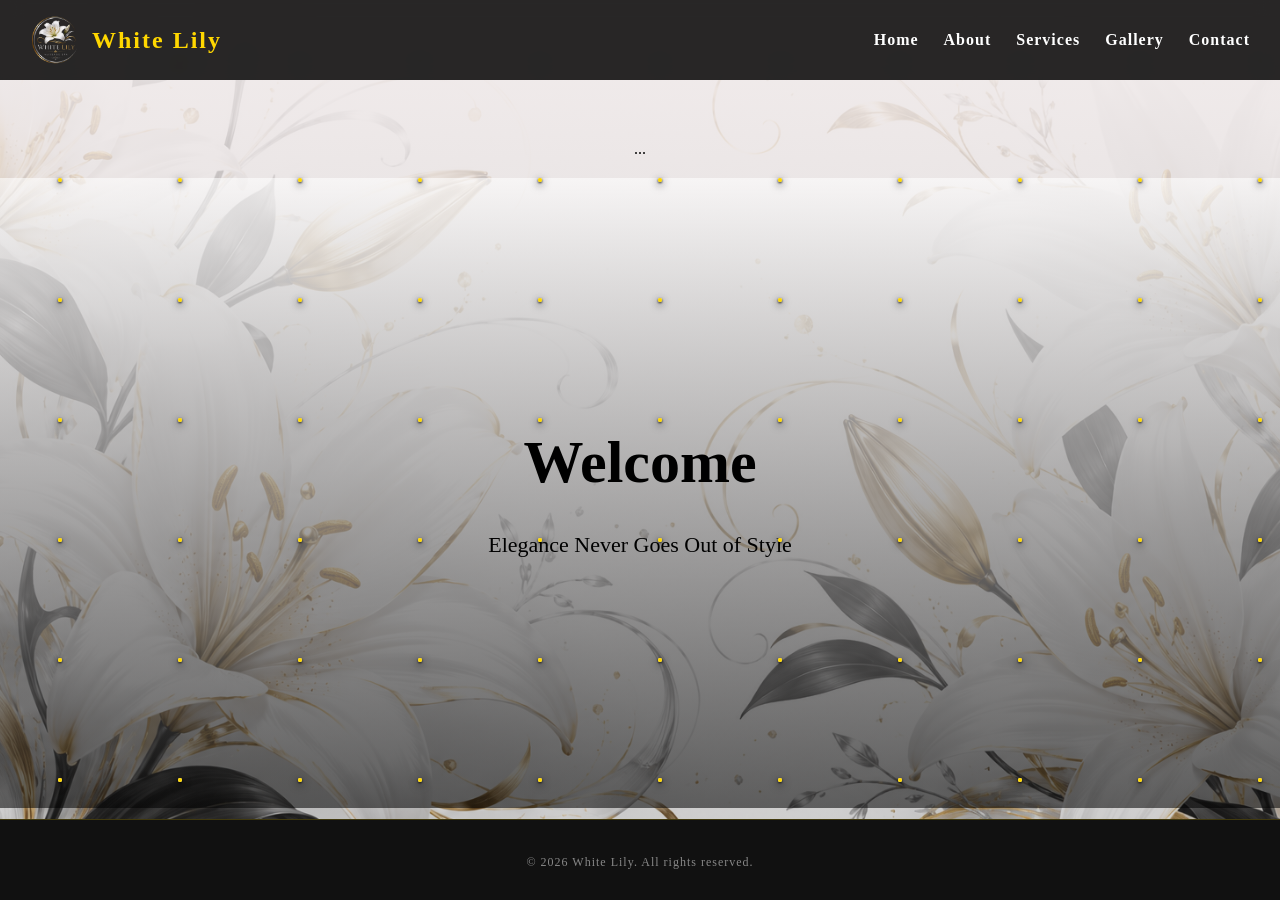
==== commit 79aa7077: "logo" ====
--- a/index.html
+++ b/index.html
@@ -22,7 +22,7 @@
         <nav>
             <a href="index.html" class="logo-link">
                 <div class="logo-container">
-                    <img src="images/logo.png" alt="White Lily Logo" class="nav-logo">
+                    <img src="images/logo2.png" alt="White Lily Logo" class="nav-logo">
                     <h2>White Lily</h2>
                 </div>
             </a>
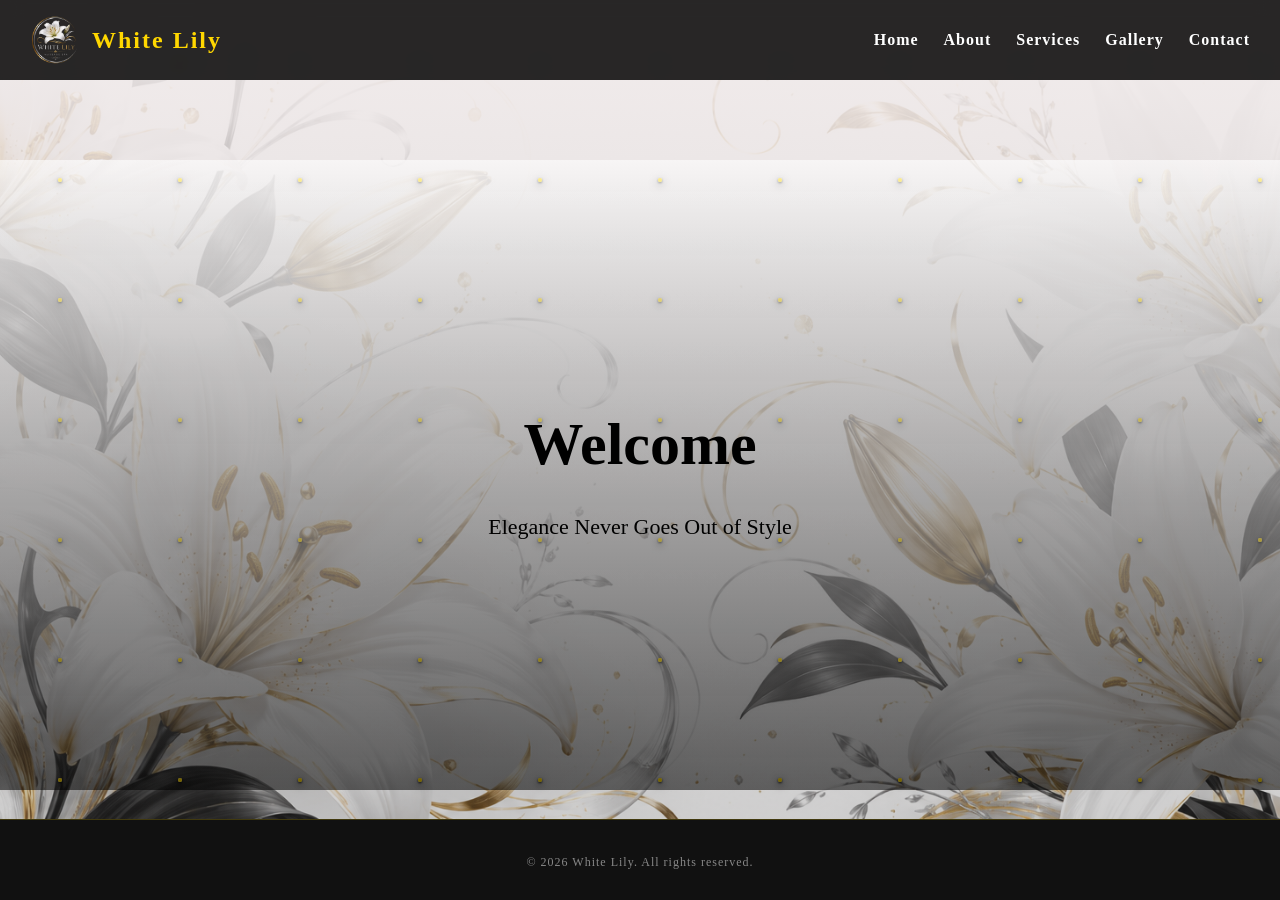
==== commit 0c922f3f: "rem dots" ====
--- a/index.html
+++ b/index.html
@@ -16,7 +16,6 @@
 <body>
 
     <div class="glitter"></div>
-
 
     <header>
         <nav>
@@ -40,7 +39,7 @@
   
 
 </section>
-<section class="services-hero">...</section>
+<section class="services-hero"></section>
 
     <section class="hero">
         <h1>Welcome</h1>
--- a/style.css
+++ b/style.css
@@ -31,6 +31,48 @@
   background-position: center;
   background-repeat: no-repeat;
   background-attachment: fixed;
+}
+
+body {
+  position: relative;
+}
+
+.glitter {
+  position: fixed;
+  inset: 0;
+  pointer-events: none;
+  z-index: 0;
+  background-image:
+    radial-gradient(circle, rgba(255, 215, 0, 0.55) 1.2px, transparent 2.4px),
+    radial-gradient(circle, rgba(255, 255, 255, 0.45) 1.2px, transparent 2.4px);
+  background-size: 120px 120px;
+  opacity: 0.55;
+  animation: glitterMove 40s linear infinite;
+}
+
+header,
+main,
+section,
+footer,
+.service-card,
+.contact-item-card,
+.about-text-block,
+.team-card,
+.hours-card,
+.slider,
+.single-showcase,
+.about-image-block,
+.profile-frame {
+  position: relative;
+  z-index: 2;
+}
+
+.service-card,
+.contact-item-card,
+.about-text-block,
+.team-card,
+.hours-card {
+  background: rgba(20, 20, 20, 0.92);
 }
 
 main {
--- a/style.css
+++ b/style.css
@@ -31,6 +31,48 @@
   background-position: center;
   background-repeat: no-repeat;
   background-attachment: fixed;
+}
+
+body {
+  position: relative;
+}
+
+.glitter {
+  position: fixed;
+  inset: 0;
+  pointer-events: none;
+  z-index: 0;
+  background-image:
+    radial-gradient(circle, rgba(255, 215, 0, 0.55) 1.2px, transparent 2.4px),
+    radial-gradient(circle, rgba(255, 255, 255, 0.45) 1.2px, transparent 2.4px);
+  background-size: 120px 120px;
+  opacity: 0.55;
+  animation: glitterMove 40s linear infinite;
+}
+
+header,
+main,
+section,
+footer,
+.service-card,
+.contact-item-card,
+.about-text-block,
+.team-card,
+.hours-card,
+.slider,
+.single-showcase,
+.about-image-block,
+.profile-frame {
+  position: relative;
+  z-index: 2;
+}
+
+.service-card,
+.contact-item-card,
+.about-text-block,
+.team-card,
+.hours-card {
+  background: rgba(20, 20, 20, 0.92);
 }
 
 main {
